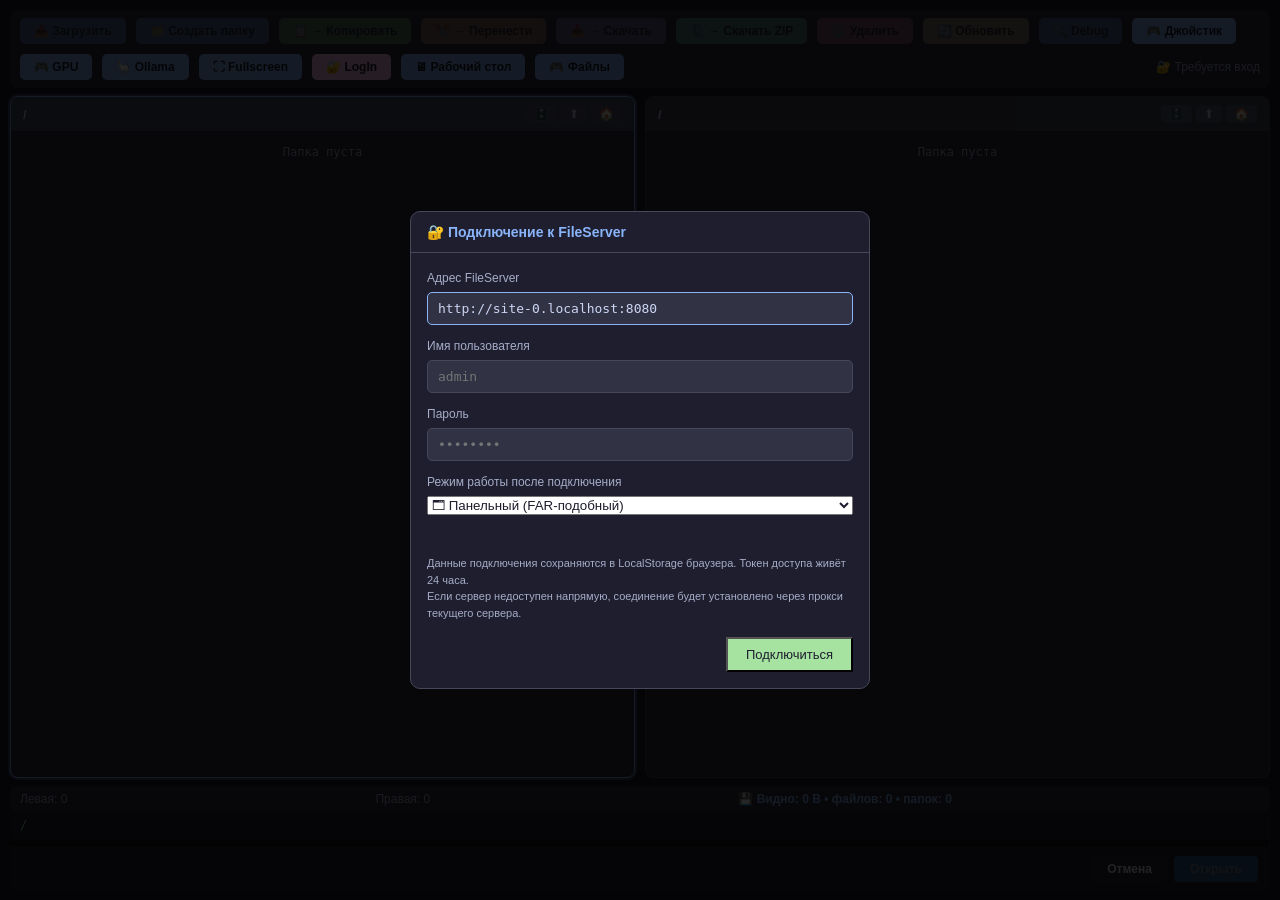
==== www/index.html @ f3e87b93 "Добавил просмотр файлов LightBburn" ====
<!DOCTYPE html>
<html lang="ru">
<head>
    <meta charset="UTF-8">
    <meta name="viewport" content="width=device-width, initial-scale=1.0">
    <title>FAR-менеджер — FileServer</title>

    <script src="lib/jszip/jszip.min.js"></script>

    <link rel="stylesheet" href="css/base.css">
    <link rel="stylesheet" href="css/toolbar.css">
    <link rel="stylesheet" href="css/panels.css">
    <link rel="stylesheet" href="css/context-menu.css">
    <link rel="stylesheet" href="css/status.css">
    <link rel="stylesheet" href="css/modal.css">
    <link rel="stylesheet" href="css/progress.css">
    <link rel="stylesheet" href="css/loading.css">
    <link rel="stylesheet" href="css/toast.css">
    <link rel="stylesheet" href="css/debug.css">
    <link rel="stylesheet" href="css/browser.css">
    <link rel="stylesheet" href="css/console.css">

    <link rel="stylesheet" href="lib/Pannellum2_5_6/pannellum.css">
    <link rel="stylesheet" href="css/panorama-viewer.css">
    <link rel="stylesheet" href="css/panorama-editor.css">
    <link rel="stylesheet" href="css/db-picker.css">
    <link rel="stylesheet" href="css/jsdos-viewer.css">
    <link rel="stylesheet" href="lib/js-dos/js-dos.css">
    <link rel="stylesheet" href="css/nes-viewer.css">
    <link rel="stylesheet" href="css/emulator-viewer.css">
    <link rel="stylesheet" href="css/gamepad-setup.css">
    <link rel="stylesheet" href="css/pdf-viewer.css">
    <link rel="stylesheet" href="css/mp3-viewer.css">
    <link rel="stylesheet" href="css/video-viewer.css">
    <link rel="stylesheet" href="css/videochat-viewer.css">
    <link rel="stylesheet" href="css/videochat-broadcaster.css">
    <link rel="stylesheet" href="css/gpu-monitor.css">
    <link rel="stylesheet" href="css/ollama.css">
    <link rel="stylesheet" href="css/wm.css">
    <link rel="stylesheet" href="css/lbrn2-viewer.css">
</head>
<body>

<div class="toolbar">
    <button onclick="FAR.uploadFile()" id="btnUpload" disabled>📤 Загрузить</button>
    <button onclick="FAR.createFolder()" id="btnMkdir" disabled>📁 Создать папку</button>
    <button onclick="FAR.copySelected()" class="btn-success" id="btnCopy" disabled>📋 → Копировать</button>
    <button onclick="FAR.moveSelected()" class="btn-move" id="btnMove" disabled>✂️ → Перенести</button>
    <button onclick="FAR.downloadSelectedUncompressed()" class="btn-download" id="btnDownload" disabled>📥 → Скачать</button>
    <button onclick="FAR.downloadSelectedAsZip()" class="btn-zip" id="btnZip" disabled>🗜️ → Скачать ZIP</button>
    <button onclick="FAR.deleteSelected()" class="btn-danger" id="btnDelete" disabled>🗑️ Удалить</button>
    <button onclick="FAR.refreshFiles()" class="btn-warning" id="btnRefresh" disabled>🔄 Обновить</button>
    <button onclick="FAR.showDebug()" id="btnDebug" title="Показать структуру" disabled>🔍 Debug</button>
    <button onclick="FAR.openGamepadSetup()" id="btnGamepad" title="Настроить джойстик">🎮 Джойстик</button>
    <button onclick="FAR.openGpuMonitor()" id="btnGpu" title="Мониторинг видеокарт (nvidia-smi)">🎮 GPU</button>
    <button onclick="FAR.openOllama()" id="btnOllama" title="Ollama Chat (локальная LLM)">🦙 Ollama</button>
    <button onclick="FAR.openConsole()" id="btnConsole" title="Терминал (только для разрешённых пользователей)" style="display:none;">🖥️ Консоль</button>
    <button onclick="FAR.openVideoChat()" id="btnVideoChat" title="Смотреть трансляцию" style="display:none;">📺 Трансляция</button>
    <button onclick="FAR.openBroadcaster()" id="btnBroadcast" title="Начать трансляцию с камеры" style="display:none;">🎥 Вещать</button>
    <button onclick="FAR.onAuthButton()" class="btn-auth" id="btnAuth" title="Войти / Выйти">🔐 LogIn</button>
    <button onclick="FAR.WM.toggle()" id="btnWM" title="Оконный режим">🖥 Рабочий стол</button>
    <button onclick="FAR.gamepadModeCycle()"
            oncontextmenu="event.preventDefault(); FAR.openGamepadSetup();"
            class="gp-mode-indicator gp-mode-files"
            id="gpModeIndicator"
            title="ЛКМ — переключить режим, ПКМ — настройка">🎮 Файлы</button>
    <span style="color:#a6adc8;font-size:12px;margin-left:auto;" id="statusText">Инициализация…</span>
</div>

<div class="panels">
    <div class="panel active" id="panelLeft" onclick="FAR.setActivePanel('left')">
        <div class="panel-header">
            <span class="path" id="pathLeft">/</span>
            <div class="nav-buttons">
                <button onclick="event.stopPropagation(); FAR.openConnModal(false, 'left')" title="Сменить сервер для левой панели">🗄️</button>
                <button onclick="event.stopPropagation(); FAR.navigatePanel('left', '..')">⬆</button>
                <button onclick="event.stopPropagation(); FAR.navigatePanel('left', '/')">🏠</button>
            </div>
        </div>
        <div class="file-list" id="listLeft"></div>
        <div class="drop-hint" id="dropHintLeft">
            <div class="drop-icon">📥</div>
            <div>Отпустите, чтобы загрузить</div>
            <div class="drop-path" id="dropPathLeft">/</div>
        </div>
    </div>
    <div class="panel" id="panelRight" onclick="FAR.setActivePanel('right')">
        <div class="panel-header">
            <span class="path" id="pathRight">/</span>
            <div class="nav-buttons">
                <button onclick="event.stopPropagation(); FAR.openConnModal(false, 'right')" title="Сменить сервер для правой панели">🗄️</button>
                <button onclick="event.stopPropagation(); FAR.navigatePanel('right', '..')">⬆</button>
                <button onclick="event.stopPropagation(); FAR.navigatePanel('right', '/')">🏠</button>
            </div>
        </div>
        <div class="file-list" id="listRight"></div>
        <div class="drop-hint" id="dropHintRight">
            <div class="drop-icon">📥</div>
            <div>Отпустите, чтобы загрузить</div>
            <div class="drop-path" id="dropPathRight">/</div>
        </div>
    </div>
</div>

<div class="status-bar">
    <span id="statusLeft">Левая: 0</span>
    <span id="statusRight">Правая: 0</span>
    <span class="total-size" id="totalSize">💾 Всего: 0 B • файлов: 0 • папок: 0</span>
    <span class="sel-info" id="selInfo"></span>
</div>

<div id="modalRoot"></div>
<div class="toast-container" id="toastContainer"></div>

<!-- Pannellum -->
<script src="lib/Pannellum2_5_6/pannellum.js"></script>
<script src="lib/Pannellum2_5_6/libpannellum.js"></script>

<!-- Ядро клиента -->
<script src="js/01-config.js"></script>
<script src="js/02-state.js"></script>
<script src="js/03-utils.js"></script>
<script src="js/04a-fs-client.js"></script>
<script src="js/04b-auth-token.js"></script>
<script src="js/05-connection.js"></script>

<script src="js/06-files.js"></script>
<script src="js/07-progress.js"></script>
<script src="js/08-panels.js"></script>
<script src="js/09-auth.js"></script>
<script src="js/10-connection-modal.js"></script>
<script src="js/11-viewer.js"></script>
<script src="js/12-debug.js"></script>
<script src="js/13-upload.js"></script>
<script src="js/14-mkdir.js"></script>
<script src="js/15-copy.js"></script>
<script src="js/16-move.js"></script>
<script src="js/17-delete.js"></script>
<script src="js/18-download.js"></script>
<script src="js/19-zip.js"></script>
<script src="js/21-dragdrop.js"></script>
<script src="js/22-keyboard.js"></script>
<script src="js/34-context-menu.js"></script>
<script src="js/35a-multi-db-core.js"></script>
<script src="js/35b-multi-db-load.js"></script>
<script src="js/35c-multi-db-transfer.js"></script>
<script src="js/35d-multi-db-ui.js"></script>
<script src="js/23-main.js"></script>
<script src="js/24-panorama-viewer.js"></script>
<script src="js/25-panorama-db-resolver.js"></script>
<script src="js/26-panorama-editor.js"></script>
<script src="js/27-db-picker.js"></script>

<script src="lib/js-dos/js-dos.js"></script>
<script src="js/28-jsdos-viewer.js"></script>
<script src="js/29-nes-viewer.js"></script>
<script src="js/30-emulator-viewer.js"></script>
<script src="js/31-gamepad.js"></script>
<script src="js/32-gamepad-setup.js"></script>
<script src="lib/PDFObject/pdfobject.min.js"></script>
<script src="js/33-pdf-viewer.js"></script>
<script src="js/36-mp3-viewer.js"></script>
<script src="js/37-video-viewer.js"></script>

<script src="js/39-browser-bookmarks.js"></script>
<script src="js/38-browser-viewer.js"></script>

<script src="js/40-wm-core.js"></script>
<script src="js/41-wm-taskbar.js"></script>
<script src="js/42-wm-startmenu.js"></script>
<script src="js/43-wm-desktop.js"></script>
<script src="js/44-wm-apps.js"></script>
<script src="js/45-wm-bridge.js"></script>
<script src="js/46-wm-mp3-viewer.js"></script>
<script src="js/47-fullscreen.js"></script>
<script src="js/48-wm-wallpaper.js"></script>
<script src="js/49-wm-wallpaper-360.js"></script>
<script src="js/51-console.js"></script>
<script src="js/52-videochat-viewer.js"></script>
<script src="js/53-videochat-broadcaster.js"></script>
<script src="js/54-wm-panorama-editor.js"></script>
<script src="js/55-wm-text-editor.js"></script>
<script src="js/56-gpu-monitor.js"></script>
<script src="js/57-ollama.js"></script>
<script src="js/58-lbrn2-viewer.js"></script>
</body>
</html>
---- www/css/base.css ----
* { box-sizing: border-box; margin: 0; padding: 0; }
body {
    font-family: 'Segoe UI', Arial, sans-serif;
    background: #1e1e2e;
    color: #cdd6f4;
    padding: 10px;
    height: 100vh;
    display: flex;
    flex-direction: column;
    overflow: hidden;
}
---- www/css/toolbar.css ----
.toolbar {
    display: flex;
    gap: 10px;
    padding: 8px 10px;
    background: #313244;
    border-radius: 8px;
    margin-bottom: 8px;
    flex-wrap: wrap;
    align-items: center;
}
.toolbar button {
    padding: 6px 14px;
    border: none;
    border-radius: 5px;
    cursor: pointer;
    font-weight: bold;
    font-size: 12px;
    background: #89b4fa;
    color: #1e1e2e;
    transition: background 0.2s;
}
.toolbar button:hover { background: #74c7ec; }
.toolbar button:disabled { opacity: 0.4; cursor: not-allowed; }
.toolbar .btn-danger { background: #f38ba8; }
.toolbar .btn-danger:hover { background: #e06c8a; }
.toolbar .btn-success { background: #a6e3a1; }
.toolbar .btn-success:hover { background: #94d98e; }
.toolbar .btn-warning { background: #f9e2af; }
.toolbar .btn-warning:hover { background: #f5d38a; }
.toolbar .btn-move { background: #fab387; }
.toolbar .btn-move:hover { background: #f9a56c; }
.toolbar .btn-download { background: #cba6f7; }
.toolbar .btn-download:hover { background: #b48ee0; }
.toolbar .btn-zip { background: #94e2d5; }
.toolbar .btn-zip:hover { background: #7fd4c5; }
.toolbar .btn-migrate { background: #eba0ac; color: #1e1e2e; }
.toolbar .btn-migrate:hover { background: #e08a97; }
.toolbar .btn-auth { background: #f5c2e7; color: #1e1e2e; }
.toolbar .btn-auth:hover { background: #eba0d6; }
---- www/css/panels.css ----
.panels { display: flex; gap: 10px; flex: 1; min-height: 0; }
.panel {
    flex: 1; display: flex; flex-direction: column;
    background: #313244; border-radius: 8px;
    border: 1px solid #45475a; overflow: hidden;
    transition: border-color 0.2s, box-shadow 0.2s, background 0.2s;
    position: relative;
}
.panel.active { border-color: #89b4fa; box-shadow: 0 0 0 2px rgba(137, 180, 250, 0.3); }
.panel.drag-over {
    border-color: #a6e3a1;
    box-shadow: 0 0 0 3px rgba(166, 227, 161, 0.4);
    background: #2a3a2e;
}
.panel.drag-over .panel-header { background: #3a5a3e; }
.panel .drop-hint {
    position: absolute; inset: 0;
    background: rgba(166, 227, 161, 0.15);
    border: 3px dashed #a6e3a1; border-radius: 8px;
    display: none; align-items: center; justify-content: center;
    flex-direction: column; gap: 10px;
    color: #a6e3a1; font-size: 15px; font-weight: bold;
    pointer-events: none; z-index: 10;
}
.panel.drag-over .drop-hint { display: flex; }
.panel .drop-hint .drop-icon { font-size: 40px; }
.panel .drop-hint .drop-path {
    font-family: monospace; font-size: 13px; color: #cdd6f4;
    background: rgba(0,0,0,0.4); padding: 4px 12px; border-radius: 5px;
    max-width: 90%; overflow: hidden; text-overflow: ellipsis; white-space: nowrap;
}
.panel-header {
    padding: 8px 12px; background: #45475a;
    font-weight: bold; font-size: 13px;
    display: flex; justify-content: space-between;
    align-items: center; flex-shrink: 0;
}
.panel.active .panel-header { background: #4a5068; }
.panel-header .path {
    cursor: pointer;
    transition: color 0.15s;
}
.panel-header .path:hover {
    color: #89b4fa;
    text-decoration: underline dotted;
}

.panel-header .nav-buttons { display: flex; gap: 4px; }
.panel-header .nav-buttons button {
    background: #585b70; border: none; color: #cdd6f4;
    padding: 2px 8px; border-radius: 4px; cursor: pointer; font-size: 12px;
}
.panel-header .nav-buttons button:hover { background: #6c7086; }
.file-list {
    flex: 1; overflow-y: auto; padding: 4px;
    font-family: monospace; font-size: 12px; user-select: none;
}
.file-item {
    display: flex; justify-content: space-between; align-items: center;
    padding: 3px 8px; border-bottom: 1px solid #45475a;
    cursor: pointer; transition: background 0.15s;
}
.file-item:hover { background: #45475a; }

/* Выделенный элемент (участвует в групповом выделении) */
.file-item.selected {
    background: #45475a;
    outline: 1px dashed #89b4fa; outline-offset: -1px;
}

/* Курсор — текущая позиция навигации */
.file-item.focused {
    background: #585b70;
    outline: 1px solid #89b4fa; outline-offset: -1px;
    box-shadow: inset 0 0 0 1px #89b4fa;
}

/* Курсор + выделен (Shift-навигация по диапазону) */
.file-item.focused.selected {
    background: #585b70;
    outline: 1px solid #89b4fa; outline-offset: -1px;
    box-shadow: inset 0 0 0 1px #89b4fa;
}

.file-item.parent-dir .name { color: #f9e2af; font-weight: bold; }
.file-item .name {
    color: #cdd6f4; flex: 1;
    overflow: hidden; text-overflow: ellipsis; white-space: nowrap;
}
.file-item .name.folder { color: #89b4fa; }
.file-item .name.file { color: #a6e3a1; }
.file-item .meta {
    color: #a6adc8; font-size: 0.8em; margin-left: 10px; flex-shrink: 0;
}


.path { cursor: pointer; }
.path:hover { text-decoration: underline dotted; }

.db-badge {
    display: inline-block;
    margin-right: 6px;
    padding: 1px 5px;
    border-radius: 4px;
    background: #313244;
    color: #a6e3a1;
    font-size: 11px;
    cursor: pointer;
    user-select: none;
}
.db-badge:hover { background: #45475a; }

.file-list {
    position: relative;
    overflow-y: auto;
}

.file-list-spacer {
    position: relative;
    width: 100%;
}

.file-item {
    box-sizing: border-box;
}
---- www/css/context-menu.css ----
/* ============ Контекстное меню (ПКМ) ============ */
.ctx-menu {
    position: fixed;
    z-index: 3000;
    min-width: 220px;
    background: #1e1e2e;
    border: 1px solid #45475a;
    border-radius: 8px;
    box-shadow: 0 8px 32px rgba(0, 0, 0, 0.55);
    padding: 6px;
    font-size: 13px;
    color: #cdd6f4;
    user-select: none;
    animation: ctxFadeIn 0.12s ease-out;
}

.ctx-menu.hidden { display: none; }

@keyframes ctxFadeIn {
    from { opacity: 0; transform: translateY(-4px); }
    to   { opacity: 1; transform: translateY(0); }
}

.ctx-menu .ctx-item {
    display: flex;
    align-items: center;
    gap: 10px;
    padding: 7px 12px;
    border-radius: 5px;
    cursor: pointer;
    color: #cdd6f4;
    white-space: nowrap;
    transition: background 0.12s;
}

.ctx-menu .ctx-item:hover {
    background: #313244;
}

.ctx-menu .ctx-item.disabled {
    color: #6c7086;
    cursor: not-allowed;
    pointer-events: none;
    opacity: 0.55;
}

.ctx-menu .ctx-item .ctx-label {
    flex: 1;
    overflow: hidden;
    text-overflow: ellipsis;
    white-space: nowrap;
}

.ctx-menu .ctx-item .ctx-icon {
    flex-shrink: 0;
    width: 18px;
    text-align: center;
    font-size: 14px;
}

.ctx-menu .ctx-sep {
    height: 1px;
    background: #45475a;
    margin: 5px 6px;
}

.ctx-menu .ctx-title {
    padding: 5px 12px 7px;
    font-size: 11px;
    color: #a6adc8;
    text-transform: uppercase;
    letter-spacing: 0.5px;
    overflow: hidden;
    text-overflow: ellipsis;
    white-space: nowrap;
    border-bottom: 1px solid #313244;
    margin-bottom: 4px;
}

.ctx-menu .ctx-item.danger:hover {
    background: #3a2028;
    color: #f38ba8;
}
---- www/css/status.css ----
.status-bar {
    display: flex; justify-content: space-between; align-items: center;
    gap: 10px; padding: 6px 10px; background: #313244;
    border-radius: 6px; margin-top: 8px; font-size: 12px;
    color: #a6adc8; flex-shrink: 0; flex-wrap: wrap;
}
.status-bar .sel-info { color: #f9e2af; }
.status-bar .total-size { color: #89b4fa; font-weight: bold; }
---- www/css/modal.css ----
.modal-overlay {
    position: fixed; inset: 0; background: rgba(0,0,0,0.85);
    z-index: 1000; display: flex; align-items: center; justify-content: center;
    padding: 20px;
}
.modal-overlay.hidden { display: none; }
.modal-content {
    background: #1e1e2e; border-radius: 10px;
    max-width: 800px; width: 100%; max-height: 90vh;
    display: flex; flex-direction: column; border: 1px solid #45475a;
}
.modal-header {
    padding: 12px 16px; border-bottom: 1px solid #45475a;
    display: flex; justify-content: space-between; align-items: center;
    flex-shrink: 0;
}
.modal-header h3 {
    color: #89b4fa; font-size: 14px;
    overflow: hidden; text-overflow: ellipsis; white-space: nowrap;
}
.modal-header .close-btn {
    background: none; border: none; color: #f38ba8;
    font-size: 22px; cursor: pointer; padding: 0 8px;
}
.modal-header .close-btn:hover { color: #e06c8a; }
.modal-body {
    padding: 16px; overflow-y: auto; flex: 1;
    font-size: 14px; line-height: 1.6; min-height: 200px;
}
.modal-body img { max-width: 100%; border-radius: 4px; }
.modal-body pre {
    background: #313244; padding: 10px; border-radius: 4px;
    overflow: auto; font-size: 12px; color: #a6e3a1;
    white-space: pre-wrap; word-break: break-all;
}
.modal-footer {
    padding: 10px 16px; border-top: 1px solid #45475a;
    display: flex; justify-content: space-between; align-items: center;
    font-size: 12px; color: #a6adc8; flex-shrink: 0;
}
.modal-footer button {
    padding: 6px 14px; border: none; border-radius: 4px;
    cursor: pointer; font-weight: bold; font-size: 12px;
    background: #89b4fa; color: #1e1e2e;
}
.modal-footer button:hover { background: #74c7ec; }

/* Модалка подключения */
#connModal .modal-content { max-width: 460px; }
#connModal .conn-form {
    display: flex; flex-direction: column; gap: 12px;
}
#connModal .conn-field {
    display: flex; flex-direction: column; gap: 4px;
}
#connModal label { font-size: 12px; color: #a6adc8; }
#connModal input {
    padding: 8px 10px; background: #313244;
    border: 1px solid #45475a; border-radius: 5px;
    color: #cdd6f4; font-size: 13px; font-family: monospace;
}
#connModal input:focus { outline: none; border-color: #89b4fa; }
#connModal .conn-error {
    color: #f38ba8; font-size: 12px; min-height: 16px; white-space: pre-wrap;
}
#connModal .conn-hint { color: #a6adc8; font-size: 11px; line-height: 1.5; }
#connModal .conn-actions {
    display: flex; justify-content: flex-end; gap: 8px; padding-top: 4px;
}
#connModal .conn-actions button { padding: 8px 18px; font-size: 13px; }
#connModal .btn-cancel { background: #585b70; color: #cdd6f4; }
#connModal .btn-cancel:hover { background: #6c7086; }
#connModal .btn-connect { background: #a6e3a1; }
#connModal .btn-connect:hover { background: #94d98e; }
#connModal .btn-connect:disabled { opacity: 0.5; cursor: not-allowed; }
/* Мульти-БД: индикатор «подключение только для панели» */
.conn-target {
    padding: 8px 10px;
    margin-bottom: 12px;
    border-left: 3px solid #89b4fa;
    background: #313244;
    color: #cdd6f4;
    border-radius: 4px;
    font-size: 13px;
}
.conn-target b {
    color: #89b4fa;
    font-weight: 600;
}

/* Правая группа кнопок в шапке: ◀ ▶ ✕ */
.modal-header-actions {
    display: flex;
    align-items: center;
    gap: 6px;
    margin-left: auto;      /* прижимает группу вправо, если header — flex */
    flex-shrink: 0;
}


/* Кнопки навигации ◀ / ▶ */
.viewer-nav-btn {
    background: transparent;
    border: 1px solid #45475a;
    color: #cdd6f4;
    border-radius: 6px;
    padding: 4px 10px;
    cursor: pointer;
    font-size: 14px;
    line-height: 1;
    flex-shrink: 0;
    transition: background 0.15s ease;
}
.viewer-nav-btn:hover {
    background: #313244;
}
.viewer-nav-btn.hidden {
    visibility: hidden;
    pointer-events: none;
}
---- www/css/progress.css ----
.progress-overlay {
    position: fixed; inset: 0;
    background: rgba(0, 0, 0, 0.35);
    z-index: 99999;                 /* ВЫШЕ окон WM (5000+) */
    display: flex; align-items: center; justify-content: center;
    padding: 20px;
    pointer-events: none;           /* окна/иконки за оверлеем кликабельны */
}
.progress-overlay.hidden { display: none; }

/* Контейнер всех карточек прогресса — вертикальный стек */
.progress-stack {
    display: flex;
    flex-direction: column;
    gap: 12px;
    align-items: center;
    max-height: 100%;
    overflow-y: auto;
    pointer-events: none;
}
.progress-stack:empty {
    /* если карточек нет — не мешаем вообще */
    display: none;
}

.progress-content {
    pointer-events: auto;           /* сама карточка перехватывает клики */
    background: #1e1e2e; border-radius: 12px;
    max-width: 640px; width: 100%; max-height: 80vh;
    display: flex; flex-direction: column;
    border: 1px solid #45475a;
    box-shadow: 0 10px 40px rgba(0,0,0,0.7), 0 0 0 1px rgba(137,180,250,0.15);
}

/* Свёрнутая карточка (только заголовок) */
.progress-content.progress-minimized .progress-body,
.progress-content.progress-minimized .progress-footer {
    display: none;
}

.progress-header {
    padding: 14px 20px; border-bottom: 1px solid #45475a;
    display: flex; justify-content: space-between; align-items: center;
    flex-shrink: 0;
    cursor: move;                   /* drag-зона */
    user-select: none;
}
.progress-header .progress-title {
    color: #89b4fa; font-size: 15px; font-weight: bold;
    display: flex; align-items: center; gap: 8px;
}
.progress-header .progress-title .op-icon { font-size: 20px; }
.progress-header .progress-actions { display: flex; gap: 6px; }
.progress-header .progress-actions button {
    background: none; border: 1px solid #45475a; color: #cdd6f4;
    padding: 3px 10px; border-radius: 4px; cursor: pointer; font-size: 11px;
}
.progress-header .progress-actions button:hover { background: #45475a; }

.progress-body {
    padding: 16px 20px; flex: 1;
    display: flex; flex-direction: column; gap: 12px;
    min-height: 0; overflow: hidden;
}
.progress-stats {
    display: flex; justify-content: space-between;
    font-size: 13px; color: #a6adc8;
}
.progress-stats .done { color: #a6e3a1; }
.progress-stats .errors { color: #f38ba8; }
.progress-stats .percent { color: #89b4fa; font-weight: bold; font-size: 15px; }
.progress-bar-track {
    width: 100%; height: 10px; background: #313244;
    border-radius: 5px; overflow: hidden; position: relative; flex-shrink: 0;
}
.progress-bar-fill {
    height: 100%; width: 0%;
    background: linear-gradient(90deg, #89b4fa, #a6e3a1);
    border-radius: 5px; transition: width 0.25s ease;
}
.progress-bar-fill.error {
    background: linear-gradient(90deg, #f38ba8, #e06c8a);
}
.progress-current {
    font-size: 12px; color: #a6adc8; font-family: monospace;
    overflow: hidden; text-overflow: ellipsis; white-space: nowrap;
    min-height: 16px;
}
.progress-log {
    flex: 1; min-height: 120px; max-height: 240px;
    overflow-y: auto; background: #181825; border-radius: 6px;
    padding: 8px 10px; font-family: monospace; font-size: 11px;
    border: 1px solid #313244;
}
.progress-log .log-line { padding: 1px 0; white-space: pre-wrap; word-break: break-all; }
.progress-log .log-line.ok { color: #a6e3a1; }
.progress-log .log-line.err { color: #f38ba8; }
.progress-log .log-line.info { color: #89b4fa; }
.progress-log .log-line.warn { color: #f9e2af; }
.progress-footer {
    padding: 10px 20px; border-top: 1px solid #45475a;
    display: flex; justify-content: flex-end; gap: 8px; flex-shrink: 0;
}
.progress-footer button {
    padding: 7px 18px; border: none; border-radius: 5px;
    cursor: pointer; font-weight: bold; font-size: 12px;
}
.progress-footer .btn-cancel { background: #f38ba8; color: #1e1e2e; }
.progress-footer .btn-cancel:hover { background: #e06c8a; }
.progress-footer .btn-close { background: #89b4fa; color: #1e1e2e; }
.progress-footer .btn-close:hover { background: #74c7ec; }
.progress-footer button:disabled { opacity: 0.5; cursor: not-allowed; }
---- www/css/loading.css ----
.loading-overlay {
    position: fixed; inset: 0; background: rgba(30,30,46,0.9);
    z-index: 1500; display: flex; align-items: center; justify-content: center;
    flex-direction: column; gap: 15px;
}
.loading-overlay.hidden { display: none; }
.loading-overlay .spinner {
    width: 50px; height: 50px;
    border: 4px solid #313244; border-top-color: #89b4fa;
    border-radius: 50%; animation: spin 1s linear infinite;
}
@keyframes spin { to { transform: rotate(360deg); } }
.loading-overlay .loading-text { color: #a6adc8; font-size: 14px; }
.loading-overlay .loading-sub { color: #585b70; font-size: 12px; }
---- www/css/toast.css ----
.toast-container {
    position: fixed; bottom: 20px; left: 50%;
    transform: translateX(-50%); z-index: 2000;
    display: flex; flex-direction: column; gap: 8px; align-items: center;
}
.toast {
    padding: 10px 20px; border-radius: 8px;
    font-size: 13px; font-weight: 500;
    background: #313244; color: #cdd6f4;
    border: 1px solid #45475a;
    animation: slideUp 0.3s ease;
    min-width: 200px; text-align: center;
}
.toast.success { border-color: #a6e3a1; color: #a6e3a1; }
.toast.error { border-color: #f38ba8; color: #f38ba8; }
.toast.warning { border-color: #f9e2af; color: #f9e2af; }
.toast.info { border-color: #89b4fa; color: #89b4fa; }
@keyframes slideUp {
    from { opacity: 0; transform: translateY(20px); }
    to   { opacity: 1; transform: translateY(0); }
}
---- www/css/debug.css ----
.debug-info {
    position: fixed; top: 60px; left: 10px;
    background: #313244; border: 1px solid #45475a;
    border-radius: 6px; padding: 10px;
    font-size: 11px; font-family: monospace;
    color: #a6adc8; max-width: 700px; max-height: 500px;
    overflow: auto; display: none; z-index: 100;
    white-space: pre-wrap;
}
.debug-info.active { display: block; }
---- www/css/browser.css ----
/* ============================================================
   Модалка / WM-окно «Браузер».
   ============================================================ */

/* ---------- Модалка (панельный режим) ---------- */
.browser-modal-content {
    max-width: 100vw;
    width: 100vw;
    height: 100vh;
    max-height: 100vh;
    border-radius: 0;
    border: none;
    display: flex;
    flex-direction: column;
}

#browserModal { z-index: 7000; }

/* ---------- Общий host (и в модалке, и в WM-окне) ---------- */
.browser-host {
    flex: 1;
    min-height: 0;
    display: flex;
    flex-direction: column;
    background: #1e1e2e;
    overflow: hidden;
    position: relative;
}

/* ---------- Тулбар ---------- */
.browser-toolbar {
    display: flex;
    align-items: center;
    gap: 4px;
    padding: 6px 10px;
    background: #232333;
    border-bottom: 1px solid #2b2b3c;
    flex-shrink: 0;
}

.browser-btn {
    min-width: 32px;
    height: 30px;
    padding: 0 8px;
    background: #313244;
    color: #cdd6f4;
    border: 1px solid #45475a;
    border-radius: 4px;
    cursor: pointer;
    font-size: 14px;
    line-height: 1;
    display: inline-flex;
    align-items: center;
    justify-content: center;
    transition: background 0.12s;
    flex-shrink: 0;
}
.browser-btn:hover:not(:disabled)  { background: #45475a; }
.browser-btn:active:not(:disabled) { background: #585b70; }
.browser-btn:disabled { opacity: 0.4; cursor: not-allowed; }

.browser-btn-go {
    background: #89b4fa;
    color: #1e1e2e;
    border-color: #89b4fa;
    font-weight: bold;
}
.browser-btn-go:hover { background: #74c7ec; border-color: #74c7ec; }

.browser-btn-star {
    color: #6c7086;
    font-size: 16px;
}
.browser-btn-star.active { color: #f9e2af; }

/* ---------- Адресная строка ---------- */
.browser-url-input {
    flex: 1;
    height: 30px;
    padding: 0 10px;
    background: #181825;
    border: 1px solid #45475a;
    border-radius: 4px;
    color: #cdd6f4;
    font-family: monospace;
    font-size: 12px;
    outline: none;
    min-width: 0;
}
.browser-url-input:focus {
    border-color: #89b4fa;
    background: #1e1e2e;
}

/* ---------- Полоса закладок (Chromium-style) ---------- */
.browser-bookmarks-bar {
    display: flex;
    align-items: center;
    gap: 2px;
    padding: 3px 10px;
    background: #1e1e2e;
    border-bottom: 1px solid #2b2b3c;
    flex-shrink: 0;
    min-height: 28px;
    overflow-x: auto;
    overflow-y: hidden;
    scrollbar-width: thin;
}
.browser-bookmarks-bar::-webkit-scrollbar { height: 4px; }
.browser-bookmarks-bar::-webkit-scrollbar-thumb {
    background: #45475a; border-radius: 2px;
}

.browser-bookmarks-empty {
    color: #6c7086;
    font-size: 11px;
    font-style: italic;
    padding: 3px 6px;
    user-select: none;
    white-space: nowrap;
}

.browser-bookmark {
    display: inline-flex;
    align-items: center;
    gap: 5px;
    height: 22px;
    padding: 0 8px;
    border-radius: 3px;
    cursor: pointer;
    font-size: 12px;
    color: #cdd6f4;
    background: transparent;
    border: 1px solid transparent;
    white-space: nowrap;
    max-width: 180px;
    flex-shrink: 0;
    user-select: none;
    transition: background 0.1s;
}
.browser-bookmark:hover {
    background: #313244;
    border-color: #45475a;
}
.browser-bookmark.active {
    background: #313244;
    border-color: #89b4fa;
}
.browser-bookmark-icon {
    font-size: 13px;
    flex-shrink: 0;
    line-height: 1;
}
.browser-bookmark-name {
    overflow: hidden;
    text-overflow: ellipsis;
    min-width: 0;
}

/* ---------- Прогресс-бар загрузки ---------- */
.browser-progress {
    height: 2px;
    background: transparent;
    overflow: hidden;
    flex-shrink: 0;
}
.browser-progress-fill {
    height: 100%;
    width: 0;
    background: #89b4fa;
    transition: width 0.15s linear;
}
.browser-progress.active .browser-progress-fill {
    width: 90%;
    transition: width 4s cubic-bezier(0.1, 0.7, 0.1, 1);
}
.browser-progress.done .browser-progress-fill {
    width: 100%;
    transition: width 0.15s linear;
}

/* ---------- IFRAME ---------- */
.browser-body {
    flex: 1;
    min-height: 0;
    background: #ffffff;
    position: relative;
    display: flex;
}
.browser-iframe {
    flex: 1;
    width: 100%;
    height: 100%;
    border: none;
    background: #ffffff;
    display: block;
}

/* ---------- Статус-бар ---------- */
.browser-footer {
    display: flex;
    align-items: center;
    justify-content: space-between;
    gap: 12px;
    background: #181825;
    border-top: 1px solid #2b2b3c;
    padding: 4px 14px;
    font-size: 11px;
    font-family: monospace;
    flex-shrink: 0;
}
.browser-status {
    color: #a6adc8;
    overflow: hidden;
    text-overflow: ellipsis;
    white-space: nowrap;
    flex: 1;
    min-width: 0;
}
.browser-status.error { color: #f38ba8; }
.browser-status.ok    { color: #a6e3a1; }
.browser-status.load  { color: #f9e2af; }

.browser-info {
    color: #6c7086;
    flex-shrink: 0;
    margin-left: auto;
}

/* ============================================================
   Закладка — контекстное меню (ПКМ по закладке)
   ============================================================ */
.browser-bookmark-menu {
    position: fixed;
    z-index: 99999;
    min-width: 180px;
    background: #1e1e2e;
    border: 1px solid #45475a;
    border-radius: 6px;
    box-shadow: 0 8px 24px rgba(0,0,0,0.55);
    padding: 4px;
    font-size: 12px;
    color: #cdd6f4;
    user-select: none;
}
.browser-bookmark-menu.hidden { display: none; }
.browser-bookmark-menu .bm-item {
    padding: 6px 10px;
    border-radius: 4px;
    cursor: pointer;
    white-space: nowrap;
}
.browser-bookmark-menu .bm-item:hover { background: #313244; }
.browser-bookmark-menu .bm-item.danger { color: #f38ba8; }
.browser-bookmark-menu .bm-sep {
    height: 1px;
    background: #45475a;
    margin: 4px 6px;
}

/* ============================================================
   Адаптация для оконного режима (WM).
   Внутри win.bodyEl места меньше — уменьшаем отступы.
   ============================================================ */
.wm-window .browser-toolbar { padding: 4px 6px; }
.wm-window .browser-btn     { min-width: 28px; height: 26px; font-size: 13px; }
.wm-window .browser-url-input { height: 26px; font-size: 11px; }
.wm-window .browser-bookmarks-bar { padding: 2px 6px; min-height: 24px; }
.wm-window .browser-bookmark { height: 20px; font-size: 11px; padding: 0 6px; }
.wm-window .browser-footer { padding: 3px 10px; font-size: 10px; }
---- www/css/console.css ----
/* ============================================================
   Модуль Console — терминал.
   ============================================================ */

.console-modal-content {
    max-width: 100vw;
    width: 100vw;
    height: 100vh;
    max-height: 100vh;
    border-radius: 0;
    border: none;
    display: flex;
    flex-direction: column;
}

#consoleModal { z-index: 7000; }

.console-host {
    flex: 1;
    min-height: 0;
    display: flex;
    flex-direction: column;
    background: #0b0b12;
    overflow: hidden;
}

/* ---- Тулбар ---- */
.console-toolbar {
    display: flex;
    align-items: center;
    gap: 8px;
    padding: 6px 10px;
    background: #15151e;
    border-bottom: 1px solid #232333;
    flex-shrink: 0;
}

.console-btn {
    height: 26px;
    padding: 0 10px;
    background: #232333;
    color: #cdd6f4;
    border: 1px solid #45475a;
    border-radius: 4px;
    cursor: pointer;
    font-size: 12px;
    line-height: 1;
    display: inline-flex;
    align-items: center;
    gap: 5px;
}
.console-btn:hover:not(:disabled) { background: #313244; }
.console-btn:disabled { opacity: 0.4; cursor: not-allowed; }

.console-status {
    display: inline-flex;
    align-items: center;
    gap: 6px;
    font-size: 12px;
    color: #a6adc8;
    padding: 3px 10px;
    border-radius: 4px;
    background: #1a1a24;
    border: 1px solid #232333;
}
.console-status .dot {
    width: 8px; height: 8px; border-radius: 50%;
    background: #6c7086;
    box-shadow: 0 0 6px rgba(0,0,0,0.5);
}
.console-status.online  .dot { background: #a6e3a1; }
.console-status.loading .dot { background: #f9e2af; animation: c-pulse 1s infinite; }
.console-status.error   .dot { background: #f38ba8; }

@keyframes c-pulse {
    0%, 100% { opacity: 1; }
    50%      { opacity: 0.4; }
}

/* ---- Область вывода ---- */
.console-body {
    flex: 1;
    min-height: 0;
    position: relative;
    overflow: hidden;
}

.console-output {
    position: absolute;
    inset: 0;
    overflow-y: auto;
    padding: 10px 14px;
    font-family: 'Consolas', 'Courier New', monospace;
    font-size: 12px;
    line-height: 1.45;
    color: #cdd6f4;
    background: #0b0b12;
    white-space: pre-wrap;
    word-break: break-all;
    margin: 0;
}

.console-output .line-system  { color: #89b4fa; }
.console-output .line-stdout  { color: #cdd6f4; }
.console-output .line-stderr  { color: #f38ba8; }
.console-output .line-exit    { color: #f9e2af; font-style: italic; }
.console-output .line-error   { color: #f38ba8; font-weight: bold; }

/* ---- Поле ввода ---- */
.console-inputbar {
    display: flex;
    align-items: center;
    gap: 8px;
    padding: 8px 14px;
    background: #0b0b12;
    border-top: 1px solid #232333;
    flex-shrink: 0;
}

.console-prompt {
    color: #a6e3a1;
    font-family: 'Consolas', 'Courier New', monospace;
    font-size: 13px;
    font-weight: bold;
    flex-shrink: 0;
}

.console-input {
    flex: 1;
    background: transparent;
    border: none;
    outline: none;
    color: #cdd6f4;
    font-family: 'Consolas', 'Courier New', monospace;
    font-size: 13px;
    padding: 2px 0;
    caret-color: #a6e3a1;
}

.console-input::placeholder { color: #45475a; }

/* ---- В оконном режиме — компактнее ---- */
.wm-window .console-toolbar { padding: 4px 8px; gap: 6px; }
.wm-window .console-output { font-size: 11px; padding: 6px 10px; }
.wm-window .console-input  { font-size: 12px; }
---- www/lib/Pannellum2_5_6/pannellum.css ----
/* Pannellum 2.5.6, https://github.com/mpetroff/pannellum */
.pnlm-container {
    margin: 0;
    padding: 0;
    overflow: hidden;
    position: relative;
    cursor: default;
    width: 100%;
    height: 100%;
    font-family: Helvetica,"Nimbus Sans L","Liberation Sans",Arial,sans-serif;
    background: #f4f4f4 url('data:image/svg+xml,%3Csvg%20xmlns%3D%22http%3A%2F%2Fwww.w3.org%2F2000%2Fsvg%22%20width%3D%2267%22%20height%3D%22100%22%20viewBox%3D%220%200%2067%20100%22%3E%0A%3Cpath%20stroke%3D%22%23ccc%22%20fill%3D%22none%22%20d%3D%22M33.5%2C50%2C0%2C63%2C33.5%2C75%2C67%2C63%2C33.5%2C50m-33.5-50%2C67%2C25m-0.5%2C0%2C0%2C75m-66.5-75%2C67-25m-33.5%2C75%2C0%2C25m0-100%2C0%2C50%22%2F%3E%0A%3C%2Fsvg%3E%0A') repeat;
    -webkit-user-select: none;
    -khtml-user-select: none;
    -moz-user-select: none;
    -o-user-select: none;
    -ms-user-select: none;
    user-select: none;
    outline: 0;
    line-height: 1.4;
    contain: content
}

.pnlm-container * {
    box-sizing: content-box
}

.pnlm-ui {
    position: absolute;
    width: 100%;
    height: 100%;
    z-index: 1
}

.pnlm-grab {
    cursor: grab;
    cursor: url('data:image/svg+xml,%3Csvg%20xmlns%3D%22http%3A%2F%2Fwww.w3.org%2F2000%2Fsvg%22%20height%3D%2226%22%20width%3D%2226%22%3E%0A%3Cpath%20stroke%3D%22%23000%22%20stroke-width%3D%221px%22%20fill%3D%22%23fff%22%20d%3D%22m15.3%2020.5s6.38-6.73%204.64-8.24-3.47%201.01-3.47%201.01%203.61-5.72%201.41-6.49c-2.2-0.769-3.33%204.36-3.33%204.36s0.873-5.76-1.06-5.76-1.58%205.39-1.58%205.39-0.574-4.59-2.18-4.12c-1.61%200.468-0.572%205.51-0.572%205.51s-1.58-4.89-2.93-3.79c-1.35%201.11%200.258%205.25%200.572%206.62%200.836%202.43%202.03%202.94%202.17%205.55%22%2F%3E%0A%3C%2Fsvg%3E%0A') 12 8,default
}

.pnlm-grabbing {
    cursor: grabbing;
    cursor: url('data:image/svg+xml,%3Csvg%20xmlns%3D%22http%3A%2F%2Fwww.w3.org%2F2000%2Fsvg%22%20height%3D%2226%22%20width%3D%2226%22%3E%0A%3Cpath%20stroke%3D%22%23000%22%20stroke-width%3D%221px%22%20fill%3D%22%23fff%22%20d%3D%22m15.3%2020.5s5.07-5.29%203.77-6.74c-1.31-1.45-2.53%200.14-2.53%200.14s2.74-3.29%200.535-4.06c-2.2-0.769-2.52%201.3-2.52%201.3s0.81-2.13-1.12-2.13-1.52%201.77-1.52%201.77-0.261-1.59-1.87-1.12c-1.61%200.468-0.874%202.17-0.874%202.17s-0.651-1.55-2-0.445c-1.35%201.11-0.68%202.25-0.365%203.62%200.836%202.43%202.03%202.94%202.17%205.55%22%2F%3E%0A%3C%2Fsvg%3E%0A') 12 8,default
}

.pnlm-sprite {
    /*
    todo: конвертирование и редактирование изображение производилось в онлайн редакторах https://codeshack.io/svg-to-data-uri-converter/  https://devfix.ru/app/editor-svg/#delete
    */
    /*
    background-image: url('data:image/svg+xml,%3Csvg%20xmlns%3D%22http%3A%2F%2Fwww.w3.org%2F2000%2Fsvg%22%20width%3D%2226%22%20height%3D%22208%22%3E%0A%3Ccircle%20fill-opacity%3D%22.78%22%20cy%3D%22117%22%20cx%3D%2213%22%20r%3D%2211%22%20fill%3D%22%23fff%22%2F%3E%0A%3Ccircle%20fill-opacity%3D%22.78%22%20cy%3D%22143%22%20cx%3D%2213%22%20r%3D%2211%22%20fill%3D%22%23fff%22%2F%3E%0A%3Ccircle%20cy%3D%22169%22%20cx%3D%2213%22%20r%3D%227%22%20fill%3D%22none%22%20stroke%3D%22%23000%22%20stroke-width%3D%222%22%2F%3E%0A%3Ccircle%20cy%3D%22195%22%20cx%3D%2213%22%20r%3D%227%22%20fill%3D%22none%22%20stroke%3D%22%23000%22%20stroke-width%3D%222%22%2F%3E%0A%3Ccircle%20cx%3D%2213%22%20cy%3D%22195%22%20r%3D%222.5%22%2F%3E%0A%3Cpath%20d%3D%22m5%2083v6h2v-4h4v-2zm10%200v2h4v4h2v-6zm-5%205v6h6v-6zm-5%205v6h6v-2h-4v-4zm14%200v4h-4v2h6v-6z%22%2F%3E%0A%3Cpath%20d%3D%22m13%20110a7%207%200%200%200%20-7%207%207%207%200%200%200%207%207%207%207%200%200%200%207%20-7%207%207%200%200%200%20-7%20-7zm-1%203h2v2h-2zm0%203h2v5h-2z%22%2F%3E%0A%3Cpath%20d%3D%22m5%2057v6h2v-4h4v-2zm10%200v2h4v4h2v-6zm-10%2010v6h6v-2h-4v-4zm14%200v4h-4v2h6v-6z%22%2F%3E%0A%3Cpath%20d%3D%22m17%2038v2h-8v-2z%22%2F%3E%0A%3Cpath%20d%3D%22m12%209v3h-3v2h3v3h2v-3h3v-2h-3v-3z%22%2F%3E%0A%3Cpath%20d%3D%22m13%20136-6.125%206.125h4.375v7.875h3.5v-7.875h4.375z%22%2F%3E%0A%3Cpath%20d%3D%22m10.428%20173.33v-5.77l5-2.89v5.77zm1-1.73%203-1.73-3.001-1.74z%22%2F%3E%0A%3C%2Fsvg%3E%0A');
    */
    background-image: url('[data-uri]');
}

.pnlm-container:-moz-full-screen {
    height: 100%!important;
    width: 100%!important;
    position: static!important
}

.pnlm-container:-webkit-full-screen {
    height: 100%!important;
    width: 100%!important;
    position: static!important
}

.pnlm-container:-ms-fullscreen {
    height: 100%!important;
    width: 100%!important;
    position: static!important
}

.pnlm-container:fullscreen {
    height: 100%!important;
    width: 100%!important;
    position: static!important
}

.pnlm-render-container {
    cursor: inherit;
    position: absolute;
    height: 100%;
    width: 100%
}

.pnlm-controls {
    margin-top: 4px;
    background-color: #fff;
    border: 1px solid #999;
    border-color: rgba(0,0,0,0.4);
    border-radius: 3px;
    cursor: pointer;
    z-index: 2;
    -webkit-transform: translateZ(9999px);
    transform: translateZ(9999px)
}

.pnlm-control:hover {
    background-color: #f8f8f8
}

.pnlm-controls-container {
    position: absolute;
    top: 0;
    left: 4px;
    height:300px;
    z-index: 1
}

.pnlm-zoom-controls {
    width: 26px;
    height: 52px
}

.pnlm-zoom-in {
    width: 100%;
    height: 50%;
    position: absolute;
    top: 0;
    border-radius: 3px 3px 0 0
}

.pnlm-zoom-out {
    width: 100%;
    height: 50%;
    position: absolute;
    bottom: 0;
    background-position: 0 -26px;
    border-top: 1px solid #ddd;
    border-top-color: rgba(0,0,0,0.10);
    border-radius: 0 0 3px 3px
}

.pnlm-fullscreen-toggle-button,.pnlm-orientation-button,.pnlm-hot-spot-debug-indicator {
    width: 26px;
    height: 26px
}

.pnlm-hot-spot-debug-indicator {
    position: absolute;
    top: 50%;
    left: 50%;
    width: 26px;
    height: 26px;
    margin: -13px 0 0 -13px;
    background-color: rgba(255,255,255,0.5);
    border-radius: 13px;
    display: none
}

.pnlm-orientation-button-inactive {
    background-position: 0 -156px
}

.pnlm-orientation-button-active {
    background-position: 0 -182px
}

.pnlm-fullscreen-toggle-button-inactive {
    background-position: 0 -52px
}

.pnlm-fullscreen-toggle-button-active {
    background-position: 0 -78px
}

.pnlm-maps-toggle-button-inactive {
    background-position: 0 -152px
}

.pnlm-maps-toggle-button-active {
    background-position: 0 -78px
}

.pnlm-panorama-info {
    position: absolute;
    bottom: 4px;
    background-color: rgba(0,0,0,0.7);
    border-radius: 0 3px 3px 0;
    padding-right: 10px;
    color: #fff;
    text-align: left;
    display: none;
    z-index: 2;
    -webkit-transform: translateZ(9999px);
    transform: translateZ(9999px)
}

.pnlm-title-box {
    position: relative;
    font-size: 20px;
    display: table;
    padding-left: 5px;
    margin-bottom: 3px
}

.pnlm-author-box {
    position: relative;
    font-size: 12px;
    display: table;
    padding-left: 5px
}

.pnlm-load-box {
    position: absolute;
    top: 50%;
    left: 50%;
    width: 200px;
    height: 150px;
    margin: -75px 0 0 -100px;
    background-color: rgba(0,0,0,0.7);
    border-radius: 3px;
    text-align: center;
    font-size: 20px;
    display: none;
    color: #fff
}

.pnlm-load-box p {
    margin: 20px 0
}

.pnlm-lbox {
    position: absolute;
    top: 50%;
    left: 50%;
    width: 20px;
    height: 20px;
    margin: -10px 0 0 -10px;
    display: none
}

.pnlm-loading {
    animation-duration: 1.5s;
    -webkit-animation-duration: 1.5s;
    animation-name: pnlm-mv;
    -webkit-animation-name: pnlm-mv;
    animation-iteration-count: infinite;
    -webkit-animation-iteration-count: infinite;
    animation-timing-function: linear;
    -webkit-animation-timing-function: linear;
    height: 10px;
    width: 10px;
    background-color: #fff;
    position: relative
}

@keyframes pnlm-mv {
    from {
        left: 0;
        top: 0
    }

    25% {
        left: 10px;
        top: 0
    }

    50% {
        left: 10px;
        top: 10px
    }

    75% {
        left: 0;
        top: 10px
    }

    to {
        left: 0;
        top: 0
    }
}

@-webkit-keyframes pnlm-mv {
    from {
        left: 0;
        top: 0
    }

    25% {
        left: 10px;
        top: 0
    }

    50% {
        left: 10px;
        top: 10px
    }

    75% {
        left: 0;
        top: 10px
    }

    to {
        left: 0;
        top: 0
    }
}

.pnlm-load-button {
    position: absolute;
    top: 50%;
    left: 50%;
    width: 200px;
    height: 100px;
    margin: -50px 0 0 -100px;
    background-color: rgba(0,0,0,.7);
    border-radius: 3px;
    text-align: center;
    font-size: 20px;
    display: table;
    color: #fff;
    cursor: pointer
}

.pnlm-load-button:hover {
    background-color: rgba(0,0,0,.8)
}

.pnlm-load-button p {
    display: table-cell;
    vertical-align: middle
}

.pnlm-info-box {
    font-size: 15px;
    position: absolute;
    top: 50%;
    left: 50%;
    width: 200px;
    height: 150px;
    margin: -75px 0 0 -100px;
    background-color: #000;
    border-radius: 3px;
    display: table;
    text-align: center;
    color: #fff;
    table-layout: fixed
}

.pnlm-info-box a,.pnlm-author-box a {
    color: #fff;
    word-wrap: break-word;
    overflow-wrap: break-word
}

.pnlm-info-box p {
    display: table-cell;
    vertical-align: middle;
    padding: 0 5px 0 5px
}

.pnlm-error-msg {
    display: none
}

.pnlm-about-msg {
    font-size: 11px;
    line-height: 11px;
    color: #fff;
    padding: 5px 8px 5px 8px;
    background: rgba(0,0,0,0.7);
    border-radius: 3px;
    position: absolute;
    top: 50px;
    left: 50px;
    display: none;
    opacity: 0;
    -moz-transition: opacity .3s ease-in-out;
    -webkit-transition: opacity .3s ease-in-out;
    -o-transition: opacity .3s ease-in-out;
    -ms-transition: opacity .3s ease-in-out;
    transition: opacity .3s ease-in-out;
    z-index: 1
}

.pnlm-about-msg a:link,.pnlm-about-msg a:visited {
    color: #fff
}

.pnlm-about-msg a:hover,.pnlm-about-msg a:active {
    color: #eee
}

.pnlm-hotspot-base {
    position: absolute;
    visibility: hidden;
    cursor: default;
    vertical-align: middle;
    top: 0;
    z-index: 1
}

.pnlm-hotspot {
    height: 26px;
    width: 26px;
    border-radius: 13px
}

.pnlm-hotspot:hover {
    background-color: rgba(255,255,255,0.2)
}

.pnlm-hotspot.pnlm-info {
    background-position: 0 -104px
}

.pnlm-hotspot.pnlm-scene {
    background-position: 0 -130px
}

div.pnlm-tooltip span {
    visibility: hidden;
    position: absolute;
    border-radius: 3px;
    background-color: rgba(0,0,0,0.7);
    color: #fff;
    text-align: center;
    max-width: 200px;
    padding: 5px 10px;
    margin-left: -220px;
    cursor: default
}

div.pnlm-tooltip:hover span {
    visibility: visible
}

div.pnlm-tooltip:hover span:after {
    content: '';
    position: absolute;
    width: 0;
    height: 0;
    border-width: 10px;
    border-style: solid;
    border-color: rgba(0,0,0,0.7) transparent transparent transparent;
    bottom: -20px;
    left: -10px;
    margin: 0 50%
}

.pnlm-compass {
    position: absolute;
    width: 50px;
    height: 50px;
    right: 4px;
    bottom: 4px;
    border-radius: 25px;
    background-image: url('data:image/svg+xml,%3Csvg%20xmlns%3D%22http%3A%2F%2Fwww.w3.org%2F2000%2Fsvg%22%20height%3D%2250%22%20width%3D%2250%22%3E%0A%3Cpath%20d%3D%22m24.5078%206-3.2578%2018h7.5l-3.25781-18h-0.984376zm-3.2578%2020%203.2578%2018h0.9844l3.2578-18h-7.5zm1.19531%200.9941h5.10938l-2.5547%2014.1075-2.5547-14.1075z%22%2F%3E%0A%3C%2Fsvg%3E%0A');
    cursor: default;
    display: none
}

.pnlm-world {
    position: absolute;
    left: 50%;
    top: 50%
}

.pnlm-face {
    position: absolute;
    -webkit-transform-origin: 0 0;
    transform-origin: 0 0
}

.pnlm-dragfix,.pnlm-preview-img {
    position: absolute;
    height: 100%;
    width: 100%
}

.pnlm-preview-img {
    background-size: cover;
    background-position: center
}

.pnlm-lbar {
    width: 150px;
    margin: 0 auto;
    border: #fff 1px solid;
    height: 6px
}

.pnlm-lbar-fill {
    background: #fff;
    height: 100%;
    width: 0
}

.pnlm-lmsg {
    font-size: 12px
}

.pnlm-fade-img {
    position: absolute;
    top: 0;
    left: 0
}

.pnlm-pointer {
    cursor: pointer
}
---- www/css/panorama-viewer.css ----
/* Модалка просмотра панорам */
.pano-modal-content {
    max-width: 1400px;
    width: 100%;
    height: 90vh;
    max-height: 90vh;
}

.pano-modal-body {
    padding: 0;
    position: relative;
    overflow: hidden;
    background: #000;
    min-height: 400px;
}

.panorama-canvas {
    width: 100%;
    height: 100%;
    min-height: 400px;
    position: relative;
}

.panorama-canvas .pnlm-container {
    border-radius: 0;
}

/* Оверлей загрузки поверх канваса */
.panorama-loading {
    position: absolute;
    inset: 0;
    background: rgba(30, 30, 46, 0.9);
    display: flex;
    flex-direction: column;
    align-items: center;
    justify-content: center;
    gap: 15px;
    z-index: 10;
}

.panorama-loading.hidden {
    display: none;
}

.panorama-loading .spinner {
    width: 50px;
    height: 50px;
    border: 4px solid #313244;
    border-top-color: #89b4fa;
    border-radius: 50%;
    animation: spin 1s linear infinite;
}

.panorama-loading .loading-text {
    color: #a6adc8;
    font-size: 14px;
}

/* Убираем фон Pannellum, чтобы не мешал */
.panorama-canvas .pnlm-preview-img {
    background-color: #000;
}

/* Адаптив для мобильных */
@media (max-width: 768px) {
    .pano-modal-content {
        height: 95vh;
        max-height: 95vh;
    }
}

/* Подсказка про двойной клик в футере модалки просмотра панорамы */
.pano-dblclick-hint {
    font-size: 11px;
    color: #a6adc8;
    font-style: italic;
    margin-right: auto;
    padding-left: 8px;
    cursor: help;
}

@media (max-width: 768px) {
    .pano-dblclick-hint {
        display: none;
    }
}
---- www/css/panorama-editor.css ----
/* ============ Модалка редактора хотспотов ============ */
.pano-editor-content {
    max-width: 1500px;
    width: 100%;
    height: 92vh;
    max-height: 92vh;
}

.pano-editor-body {
    display: flex;
    gap: 16px;
    padding: 16px;
    overflow: hidden;
    flex: 1;
    min-height: 0;
}

.pano-editor-col {
    display: flex;
    flex-direction: column;
    min-height: 0;
    overflow-y: auto;
}

.pano-editor-form {
    flex: 0 0 420px;
    border-right: 1px solid #45475a;
    padding-right: 16px;
}

.pano-editor-preview {
    flex: 1;
    min-width: 0;
}

.pano-editor-col h4 {
    margin: 12px 0 6px;
    color: #89b4fa;
    font-size: 13px;
    font-weight: bold;
    text-transform: uppercase;
    letter-spacing: 0.5px;
}

.pano-editor-col h4:first-child {
    margin-top: 0;
}

.pe-field {
    display: flex;
    flex-direction: column;
    gap: 4px;
    margin-bottom: 10px;
}

.pe-field label {
    font-size: 12px;
    color: #a6adc8;
}

.pe-field input,
.pe-field select {
    padding: 6px 10px;
    background: #313244;
    border: 1px solid #45475a;
    border-radius: 4px;
    color: #cdd6f4;
    font-size: 12px;
    font-family: inherit;
}

.pe-field input:focus,
.pe-field select:focus {
    outline: none;
    border-color: #89b4fa;
}

.pe-field small {
    color: #6c7086;
    font-size: 11px;
}

.pe-field-half {
    flex: 1;
    min-width: 0;
}

.pe-coords-row {
    display: flex;
    gap: 10px;
    margin-bottom: 10px;
}

.pe-hint {
    font-size: 11px;
    color: #6c7086;
    margin-bottom: 12px;
    font-style: italic;
}

.pe-db-browse {
    display: flex;
    gap: 6px;
}

.pe-db-browse input {
    flex: 1;
}

.pe-db-browse button {
    flex-shrink: 0;
    padding: 6px 12px;
    font-size: 12px;
}

.pe-actions {
    display: flex;
    gap: 8px;
    flex-wrap: wrap;
    margin-bottom: 10px;
}

.pe-actions button {
    padding: 6px 14px;
    border: none;
    border-radius: 4px;
    cursor: pointer;
    font-size: 12px;
    font-weight: bold;
}

.pe-actions .btn-success { background: #a6e3a1; color: #1e1e2e; }
.pe-actions .btn-success:hover { background: #94d98e; }
.pe-actions .btn-primary { background: #89b4fa; color: #1e1e2e; }
.pe-actions .btn-primary:hover { background: #74c7ec; }
.pe-actions .btn-secondary { background: #585b70; color: #cdd6f4; }
.pe-actions .btn-secondary:hover { background: #6c7086; }
.pe-actions .btn-warning { background: #f9e2af; color: #1e1e2e; }
.pe-actions .btn-warning:hover { background: #f5d38a; }

.pe-preview-wrapper {
    position: relative;
    width: 100%;
    height: 340px;
    background: #181825;
    border: 1px solid #45475a;
    border-radius: 6px;
    overflow: hidden;
    margin-bottom: 10px;
}

.pe-preview-canvas {
    width: 100%;
    height: 100%;
}

.pe-preview-placeholder {
    position: absolute;
    inset: 0;
    display: flex;
    align-items: center;
    justify-content: center;
    color: #6c7086;
    font-size: 13px;
    text-align: center;
    padding: 20px;
    pointer-events: none;
}

.pe-preview-wrapper.loaded .pe-preview-placeholder {
    display: none;
}

.pe-preview-info {
    font-size: 11px;
    color: #a6adc8;
    align-self: center;
    margin-left: auto;
}

.pe-hotspots-list {
    flex: 1;
    overflow-y: auto;
    background: #181825;
    border-radius: 6px;
    padding: 8px;
    min-height: 100px;
}

.pe-hotspots-list .pe-empty {
    color: #6c7086;
    font-style: italic;
    text-align: center;
    padding: 20px;
    font-size: 12px;
}

.pe-hotspot-item {
    display: flex;
    justify-content: space-between;
    align-items: flex-start;
    padding: 8px 10px;
    background: #313244;
    border: 1px solid #45475a;
    border-radius: 5px;
    margin-bottom: 6px;
    font-size: 12px;
}

.pe-hotspot-item .pe-hs-info {
    flex: 1;
    min-width: 0;
}

.pe-hotspot-item .pe-hs-name {
    color: #cdd6f4;
    font-weight: bold;
    margin-bottom: 3px;
}

.pe-hotspot-item .pe-hs-detail {
    color: #a6adc8;
    font-size: 11px;
    font-family: monospace;
    word-break: break-all;
}

.pe-hotspot-item .pe-hs-actions {
    display: flex;
    gap: 4px;
    flex-shrink: 0;
    margin-left: 8px;
}

.pe-hotspot-item .pe-hs-actions button {
    background: none;
    border: none;
    cursor: pointer;
    font-size: 14px;
    padding: 2px 6px;
    border-radius: 3px;
}

.pe-hotspot-item .pe-hs-actions button.edit { color: #f9e2af; }
.pe-hotspot-item .pe-hs-actions button.edit:hover { background: #45475a; }
.pe-hotspot-item .pe-hs-actions button.delete { color: #f38ba8; }
.pe-hotspot-item .pe-hs-actions button.delete:hover { background: #45475a; }

/* Кнопка "Редактор" в модалке просмотра панорамы */
.pano-modal-footer-btn {
    background: #f9e2af;
    color: #1e1e2e;
    padding: 6px 14px;
    border: none;
    border-radius: 5px;
    cursor: pointer;
    font-weight: bold;
    font-size: 12px;
    margin-right: 8px;
}

.pano-modal-footer-btn:hover {
    background: #f5d38a;
}

/* ============ Live-индикатор направления ============ */
.pe-view-indicator {
    background: #181825;
    border: 1px solid #45475a;
    border-radius: 6px;
    padding: 8px 12px;
    margin-bottom: 8px;
}

.pe-view-row {
    display: flex;
    gap: 14px;
    align-items: center;
    flex-wrap: wrap;
    font-family: monospace;
    font-size: 12px;
}

.pe-view-label {
    color: #a6adc8;
    font-weight: bold;
}

.pe-view-value {
    color: #a6e3a1;
    background: #313244;
    padding: 2px 8px;
    border-radius: 4px;
    border: 1px solid #45475a;
    min-width: 90px;
    text-align: center;
}

.pe-actions-tight {
    margin-bottom: 8px;
}

.pe-view-hint {
    font-size: 11px;
    color: #6c7086;
    font-style: italic;
    margin-bottom: 12px;
    line-height: 1.5;
}

/* Кнопка "Зафиксировать направление" чуть крупнее */
.pe-actions .btn-primary {
    font-size: 12px;
}

/* Подсветка элемента списка, который редактируется */
.pe-hotspot-item.editing {
    border-color: #f9e2af;
    background: #3a3a2a;
}

.pe-hotspot-item .pe-hs-target {
    color: #a6e3a1;
    font-family: monospace;
}

/* Кнопка "Загрузить в предпросмотр" в списке */
.pe-hotspot-item .pe-hs-actions button.load {
    color: #89b4fa;
}
.pe-hotspot-item .pe-hs-actions button.load:hover {
    background: #45475a;
}
---- www/css/db-picker.css ----
/* ============ Модалка выбора изображения из БД ============ */
.db-picker-content {
    max-width: 1300px;
    width: 100%;
    height: 85vh;
    max-height: 85vh;
    display: flex;
    flex-direction: column;
}

.db-picker-body {
    display: flex;
    gap: 12px;
    padding: 14px;
    flex: 1;
    min-height: 0;
    overflow: hidden;
}

.db-picker-col {
    display: flex;
    flex-direction: column;
    min-height: 0;
}

.db-picker-list-col {
    flex: 0 0 480px;
    border-right: 1px solid #45475a;
    padding-right: 12px;
}

.db-picker-preview-col {
    flex: 1;
    min-width: 0;
}

/* ---- Путь ---- */
.db-picker-path-bar {
    display: flex;
    align-items: center;
    gap: 6px;
    background: #313244;
    border: 1px solid #45475a;
    border-radius: 5px;
    padding: 6px 10px;
    margin-bottom: 8px;
}

.db-picker-path-bar .db-picker-path {
    flex: 1;
    color: #a6e3a1;
    font-family: monospace;
    font-size: 12px;
    overflow: hidden;
    text-overflow: ellipsis;
    white-space: nowrap;
}

.db-picker-nav {
    background: #585b70;
    border: none;
    color: #cdd6f4;
    padding: 3px 10px;
    border-radius: 4px;
    cursor: pointer;
    font-size: 13px;
}

.db-picker-nav:hover { background: #6c7086; }

.db-picker-filter {
    padding: 7px 10px;
    background: #313244;
    border: 1px solid #45475a;
    border-radius: 5px;
    color: #cdd6f4;
    font-size: 12px;
    margin-bottom: 8px;
}

.db-picker-filter:focus {
    outline: none;
    border-color: #89b4fa;
}

/* ---- Список ---- */
.db-picker-list {
    flex: 1;
    overflow-y: auto;
    background: #181825;
    border: 1px solid #45475a;
    border-radius: 6px;
    padding: 4px;
    font-family: monospace;
    font-size: 12px;
    user-select: none;
}

.db-picker-item {
    display: flex;
    align-items: center;
    gap: 8px;
    padding: 5px 10px;
    border-radius: 4px;
    cursor: pointer;
    color: #cdd6f4;
}

.db-picker-item:hover {
    background: #313244;
}

.db-picker-item.focused {
    background: #45475a;
    outline: 1px solid #89b4fa;
    outline-offset: -1px;
}

.db-picker-item.selected {
    background: #585b70;
    outline: 1px solid #89b4fa;
    outline-offset: -1px;
}

.db-picker-item .db-picker-icon { flex-shrink: 0; }
.db-picker-item.folder .db-picker-icon { color: #89b4fa; }
.db-picker-item.file .db-picker-icon { color: #a6e3a1; }

.db-picker-item .db-picker-name {
    flex: 1;
    overflow: hidden;
    text-overflow: ellipsis;
    white-space: nowrap;
}

.db-picker-item .db-picker-meta {
    color: #a6adc8;
    font-size: 11px;
    flex-shrink: 0;
}

.db-picker-item.parent-dir .db-picker-name {
    color: #f9e2af;
    font-weight: bold;
}

.db-picker-empty {
    text-align: center;
    color: #6c7086;
    font-style: italic;
    padding: 20px;
    font-size: 12px;
}

/* ---- Превью ---- */
.db-picker-preview-wrapper {
    position: relative;
    flex: 1;
    background: #181825;
    border: 1px solid #45475a;
    border-radius: 6px;
    overflow: hidden;
    margin-bottom: 10px;
    min-height: 200px;
}

.db-picker-preview-canvas {
    width: 100%;
    height: 100%;
    display: flex;
    align-items: center;
    justify-content: center;
}

.db-picker-preview-canvas img {
    max-width: 100%;
    max-height: 100%;
    object-fit: contain;
    display: block;
}

.db-picker-preview-canvas pre {
    color: #a6adc8;
    font-size: 11px;
    padding: 10px;
    max-height: 100%;
    overflow: auto;
    width: 100%;
    box-sizing: border-box;
    white-space: pre-wrap;
    word-break: break-all;
}

.db-picker-preview-placeholder {
    position: absolute;
    inset: 0;
    display: flex;
    align-items: center;
    justify-content: center;
    color: #6c7086;
    font-size: 13px;
    text-align: center;
    padding: 20px;
    pointer-events: none;
}

.db-picker-preview-wrapper.loaded .db-picker-preview-placeholder {
    display: none;
}

.db-picker-info {
    font-size: 12px;
    color: #a6adc8;
    font-family: monospace;
    min-height: 18px;
    margin-bottom: 10px;
    word-break: break-all;
}

.db-picker-actions {
    display: flex;
    gap: 8px;
    justify-content: flex-end;
}

.db-picker-actions button {
    padding: 8px 18px;
    border: none;
    border-radius: 5px;
    cursor: pointer;
    font-weight: bold;
    font-size: 13px;
}

.db-picker-actions .btn-secondary { background: #585b70; color: #cdd6f4; }
.db-picker-actions .btn-secondary:hover { background: #6c7086; }
.db-picker-actions .btn-success { background: #a6e3a1; color: #1e1e2e; }
.db-picker-actions .btn-success:hover { background: #94d98e; }
.db-picker-actions .btn-success:disabled { opacity: 0.5; cursor: not-allowed; }
---- www/css/jsdos-viewer.css ----
/* ============ Модалка просмотра JSDOS ============ */
.jsdos-modal-content {
    max-width: 100vw;
    width: 100vw;
    height: 100vh;
    max-height: 100vh;
    border-radius: 0;
    border: none;
}

.jsdos-modal-body {
    position: relative;
    padding: 0;
    background: #000;
    overflow: hidden;
    min-height: 400px;
}

.jsdos-root {
    width: 100%;
    height: 100%;
    min-height: 400px;
    position: relative; /* Необходимо для абсолютного центрирования */
    background: #000;
    overflow: hidden;
}

/*
 * ЖЕСТКОЕ ЦЕНТРИРОВАНИЕ JSDOS
 * Библиотека js-dos создает внутренние обертки с собственными
 * стилями (иногда вызывающими смещение вправо).
 * Абсолютное позиционирование со сдвигом -50% гарантирует,
 * что весь блок (холст + панель управления) будет ровно по центру.
 */
.jsdos-root > div {
    position: absolute !important;
    top: 50% !important;
    left: 50% !important;
    transform: translate(-50%, -50%) !important;
    display: flex !important;
    flex-direction: row !important;
    max-width: 100vw !important;
    max-height: 100vh !important;
    margin: 0 !important;
    padding: 0 !important;
}

/* Сам холст игры */
.jsdos-root canvas {
    max-width: 100% !important;
    max-height: 100% !important;
    object-fit: contain !important;
    image-rendering: pixelated;
    image-rendering: crisp-edges;
    display: block !important;
}

/* Оверлей загрузки */
.jsdos-loading {
    position: absolute;
    inset: 0;
    background: rgba(30, 30, 46, 0.92);
    display: flex;
    flex-direction: column;
    align-items: center;
    justify-content: center;
    gap: 15px;
    z-index: 10;
}

.jsdos-loading.hidden {
    display: none;
}

.jsdos-loading .spinner {
    width: 50px;
    height: 50px;
    border: 4px solid #313244;
    border-top-color: #89b4fa;
    border-radius: 50%;
    animation: spin 1s linear infinite;
}

.jsdos-loading .jsdos-loading-text {
    color: #a6adc8;
    font-size: 14px;
}

/* Футер */
#jsdosViewerModal .modal-footer {
    padding: 8px 16px;
    background: #181825;
}

#jsdosViewerModal .modal-footer button {
    padding: 6px 14px;
    border: none;
    border-radius: 5px;
    cursor: pointer;
    font-weight: bold;
    font-size: 12px;
    background: #89b4fa;
    color: #1e1e2e;
}

#jsdosViewerModal .modal-footer button:hover {
    background: #74c7ec;
}
---- www/css/nes-viewer.css ----
/* ============ Модалка просмотра NES ============ */
.nes-modal-content {
    max-width: 100vw;
    width: 100vw;
    height: 100vh;
    max-height: 100vh;
    border-radius: 0;
    border: none;
}

.nes-modal-body {
    position: relative;
    padding: 0;
    background: #000;
    overflow: hidden;
    display: flex;
    align-items: center;
    justify-content: center;
    min-height: 400px;
}

.nes-root {
    width: 100%;
    height: 100%;
    display: flex;
    align-items: center;
    justify-content: center;
    min-height: 400px;
}

.nes-root canvas {
    image-rendering: pixelated;
    image-rendering: crisp-edges;
    max-width: 100%;
    max-height: 100%;
    display: block;
}

/* Оверлей загрузки */
.nes-loading {
    position: absolute;
    inset: 0;
    background: rgba(30, 30, 46, 0.92);
    display: flex;
    flex-direction: column;
    align-items: center;
    justify-content: center;
    gap: 15px;
    z-index: 10;
}

.nes-loading.hidden {
    display: none;
}

.nes-loading .spinner {
    width: 50px;
    height: 50px;
    border: 4px solid #313244;
    border-top-color: #89b4fa;
    border-radius: 50%;
    animation: spin 1s linear infinite;
}

.nes-loading .nes-loading-text {
    color: #a6adc8;
    font-size: 14px;
}

/* Футер */
#nesViewerModal .modal-footer {
    padding: 8px 16px;
    background: #181825;
    display: flex;
    align-items: center;
    gap: 12px;
}

#nesViewerModal .modal-footer button {
    padding: 6px 14px;
    border: none;
    border-radius: 5px;
    cursor: pointer;
    font-weight: bold;
    font-size: 12px;
    background: #89b4fa;
    color: #1e1e2e;
    flex-shrink: 0;
}

#nesViewerModal .modal-footer button:hover {
    background: #74c7ec;
}

.nes-keys-hint {
    font-size: 11px;
    color: #a6adc8;
    font-style: italic;
    margin-left: auto;
    padding-left: 8px;
}

@media (max-width: 900px) {
    .nes-keys-hint {
        display: none;
    }
}
---- www/css/emulator-viewer.css ----
/* ============ Модалка просмотра EmulatorJS ============ */
.emulator-modal-content {
    max-width: 100vw;
    width: 100vw;
    height: 100vh;
    max-height: 100vh;
    border-radius: 0;
    border: none;
}

.emulator-modal-body {
    position: relative;
    padding: 0;
    background: #000;
    overflow: hidden;
    display: flex;
    align-items: center;
    justify-content: center;
    min-height: 400px;
}

.emulator-root {
    width: 100%;
    height: 100%;
    display: flex;
    align-items: center;
    justify-content: center;
    min-height: 400px;
}

.emulator-root canvas {
    image-rendering: pixelated;
    image-rendering: crisp-edges;
    max-width: 100%;
    max-height: 100%;
    display: block;
}

/* Оверлей загрузки */
.emulator-loading {
    position: absolute;
    inset: 0;
    background: rgba(30, 30, 46, 0.92);
    display: flex;
    flex-direction: column;
    align-items: center;
    justify-content: center;
    gap: 15px;
    z-index: 10;
}

.emulator-loading.hidden {
    display: none;
}

.emulator-loading .spinner {
    width: 50px;
    height: 50px;
    border: 4px solid #313244;
    border-top-color: #89b4fa;
    border-radius: 50%;
    animation: spin 1s linear infinite;
}

.emulator-loading .emulator-loading-text {
    color: #a6adc8;
    font-size: 14px;
}

/* Футер */
#emulatorViewerModal .modal-footer {
    padding: 8px 16px;
    background: #181825;
    display: flex;
    align-items: center;
    gap: 12px;
}

#emulatorViewerModal .modal-footer button {
    padding: 6px 14px;
    border: none;
    border-radius: 5px;
    cursor: pointer;
    font-weight: bold;
    font-size: 12px;
    background: #89b4fa;
    color: #1e1e2e;
    flex-shrink: 0;
}

#emulatorViewerModal .modal-footer button:hover {
    background: #74c7ec;
}

.emulator-core-hint {
    font-size: 11px;
    color: #a6adc8;
    font-style: italic;
    margin-left: auto;
    padding-left: 8px;
}

@media (max-width: 900px) {
    .emulator-core-hint {
        display: none;
    }
}
---- www/css/gamepad-setup.css ----
/* ============ Индикатор режима в тулбаре ============ */
.gp-mode-indicator {
    display: inline-flex;
    align-items: center;
    gap: 4px;
    padding: 5px 10px;
    border-radius: 5px;
    font-size: 12px;
    font-weight: bold;
    cursor: pointer;
    user-select: none;
    border: 1px solid #45475a;
    transition: background 0.15s;
}
.gp-mode-files    { background: #313244; color: #cdd6f4; }
.gp-mode-keyboard { background: #a6e3a1; color: #1e1e2e; border-color: #a6e3a1; }
.gp-mode-both     { background: #f9e2af; color: #1e1e2e; border-color: #f9e2af; }
.gp-mode-indicator:hover { filter: brightness(1.1); }

/* ============ Модалка настройки ============ */
.gamepad-setup-content {
    max-width: 860px;
    width: 100%;
    max-height: 90vh;
}

#gamepadSetupModal .modal-body {
    display: flex;
    flex-direction: column;
    gap: 12px;
}

.gp-setup-status {
    padding: 8px 12px;
    background: #181825;
    border: 1px solid #45475a;
    border-radius: 6px;
    font-size: 12px;
    color: #a6e3a1;
    font-family: monospace;
    text-align: center;
}
.gp-setup-status.waiting {
    color: #f9e2af;
    animation: gpPulse 1.2s infinite;
}
@keyframes gpPulse {
    0%, 100% { opacity: 1; }
    50%      { opacity: 0.55; }
}

.gp-setup-hint {
    font-size: 12px;
    color: #a6adc8;
    line-height: 1.5;
    margin: 0;
}

.gp-setup-actions-list {
    display: flex;
    flex-direction: column;
    gap: 6px;
}

.gp-setup-row {
    display: flex;
    align-items: center;
    gap: 8px;
    padding: 8px 12px;
    background: #313244;
    border: 1px solid #45475a;
    border-radius: 5px;
    font-size: 13px;
}
.gp-setup-row.assigned  { border-color: #a6e3a1; }
.gp-setup-row.capturing {
    border-color: #f9e2af;
    background: #3a3a2a;
    animation: gpPulse 1s infinite;
}
.gp-setup-row .gp-setup-label {
    flex: 1;
    color: #cdd6f4;
}
.gp-setup-row .gp-setup-mapping,
.gp-setup-row .gp-setup-key {
    font-family: monospace;
    font-size: 12px;
    color: #89b4fa;
    background: #181825;
    padding: 3px 8px;
    border-radius: 4px;
    min-width: 90px;
    text-align: center;
}
.gp-setup-row .gp-setup-key {
    color: #f9e2af;
    min-width: 70px;
}
.gp-setup-row .gp-setup-btn {
    background: #585b70;
    border: none;
    color: #cdd6f4;
    padding: 4px 10px;
    border-radius: 4px;
    cursor: pointer;
    font-size: 12px;
    font-weight: bold;
}
.gp-setup-row .gp-setup-btn:hover { background: #6c7086; }
.gp-setup-row .gp-setup-btn.capture {
    background: #f9e2af;
    color: #1e1e2e;
}
.gp-setup-row .gp-setup-btn.clear {
    background: #f38ba8;
    color: #1e1e2e;
}
.gp-setup-row .gp-setup-btn.clear:hover { background: #e06c8a; }
---- www/css/pdf-viewer.css ----
/* ============ Модалка просмотра PDF ============ */
.pdf-modal-content {
    max-width: 100vw;
    width: 100vw;
    height: 100vh;
    max-height: 100vh;
    border-radius: 0;
    border: none;
}

.pdf-modal-body {
    position: relative;
    padding: 0;
    background: #181825;
    overflow: hidden;
    min-height: 400px;
    display: flex;
    align-items: stretch;
    justify-content: stretch;
}

.pdf-root {
    width: 100%;
    height: 100%;
    min-height: 400px;
    position: relative;
}

.pdf-root .pdfobject-container {
    width: 100%;
    height: 100%;
}

.pdf-root iframe.pdfobject {
    width: 100% !important;
    height: 100% !important;
    border: none;
    background: #fff;
}

/* Оверлей загрузки */
.pdf-loading {
    position: absolute;
    inset: 0;
    background: rgba(30, 30, 46, 0.92);
    display: flex;
    flex-direction: column;
    align-items: center;
    justify-content: center;
    gap: 15px;
    z-index: 10;
}

.pdf-loading.hidden {
    display: none;
}

.pdf-loading .spinner {
    width: 50px;
    height: 50px;
    border: 4px solid #313244;
    border-top-color: #89b4fa;
    border-radius: 50%;
    animation: spin 1s linear infinite;
}

.pdf-loading .pdf-loading-text {
    color: #a6adc8;
    font-size: 14px;
}

/* Фолбэк, если PDF не встраивается */
.pdf-fallback {
    position: absolute;
    inset: 0;
    display: flex;
    flex-direction: column;
    align-items: center;
    justify-content: center;
    gap: 16px;
    padding: 30px;
    text-align: center;
    color: #a6adc8;
    background: #181825;
    z-index: 5;
}

.pdf-fallback .pdf-fallback-icon {
    font-size: 60px;
}

.pdf-fallback .pdf-fallback-text {
    font-size: 14px;
    line-height: 1.6;
    max-width: 480px;
}

.pdf-fallback button {
    padding: 8px 20px;
    border: none;
    border-radius: 5px;
    cursor: pointer;
    font-weight: bold;
    font-size: 13px;
    background: #89b4fa;
    color: #1e1e2e;
}

.pdf-fallback button:hover {
    background: #74c7ec;
}

/* Футер */
#pdfViewerModal .modal-footer {
    padding: 8px 16px;
    background: #181825;
    display: flex;
    align-items: center;
    gap: 12px;
}

#pdfViewerModal .modal-footer button {
    padding: 6px 14px;
    border: none;
    border-radius: 5px;
    cursor: pointer;
    font-weight: bold;
    font-size: 12px;
    background: #89b4fa;
    color: #1e1e2e;
    flex-shrink: 0;
}

#pdfViewerModal .modal-footer button:hover {
    background: #74c7ec;
}

.pdf-pages-hint {
    font-size: 11px;
    color: #a6adc8;
    font-style: italic;
    margin-left: auto;
    padding-left: 8px;
}

@media (max-width: 900px) {
    .pdf-pages-hint {
        display: none;
    }
}
---- www/css/mp3-viewer.css ----
/* ============================================================
   MP3-плеер в стиле Winamp
   ============================================================ */

.mp3-modal-content {
    background: #1a1a1a;
    color: #dcdcdc;
    width: 95%;
    max-width: 780px;
    padding: 0;
    border: 1px solid #333;
    border-radius: 0;
    font-family: "Segoe UI", Tahoma, sans-serif;
}

.mp3-modal-content .modal-header {
    background: linear-gradient(180deg, #2a2a3a 0%, #1a1a28 100%);
    border-bottom: 1px solid #000;
    padding: 6px 12px;
    color: #c0c0d0;
}

.mp3-modal-content .modal-header h3 {
    font-size: 14px;
    font-weight: bold;
    letter-spacing: 1px;
    color: #c0c0d0;
    margin: 0;
}

.mp3-modal-body {
    position: relative;
    background: #0a0a0a;
    padding: 8px;
    overflow: hidden;
}

/* ==== Общий контейнер плеера ==== */
.mp3-winamp {
    display: flex;
    gap: 4px;
    height: 400px;
}

/* ==== Основное окно ==== */
.winamp-main {
    flex: 0 0 0px;
    background: #1a1a1a;
    border: 2px solid #000;
    border-top-color: #4a4a4a;
    border-left-color: #4a4a4a;
    border-right-color: #000;
    border-bottom-color: #000;
    padding: 4px;
    display: flex;
    flex-direction: column;
    gap: 4px;
}

/* --- Титульник с полосками --- */
.winamp-titlebar {
    display: flex;
    align-items: center;
    background: linear-gradient(180deg, #3a3a5a 0%, #1a1a3a 100%);
    border: 1px solid #000;
    height: 18px;
    padding: 0 4px;
    position: relative;
    overflow: hidden;
}

.winamp-titlebar-stripes {
    position: absolute;
    inset: 0;
    background-image: repeating-linear-gradient(
        90deg,
        transparent 0,
        transparent 2px,
        rgba(255,255,255,0.04) 2px,
        rgba(255,255,255,0.04) 4px
    );
    pointer-events: none;
}

.winamp-title {
    font-size: 10px;
    font-weight: bold;
    color: #a0a0d0;
    letter-spacing: 2px;
    z-index: 1;
}

.winamp-titlebar-spacer { flex: 1; }

.winamp-btn-close {
    background: #2a2a3a;
    color: #c0c0d0;
    border: 1px solid #000;
    width: 14px; height: 12px;
    font-size: 8px;
    line-height: 1;
    cursor: pointer;
    padding: 0;
    z-index: 1;
}
.winamp-btn-close:hover { background: #4a2a2a; color: #ff8080; }

/* --- Дисплей --- */
.winamp-display {
    background: #000;
    border: 1px solid #000;
    border-top-color: #333;
    border-left-color: #333;
    padding: 4px;
    display: flex;
    flex-direction: column;
    gap: 3px;
    position: relative;
}

.winamp-display-row {
    display: flex;
    gap: 6px;
    align-items: center;
    font-family: "Courier New", monospace;
    font-weight: bold;
    font-size: 14px;
}

.winamp-time {
    color: #00ff00;
    text-shadow: 0 0 4px #00ff00;
    letter-spacing: 1px;
    min-width: 52px;
}

.winamp-kbps, .winamp-khz, .winamp-ch {
    color: #00cc00;
    font-size: 10px;
    text-shadow: 0 0 3px #00cc00;
}

/* --- Визуализатор --- */
.winamp-visualizer {
    height: 40px;
    background: #000;
    border: 1px solid #222;
    display: flex;
    align-items: flex-end;
    gap: 1px;
    padding: 2px;
    overflow: hidden;
}

.winamp-visualizer .bar {
    flex: 1;
    background: linear-gradient(180deg, #00ff00 0%, #00aa00 50%, #ff0000 100%);
    height: 0%;
    transition: height 0.05s linear;
    min-width: 2px;
}

/* --- Бегущая строка --- */
.winamp-marquee {
    font-family: "Courier New", monospace;
    font-size: 10px;
    color: #00aa00;
    background: #000;
    border: 1px solid #222;
    padding: 2px 4px;
    white-space: nowrap;
    overflow: hidden;
    text-overflow: ellipsis;
    height: 14px;
    line-height: 10px;
}

/* --- Полоса прокрутки --- */
.winamp-seek {
    position: relative;
    height: 10px;
    background: #000;
    border: 1px solid #333;
    cursor: pointer;
    margin: 2px 0;
}

.winamp-seek-fill {
    position: absolute;
    left: 0; top: 0; bottom: 0;
    width: 0%;
    background: linear-gradient(180deg, #00ff00 0%, #00aa00 100%);
}

.winamp-seek-thumb {
    position: absolute;
    top: -2px;
    width: 8px; height: 12px;
    background: linear-gradient(180deg, #d0d0d0 0%, #707070 100%);
    border: 1px solid #000;
    pointer-events: none;
    transform: translateX(-4px);
    left: 0%;
}

/* --- Кнопки --- */
.winamp-controls {
    display: flex;
    justify-content: space-between;
    gap: 3px;
    padding: 2px 0;
}

.winamp-btn {
    flex: 1;
    height: 24px;
    background: linear-gradient(180deg, #4a4a5a 0%, #2a2a3a 100%);
    color: #d0d0d0;
    border: 1px solid #000;
    border-top-color: #6a6a7a;
    border-left-color: #6a6a7a;
    font-size: 12px;
    cursor: pointer;
    padding: 0;
    font-family: inherit;
}

.winamp-btn:hover { background: linear-gradient(180deg, #5a5a6a 0%, #3a3a4a 100%); }
.winamp-btn:active {
    background: linear-gradient(180deg, #2a2a3a 0%, #4a4a5a 100%);
    border-top-color: #000;
    border-left-color: #000;
    border-bottom-color: #6a6a7a;
    border-right-color: #6a6a7a;
}

.winamp-btn-play {
    background: linear-gradient(180deg, #3a6a3a 0%, #1a4a1a 100%);
    color: #80ff80;
}

.winamp-btn-play:hover { background: linear-gradient(180deg, #4a7a4a 0%, #2a5a2a 100%); }

/* --- Слайдеры --- */
.winamp-sliders {
    display: flex;
    gap: 6px;
    padding: 2px 0;
}

.winamp-slider-block {
    flex: 1;
    display: flex;
    align-items: center;
    gap: 4px;
}

.winamp-slider-block label {
    font-size: 9px;
    color: #80a0c0;
    font-weight: bold;
    letter-spacing: 1px;
    min-width: 24px;
}

.winamp-slider-block input[type="range"] {
    flex: 1;
    -webkit-appearance: none;
    appearance: none;
    height: 10px;
    background: #000;
    border: 1px solid #333;
    outline: none;
}

.winamp-slider-block input[type="range"]::-webkit-slider-thumb {
    -webkit-appearance: none;
    appearance: none;
    width: 8px; height: 12px;
    background: linear-gradient(180deg, #d0d0d0 0%, #707070 100%);
    border: 1px solid #000;
    cursor: pointer;
}

.winamp-slider-block input[type="range"]::-moz-range-thumb {
    width: 8px; height: 12px;
    background: linear-gradient(180deg, #d0d0d0 0%, #707070 100%);
    border: 1px solid #000;
    cursor: pointer;
}

/* ==== Плейлист ==== */
.winamp-playlist {
    flex: 1 1 auto;
    min-height: 180px;
    background: #1a1a1a;
    border: 2px solid #000;
    border-top-color: #4a4a4a;
    border-left-color: #4a4a4a;
    border-right-color: #000;
    border-bottom-color: #000;
    display: flex;
    flex-direction: column;
}

.winamp-pl-titlebar {
    background: linear-gradient(180deg, #3a3a5a 0%, #1a1a3a 100%);
    border-bottom: 1px solid #000;
    padding: 2px 6px;
    font-size: 10px;
    font-weight: bold;
    color: #a0a0d0;
    letter-spacing: 2px;
}

.winamp-pl-list {
    flex: 1;
    overflow-y: auto;
    background: #000;
    font-family: "Courier New", monospace;
    font-size: 11px;
    color: #00cc00;
    padding: 2px 0;
}

.winamp-pl-list::-webkit-scrollbar { width: 10px; }
.winamp-pl-list::-webkit-scrollbar-track { background: #1a1a1a; }
.winamp-pl-list::-webkit-scrollbar-thumb {
    background: #4a4a5a;
    border: 1px solid #000;
}
.winamp-pl-list::-webkit-scrollbar-thumb:hover { background: #6a6a7a; }

.winamp-pl-item {
    display: flex;
    padding: 1px 6px;
    cursor: pointer;
    white-space: nowrap;
    overflow: hidden;
    text-overflow: ellipsis;
    line-height: 14px;
}

.winamp-pl-item:hover { background: #0a1a0a; }
.winamp-pl-item.active { background: #003300; color: #00ff00; }

.winamp-pl-item .pl-num {
    color: #808080;
    min-width: 26px;
    text-align: right;
    padding-right: 8px;
}

.winamp-pl-item .pl-name {
    flex: 1;
    overflow: hidden;
    text-overflow: ellipsis;
}

.winamp-pl-item .pl-dur {
    color: #808080;
    padding-left: 8px;
}

.winamp-pl-footer {
    background: #1a1a1a;
    border-top: 1px solid #333;
    padding: 2px 6px;
    font-size: 10px;
    color: #8080a0;
    font-family: "Courier New", monospace;
}

/* ==== Индикатор загрузки ==== */
.mp3-loading {
    position: absolute;
    inset: 0;
    background: rgba(0,0,0,0.85);
    display: flex;
    flex-direction: column;
    align-items: center;
    justify-content: center;
    gap: 12px;
    z-index: 10;
}

.mp3-loading.hidden { display: none; }

.mp3-loading .loading-text {
    color: #00cc00;
    font-family: "Courier New", monospace;
    font-size: 12px;
}

/* ==== Адаптив ==== */
@media (max-width: 640px) {
    .mp3-winamp { height: auto; }
    .winamp-main { flex: none; }
    .winamp-playlist { min-height: 240px; }
}


/* --- Режимы воспроизведения --- */
.winamp-modes {
    display: flex;
    gap: 3px;
    padding: 0;
}

.winamp-mode-btn {
    flex: 1;
    height: 18px;
    background: linear-gradient(180deg, #3a3a4a 0%, #1a1a2a 100%);
    color: #6a6a8a;
    border: 1px solid #000;
    border-top-color: #5a5a6a;
    border-left-color: #5a5a6a;
    font-size: 9px;
    font-weight: bold;
    letter-spacing: 1px;
    cursor: pointer;
    padding: 0;
    font-family: inherit;
}

.winamp-mode-btn:hover { background: linear-gradient(180deg, #4a4a5a 0%, #2a2a3a 100%); }

.winamp-mode-btn.active {
    background: linear-gradient(180deg, #4a8a4a 0%, #1a5a1a 100%);
    color: #a0ffa0;
    text-shadow: 0 0 4px #80ff80;
}
.mp3-winamp {
    display: flex;
    flex-direction: column;
    gap: 4px;
    height: 480px;
}
---- www/css/video-viewer.css ----
/* ============================================================
   Просмотрщик видео (video-viewer.css)

   ВАЖНО:
     • .video-modal-body наследует flex:1 от .modal-body, т.е.
       занимает всю оставшуюся высоту модалки.
     • .video-stage растянут на 100% этой высоты.
     • <video> растянут на 100% stage через width/height:100%,
       а пропорции сохраняются через object-fit: contain.
       Если нужно заполнить без чёрных полос — замените
       'contain' на 'cover' (края обрежутся).
   ============================================================ */

.video-modal-content {
    background: #1a1a1a;
    color: #dcdcdc;
    width: 95%;
    max-width: 1100px;
    padding: 0;
    display: flex;
    flex-direction: column;
}

.video-modal-content .modal-header {
    background: #0f0f0f;
    border-bottom: 1px solid #000;
    color: #dcdcdc;
}

.video-modal-content .modal-header h3 {
    font-size: 14px;
    color: #dcdcdc;
    margin: 0;
}

/* Тело — flex-контейнер, растягивает stage */
.video-modal-body {
    background: #000;
    padding: 0;
    display: flex;
    justify-content: center;
    align-items: stretch;
    overflow: hidden;
    /* flex: 1 и min-height уже заданы .modal-body */
}

/* Сцена — заполняет всё тело */
.video-stage {
    position: relative;
    width: 100%;
    height: 100%;
    background: #000;
    display: flex;
    justify-content: center;
    align-items: stretch;
    overflow: hidden;
}

/* Видео — растянуто на весь stage, пропорции сохраняются */
.video-stage video {
    display: block;
    width: 100%;
    height: 100%;
    object-fit: contain;
    background: #000;
    outline: none;
}

/* ==== Лоадер ==== */
.video-loading {
    position: absolute;
    inset: 0;
    background: rgba(0,0,0,0.85);
    display: flex;
    flex-direction: column;
    align-items: center;
    justify-content: center;
    gap: 12px;
    z-index: 5;
}

.video-loading.hidden { display: none; }

.video-loading .loading-text {
    color: #dcdcdc;
    font-size: 13px;
}

/* ==== Маленький бейдж буферизации ==== */
.video-buffering-badge {
    position: absolute;
    top: 10px;
    right: 10px;
    background: rgba(0,0,0,0.7);
    color: #ffcc00;
    font-size: 11px;
    padding: 4px 10px;
    border-radius: 12px;
    display: flex;
    align-items: center;
    gap: 6px;
    z-index: 6;
    pointer-events: none;
}

.video-buffering-badge.hidden { display: none; }

.video-buffering-badge .dot {
    display: inline-block;
    width: 8px;
    height: 8px;
    border-radius: 50%;
    background: #ffcc00;
    animation: vv-pulse 1s infinite ease-in-out;
}

@keyframes vv-pulse {
    0%, 100% { opacity: 0.3; transform: scale(0.8); }
    50%      { opacity: 1;   transform: scale(1.1); }
}

/* ==== Оверлей «нажмите, чтобы играть» ==== */
.video-click-overlay {
    position: absolute;
    inset: 0;
    background: rgba(0,0,0,0.55);
    display: flex;
    flex-direction: column;
    align-items: center;
    justify-content: center;
    gap: 12px;
    cursor: pointer;
    z-index: 7;
    color: #fff;
}

.video-click-overlay.hidden { display: none; }

.video-click-icon {
    font-size: 64px;
    color: #89b4fa;
    text-shadow: 0 0 20px rgba(137,180,250,0.5);
}

.video-click-text {
    font-size: 14px;
    color: #dcdcdc;
}

/* ==== Футер ==== */
.video-modal-footer {
    display: flex;
    align-items: center;
    gap: 12px;
    background: #0f0f0f;
    border-top: 1px solid #000;
}

.video-modal-footer #videoViewerInfo {
    color: #a6adc8;
    font-size: 12px;
}

.video-load-status {
    color: #89b4fa;
    font-size: 11px;
    font-family: "Courier New", monospace;
    margin-left: auto;
    margin-right: 12px;
}

/* ==== Fullscreen-режим ==== */
.video-stage:fullscreen,
.video-stage:-webkit-full-screen,
.video-stage:-moz-full-screen,
.video-stage:-ms-fullscreen {
    max-height: none;
    height: 100vh;
    width: 100vw;
    background: #000;
}

.video-stage:fullscreen video,
.video-stage:-webkit-full-screen video,
.video-stage:-moz-full-screen video,
.video-stage:-ms-fullscreen video {
    max-height: none;
    height: 100vh;
    width: 100vw;
    object-fit: contain;
}

/* ==== Полоса прокрутки времени ==== */
.video-seekbar {
    position: absolute;
    left: 0;
    right: 0;
    bottom: 0;
    padding: 8px 12px 6px 12px;
    background: linear-gradient(180deg, transparent 0%, rgba(0,0,0,0.75) 100%);
    display: flex;
    flex-direction: column;
    gap: 4px;
    z-index: 4;
    user-select: none;
    transition: opacity 0.2s;
}

.video-seekbar-track {
    position: relative;
    height: 8px;
    background: rgba(255,255,255,0.15);
    border-radius: 4px;
    cursor: pointer;
}

.video-seekbar-track:hover {
    height: 10px;
}

.video-seekbar-buffered {
    position: absolute;
    left: 0; top: 0; bottom: 0;
    background: rgba(255,255,255,0.25);
    border-radius: 4px;
    width: 0%;
    pointer-events: none;
}

.video-seekbar-fill {
    position: absolute;
    left: 0; top: 0; bottom: 0;
    background: #89b4fa;
    border-radius: 4px;
    width: 0%;
    pointer-events: none;
}

.video-seekbar-thumb {
    position: absolute;
    top: 50%;
    width: 14px;
    height: 14px;
    background: #fff;
    border-radius: 50%;
    box-shadow: 0 0 4px rgba(0,0,0,0.6);
    transform: translate(-50%, -50%);
    left: 0%;
    pointer-events: none;
    transition: transform 0.1s;
}

.video-seekbar-track:hover .video-seekbar-thumb {
    transform: translate(-50%, -50%) scale(1.2);
}

.video-time-display {
    text-align: right;
    font-size: 12px;
    font-family: "Courier New", monospace;
    color: #dcdcdc;
    text-shadow: 0 1px 2px rgba(0,0,0,0.8);
}

/* В fullscreen полосу скрываем */
.video-stage:fullscreen .video-seekbar,
.video-stage:-webkit-full-screen .video-seekbar,
.video-stage:-moz-full-screen .video-seekbar,
.video-stage:-ms-fullscreen .video-seekbar {
    display: none;
}
---- www/css/videochat-viewer.css ----
/* ============================================================
   Модалка / WM-окно «Просмотр трансляции WebRTC»
   ============================================================ */

.videochat-modal-content {
    max-width: 100vw;
    width: 100vw;
    height: 100vh;
    max-height: 100vh;
    border-radius: 0;
    border: none;
    display: flex;
    flex-direction: column;
}

#videoChatViewerModal { z-index: 7000; }

.videochat-modal-body {
    padding: 0;
    background: #000;
    overflow: hidden;
    flex: 1;
    min-height: 0;
    display: flex;
    flex-direction: column;
}

.videochat-host {
    flex: 1;
    display: flex;
    flex-direction: column;
    min-height: 0;
    background: #0a0a0a;
}

/* ---- Тулбар ---- */
.vc-toolbar {
    display: flex;
    align-items: center;
    gap: 8px;
    padding: 8px 12px;
    background: #1a1a2a;
    border-bottom: 1px solid #000;
    flex-shrink: 0;
    flex-wrap: wrap;
}

.vc-room-label {
    font-size: 12px;
    color: #a6adc8;
    flex-shrink: 0;
}

.vc-room-input {
    flex: 1;
    min-width: 120px;
    max-width: 320px;
    padding: 6px 10px;
    background: #0a0a0a;
    border: 1px solid #45475a;
    border-radius: 4px;
    color: #cdd6f4;
    font-family: monospace;
    font-size: 12px;
    outline: none;
}

.vc-room-input:focus { border-color: #89b4fa; }
.vc-room-input:disabled { opacity: 0.6; cursor: not-allowed; }

.vc-btn {
    padding: 6px 14px;
    border: none;
    border-radius: 4px;
    cursor: pointer;
    font-weight: bold;
    font-size: 12px;
    background: #89b4fa;
    color: #1e1e2e;
    transition: background 0.12s;
    flex-shrink: 0;
}

.vc-btn:hover:not(:disabled) { background: #74c7ec; }
.vc-btn:disabled { opacity: 0.4; cursor: not-allowed; }

.vc-disconnect-btn { background: #f38ba8; }
.vc-disconnect-btn:hover:not(:disabled) { background: #e06c8a; }

/* ---- Сцена ---- */
.vc-stage {
    flex: 1;
    min-height: 0;
    position: relative;
    background: #000;
    display: flex;
    align-items: center;
    justify-content: center;
    overflow: hidden;
}

.vc-video {
    width: 100%;
    height: 100%;
    object-fit: contain;
    background: #000;
    display: block;
    outline: none;
}

.vc-overlay {
    position: absolute;
    inset: 0;
    display: flex;
    align-items: center;
    justify-content: center;
    background: rgba(0, 0, 0, 0.55);
    color: #cdd6f4;
    pointer-events: none;
    z-index: 5;
}

.vc-overlay.hidden { display: none; }

.vc-status {
    font-size: 14px;
    color: #a6adc8;
    text-align: center;
    padding: 20px;
    max-width: 80%;
    word-break: break-word;
}

/* ---- Футер ---- */
.videochat-modal-footer {
    padding: 8px 16px;
    background: #181825;
    display: flex;
    align-items: center;
    gap: 12px;
    border-top: 1px solid #000;
}

#videoChatViewerInfo {
    flex: 1;
    color: #a6adc8;
    font-size: 12px;
    font-family: monospace;
    overflow: hidden;
    text-overflow: ellipsis;
    white-space: nowrap;
}

.videochat-modal-footer button {
    padding: 6px 14px;
    border: none;
    border-radius: 5px;
    cursor: pointer;
    font-weight: bold;
    font-size: 12px;
    background: #89b4fa;
    color: #1e1e2e;
    flex-shrink: 0;
}

.videochat-modal-footer button:hover { background: #74c7ec; }

/* ---- Fullscreen ---- */
.vc-stage:fullscreen,
.vc-stage:-webkit-full-screen {
    width: 100vw;
    height: 100vh;
    background: #000;
}

/* ---- Компактнее в WM-окне ---- */
.wm-window .vc-toolbar { padding: 6px 8px; gap: 6px; }
.wm-window .vc-room-input { font-size: 11px; padding: 4px 8px; }
.wm-window .vc-btn { padding: 4px 10px; font-size: 11px; }
---- www/css/videochat-broadcaster.css ----
/* ============================================================
   Модалка «Начать трансляцию» (launcher плагина WebRTC)
   ============================================================ */

#videoChatBroadcasterModal { z-index: 7000; }

.videochat-broadcaster-content {
    max-width: 560px;
    width: 100%;
    max-height: 90vh;
}

.videochat-broadcaster-body {
    padding: 20px;
    overflow-y: auto;
}

.vc-bc-block {
    display: flex;
    flex-direction: column;
    gap: 16px;
}

/* ---- Статус плагина ---- */
.vc-bc-status-row {
    display: flex;
    align-items: flex-start;
    gap: 12px;
    padding: 12px 14px;
    background: #181825;
    border: 1px solid #45475a;
    border-radius: 6px;
    transition: border-color 0.15s;
}

.vc-bc-status-row.ok   { border-color: #a6e3a1; }
.vc-bc-status-row.err  { border-color: #f38ba8; }
.vc-bc-status-row.warn { border-color: #f9e2af; }

.vc-bc-status-icon {
    font-size: 22px;
    line-height: 1;
    flex-shrink: 0;
    margin-top: 1px;
}

.vc-bc-status-text {
    flex: 1;
    font-size: 13px;
    line-height: 1.45;
    color: #cdd6f4;
    word-break: break-word;
}

.vc-bc-status-text b { color: #89b4fa; }
.vc-bc-status-text small { color: #a6adc8; font-size: 11px; }
.vc-bc-status-text code {
    background: #0e0e16;
    padding: 1px 5px;
    border-radius: 3px;
    color: #f9e2af;
    font-family: monospace;
    font-size: 12px;
}

/* ---- Поле «комната» ---- */
.vc-bc-field {
    display: flex;
    flex-direction: column;
    gap: 4px;
}

.vc-bc-field label {
    font-size: 12px;
    color: #a6adc8;
}

.vc-bc-input {
    padding: 8px 10px;
    background: #313244;
    border: 1px solid #45475a;
    border-radius: 5px;
    color: #cdd6f4;
    font-family: monospace;
    font-size: 13px;
    outline: none;
}

.vc-bc-input:focus { border-color: #89b4fa; }
.vc-bc-input:disabled { opacity: 0.5; }

/* ---- Кнопки ---- */
.vc-bc-actions {
    display: flex;
    gap: 8px;
    flex-wrap: wrap;
}

.vc-bc-btn {
    flex: 1;
    min-width: 120px;
    padding: 10px 16px;
    border: none;
    border-radius: 5px;
    cursor: pointer;
    font-weight: bold;
    font-size: 13px;
    transition: background 0.12s;
    background: #89b4fa;
    color: #1e1e2e;
}

.vc-bc-btn:hover:not(:disabled) { background: #74c7ec; }
.vc-bc-btn:disabled { opacity: 0.4; cursor: not-allowed; }

.vc-bc-start { background: #a6e3a1; }
.vc-bc-start:hover:not(:disabled) { background: #94d98e; }

.vc-bc-stop  { background: #f38ba8; }
.vc-bc-stop:hover:not(:disabled)  { background: #e06c8a; }

.vc-bc-watch { background: #f9e2af; }
.vc-bc-watch:hover:not(:disabled) { background: #f5d38a; }

/* ---- Подсказка ---- */
.vc-bc-hint {
    font-size: 11px;
    color: #6c7086;
    line-height: 1.5;
    padding: 10px 12px;
    background: #181825;
    border-radius: 5px;
    border-left: 3px solid #89b4fa;
}

.vc-bc-hint code {
    background: #0e0e16;
    padding: 1px 5px;
    border-radius: 3px;
    color: #f9e2af;
    font-family: monospace;
}
---- www/css/gpu-monitor.css ----
/* ============================================================
   Монитор GPU (nvidia-smi)
   ============================================================ */

.gpu-modal-content {
    max-width: 1200px;
    width: 100%;
    height: 90vh;
    max-height: 90vh;
    border-radius: 8px;
    border: 1px solid #45475a;
    display: flex;
    flex-direction: column;
}

#gpuMonitorModal { z-index: 7000; }

.gpu-modal-body {
    padding: 0;
    flex: 1;
    min-height: 0;
    overflow: hidden;
    display: flex;
    flex-direction: column;
}

.gpu-host {
    flex: 1;
    min-height: 0;
    display: flex;
    flex-direction: column;
    background: #181825;
    overflow: hidden;
}

/* ---- Тулбар ---- */
.gpu-toolbar {
    display: flex;
    align-items: center;
    gap: 12px;
    padding: 8px 14px;
    background: #232333;
    border-bottom: 1px solid #313244;
    flex-shrink: 0;
    flex-wrap: wrap;
}

.gpu-status {
    display: inline-flex;
    align-items: center;
    gap: 8px;
    font-size: 12px;
    color: #a6adc8;
    padding: 4px 10px;
    border-radius: 4px;
    background: #1a1a24;
    border: 1px solid #313244;
}

.gpu-status .dot {
    width: 8px; height: 8px; border-radius: 50%;
    background: #6c7086;
}

.gpu-status.online .dot  { background: #a6e3a1; }
.gpu-status.error  .dot  { background: #f38ba8; }
.gpu-status.error        { color: #f38ba8; }

.gpu-refresh-label {
    display: inline-flex;
    align-items: center;
    gap: 6px;
    font-size: 12px;
    color: #a6adc8;
}

.gpu-refresh-input {
    width: 80px;
    padding: 4px 8px;
    background: #181825;
    border: 1px solid #45475a;
    border-radius: 4px;
    color: #cdd6f4;
    font-family: monospace;
    font-size: 12px;
    outline: none;
}

.gpu-refresh-input:focus {
    border-color: #89b4fa;
}

.gpu-btn {
    padding: 5px 12px;
    background: #89b4fa;
    color: #1e1e2e;
    border: none;
    border-radius: 4px;
    cursor: pointer;
    font-size: 12px;
    font-weight: bold;
}

.gpu-btn:hover { background: #74c7ec; }

/* ---- Тело ---- */
.gpu-body {
    flex: 1;
    min-height: 0;
    overflow-y: auto;
    padding: 12px;
    display: flex;
    flex-direction: column;
    gap: 12px;
}

.gpu-loading,
.gpu-empty,
.gpu-error {
    padding: 40px;
    text-align: center;
    font-size: 13px;
    color: #a6adc8;
}

.gpu-error { color: #f38ba8; }

/* ---- Карточка GPU ---- */
.gpu-card {
    background: #1e1e2e;
    border: 1px solid #45475a;
    border-radius: 8px;
    padding: 12px 14px;
    display: flex;
    flex-direction: column;
    gap: 10px;
}

.gpu-card-header {
    display: flex;
    align-items: center;
    gap: 10px;
    font-size: 14px;
    padding-bottom: 8px;
    border-bottom: 1px solid #313244;
}

.gpu-index {
    background: #89b4fa;
    color: #1e1e2e;
    font-weight: bold;
    padding: 2px 8px;
    border-radius: 4px;
    font-size: 12px;
    font-family: monospace;
}

.gpu-name {
    flex: 1;
    color: #cdd6f4;
    font-weight: bold;
    white-space: nowrap;
    overflow: hidden;
    text-overflow: ellipsis;
}

.gpu-pstate {
    color: #f9e2af;
    font-family: monospace;
    font-size: 12px;
    background: #313244;
    padding: 2px 8px;
    border-radius: 4px;
}

/* ---- Метрики ---- */
.gpu-metrics {
    display: grid;
    grid-template-columns: repeat(auto-fit, minmax(180px, 1fr));
    gap: 10px;
}

.gpu-metric {
    background: #181825;
    border: 1px solid #313244;
    border-radius: 5px;
    padding: 8px 10px;
    display: flex;
    flex-direction: column;
    gap: 4px;
}

.gpu-metric-label {
    font-size: 11px;
    color: #a6adc8;
    text-transform: uppercase;
    letter-spacing: 0.5px;
}

.gpu-metric-value {
    font-size: 15px;
    color: #cdd6f4;
    font-weight: bold;
    font-family: monospace;
}

.gpu-metric-value.warm { color: #f9e2af; }
.gpu-metric-value.hot  { color: #f38ba8; }

.gpu-metric-sub {
    font-size: 11px;
    color: #a6adc8;
    font-family: monospace;
}

.gpu-bar {
    width: 100%;
    height: 6px;
    background: #313244;
    border-radius: 3px;
    overflow: hidden;
    margin-top: 2px;
}

.gpu-bar-fill {
    height: 100%;
    border-radius: 3px;
    transition: width 0.3s ease, background 0.3s ease;
}

.gpu-bar-fill.util { background: linear-gradient(90deg, #89b4fa, #74c7ec); }
.gpu-bar-fill.mem  { background: linear-gradient(90deg, #a6e3a1, #94d98e); }
.gpu-bar-fill.pwr  { background: linear-gradient(90deg, #f9e2af, #fab387); }

/* ---- Футер карточки ---- */
.gpu-card-footer {
    display: flex;
    gap: 16px;
    font-size: 11px;
    color: #a6adc8;
    padding-top: 4px;
    border-top: 1px dashed #313244;
}

.gpu-card-footer b { color: #cdd6f4; font-weight: normal; font-family: monospace; }

/* ---- Процессы ---- */
.gpu-procs {
    background: #181825;
    border: 1px solid #313244;
    border-radius: 5px;
    padding: 8px 10px;
}

.gpu-procs.empty {
    color: #6c7086;
    font-style: italic;
    font-size: 12px;
    text-align: center;
    padding: 10px;
}

.gpu-procs-title {
    font-size: 11px;
    color: #a6adc8;
    text-transform: uppercase;
    letter-spacing: 0.5px;
    margin-bottom: 6px;
}

.gpu-procs-table {
    width: 100%;
    border-collapse: collapse;
    font-size: 12px;
    font-family: monospace;
}

.gpu-procs-table th {
    text-align: left;
    color: #6c7086;
    font-weight: normal;
    padding: 3px 8px;
    border-bottom: 1px solid #313244;
    font-size: 11px;
}

.gpu-procs-table td {
    padding: 3px 8px;
    color: #cdd6f4;
    border-bottom: 1px solid #232333;
}

.gpu-procs-table tr:last-child td { border-bottom: none; }

.gpu-procs-table td[title] {
    max-width: 400px;
    overflow: hidden;
    text-overflow: ellipsis;
    white-space: nowrap;
}

/* ---- WM-адаптация ---- */
.wm-window .gpu-toolbar { padding: 6px 10px; gap: 8px; }
.wm-window .gpu-body { padding: 8px; gap: 8px; }
---- www/css/ollama.css ----
/* ============================================================
   Модуль «Ollama Chat»
   ============================================================ */

.ollama-modal-content {
    max-width: 100vw;
    width: 100vw;
    height: 100vh;
    max-height: 100vh;
    border-radius: 0;
    border: none;
    display: flex;
    flex-direction: column;
}

#ollamaModal { z-index: 7000; }

.ollama-host {
    flex: 1;
    min-height: 0;
    display: flex;
    flex-direction: column;
    background: #1e1e2e;
    overflow: hidden;
}

/* ---------- Тулбар ---------- */
.ollama-toolbar {
    display: flex;
    align-items: center;
    gap: 8px;
    padding: 8px 12px;
    background: #232333;
    border-bottom: 1px solid #313244;
    flex-shrink: 0;
    flex-wrap: wrap;
}

.ollama-model-select {
    flex: 0 1 260px;
    min-width: 160px;
    padding: 6px 10px;
    background: #181825;
    border: 1px solid #45475a;
    border-radius: 4px;
    color: #cdd6f4;
    font-family: monospace;
    font-size: 12px;
    outline: none;
}
.ollama-model-select:focus { border-color: #89b4fa; }

.ollama-btn {
    padding: 6px 12px;
    background: #313244;
    color: #cdd6f4;
    border: 1px solid #45475a;
    border-radius: 4px;
    cursor: pointer;
    font-size: 12px;
    font-weight: bold;
    white-space: nowrap;
    transition: background 0.12s;
}
.ollama-btn:hover:not(:disabled) { background: #45475a; }
.ollama-btn:disabled { opacity: 0.4; cursor: not-allowed; }

.ollama-btn-primary {
    background: #89b4fa;
    color: #1e1e2e;
    border-color: #89b4fa;
}
.ollama-btn-primary:hover:not(:disabled) { background: #74c7ec; border-color: #74c7ec; }

.ollama-btn-danger {
    background: #f38ba8;
    color: #1e1e2e;
    border-color: #f38ba8;
}
.ollama-btn-danger:hover:not(:disabled) { background: #e06c8a; }

.ollama-status {
    font-size: 11px;
    color: #a6adc8;
    padding: 4px 10px;
    border-radius: 3px;
    background: #1a1a24;
    border: 1px solid #313244;
    flex: 1 1 auto;
    min-width: 0;
    overflow: hidden;
    text-overflow: ellipsis;
    white-space: nowrap;
}
.ollama-status.ok    { color: #a6e3a1; border-color: #a6e3a1; }
.ollama-status.warn  { color: #f9e2af; border-color: #f9e2af; }
.ollama-status.error { color: #f38ba8; border-color: #f38ba8; }
.ollama-status.load  { color: #89b4fa; border-color: #89b4fa; }

/* ---------- Тело ---------- */
.ollama-body {
    flex: 1;
    min-height: 0;
    display: flex;
    overflow: hidden;
}

.ollama-chat {
    flex: 1;
    min-width: 0;
    overflow-y: auto;
    padding: 16px 20px;
    display: flex;
    flex-direction: column;
    gap: 14px;
    background: #1e1e2e;
    scroll-behavior: smooth;
}

.ollama-sidebar {
    flex: 0 0 340px;
    background: #181825;
    border-left: 1px solid #313244;
    display: flex;
    flex-direction: column;
    min-height: 0;
}
.ollama-sidebar.collapsed { display: none; }

/* ---------- Tabs в sidebar ---------- */
.ollama-tabs {
    display: flex;
    gap: 2px;
    padding: 6px 6px 0;
    background: #1a1a24;
    border-bottom: 1px solid #313244;
    flex-shrink: 0;
}
.ollama-tab {
    flex: 1;
    padding: 6px 4px;
    background: transparent;
    border: none;
    border-bottom: 2px solid transparent;
    color: #6c7086;
    cursor: pointer;
    font-size: 11px;
    font-weight: bold;
    white-space: nowrap;
    transition: color 0.12s, border-color 0.12s;
    font-family: inherit;
}
.ollama-tab:hover { color: #cdd6f4; }
.ollama-tab.active {
    color: #89b4fa;
    border-bottom-color: #89b4fa;
}

.ollama-tab-content {
    flex: 1;
    min-height: 0;
    overflow-y: auto;
    padding: 10px;
}
.ollama-tab-content.hidden { display: none; }

.ollama-sidebar-section {
    display: flex;
    flex-direction: column;
    gap: 8px;
}

.ollama-sidebar-label {
    font-size: 11px;
    color: #89b4fa;
    text-transform: uppercase;
    letter-spacing: 0.5px;
    font-weight: bold;
    padding-bottom: 4px;
    border-bottom: 1px solid #313244;
}

.ollama-sidebar-actions,
.ollama-files-actions {
    display: flex;
    gap: 6px;
    flex-wrap: wrap;
}

.ollama-context-input {
    width: 100%;
    min-height: 180px;
    max-height: 400px;
    padding: 8px 10px;
    background: #1e1e2e;
    border: 1px solid #45475a;
    border-radius: 4px;
    color: #cdd6f4;
    font-family: 'Consolas', 'Courier New', monospace;
    font-size: 12px;
    line-height: 1.45;
    outline: none;
    resize: vertical;
}
.ollama-context-input:focus { border-color: #89b4fa; }

/* ---------- Список файлов ---------- */
.ollama-files-list {
    display: flex;
    flex-direction: column;
    gap: 4px;
    max-height: 500px;
    overflow-y: auto;
}

.ollama-file-item {
    display: flex;
    align-items: flex-start;
    gap: 8px;
    padding: 8px 10px;
    background: #1e1e2e;
    border: 1px solid #313244;
    border-radius: 5px;
    font-size: 12px;
}

.ollama-file-item.disabled {
    opacity: 0.5;
    background: #15151e;
}

.ollama-file-item .file-check {
    flex-shrink: 0;
    margin-top: 2px;
    cursor: pointer;
}

.ollama-file-item .file-info {
    flex: 1;
    min-width: 0;
    display: flex;
    flex-direction: column;
    gap: 2px;
}

.ollama-file-item .file-name {
    color: #cdd6f4;
    font-weight: bold;
    overflow: hidden;
    text-overflow: ellipsis;
    white-space: nowrap;
}

.ollama-file-item .file-meta {
    color: #6c7086;
    font-size: 10px;
    font-family: monospace;
    overflow: hidden;
    text-overflow: ellipsis;
    white-space: nowrap;
}

.ollama-file-item.error .file-meta { color: #f38ba8; }

.ollama-file-item .file-remove {
    flex-shrink: 0;
    background: transparent;
    border: none;
    color: #f38ba8;
    cursor: pointer;
    font-size: 16px;
    padding: 0 4px;
    border-radius: 3px;
}
.ollama-file-item .file-remove:hover { background: #313244; }

.ollama-files-empty,
.ollama-gpu-empty,
.ollama-gpu-error {
    font-size: 11px;
    color: #6c7086;
    font-style: italic;
    padding: 14px 10px;
    text-align: center;
    background: #1a1a24;
    border-radius: 4px;
}
.ollama-gpu-error { color: #f38ba8; }

.ollama-files-summary {
    font-size: 10px;
    color: #6c7086;
    font-family: monospace;
    padding: 4px 8px;
    background: #1a1a24;
    border-radius: 4px;
    text-align: center;
}

/* ---------- GPU ---------- */
.ollama-gpu-list {
    display: flex;
    flex-direction: column;
    gap: 8px;
}

.ollama-gpu-card {
    background: #1e1e2e;
    border: 1px solid #313244;
    border-radius: 6px;
    padding: 8px 10px;
    display: flex;
    flex-direction: column;
    gap: 6px;
}

.ollama-gpu-header {
    display: flex;
    align-items: center;
    gap: 6px;
    font-size: 12px;
    padding-bottom: 4px;
    border-bottom: 1px dashed #313244;
}

.ollama-gpu-idx {
    background: #89b4fa;
    color: #1e1e2e;
    font-weight: bold;
    padding: 1px 6px;
    border-radius: 3px;
    font-size: 11px;
    font-family: monospace;
}

.ollama-gpu-name {
    flex: 1;
    color: #cdd6f4;
    font-size: 11px;
    overflow: hidden;
    text-overflow: ellipsis;
    white-space: nowrap;
}

.ollama-gpu-row {
    display: flex;
    align-items: center;
    gap: 6px;
    font-size: 11px;
    color: #a6adc8;
}
.ollama-gpu-row.small {
    font-size: 10px;
    color: #6c7086;
    gap: 12px;
}
.ollama-gpu-val {
    color: #cdd6f4;
    font-family: monospace;
    min-width: 60px;
    text-align: right;
}
.ollama-gpu-bar {
    flex: 1;
    height: 6px;
    background: #313244;
    border-radius: 3px;
    overflow: hidden;
    min-width: 40px;
}
.ollama-gpu-bar-fill {
    height: 100%;
    background: linear-gradient(90deg, #89b4fa, #74c7ec);
    border-radius: 3px;
    transition: width 0.25s ease;
}
.ollama-gpu-bar-fill.mem {
    background: linear-gradient(90deg, #a6e3a1, #94d98e);
}

/* ---------- Сообщения ---------- */
.ollama-msg {
    display: flex;
    flex-direction: column;
    gap: 4px;
    max-width: 92%;
}
.ollama-msg.user      { align-self: flex-end;   align-items: flex-end; }
.ollama-msg.assistant { align-self: flex-start; align-items: flex-start; }

.ollama-msg-header {
    font-size: 11px;
    color: #6c7086;
    text-transform: uppercase;
    letter-spacing: 0.5px;
    padding: 0 6px;
}
.ollama-msg.user .ollama-msg-header { color: #89b4fa; }
.ollama-msg.assistant .ollama-msg-header { color: #a6e3a1; }

.ollama-msg-body {
    background: #313244;
    color: #cdd6f4;
    padding: 10px 14px;
    border-radius: 8px;
    font-size: 13px;
    line-height: 1.55;
    word-break: break-word;
    max-width: 100%;
    white-space: pre-wrap;
    overflow-wrap: anywhere;
}
.ollama-msg.user .ollama-msg-body {
    background: #2b3a52;
    color: #e6e6e6;
    white-space: pre-wrap;
}
.ollama-msg.assistant .ollama-msg-body {
    background: #232333;
    border-left: 2px solid #a6e3a1;
    white-space: normal;
}
.ollama-msg.system .ollama-msg-body {
    background: #3a2a2a;
    color: #f38ba8;
    border-left: 2px solid #f38ba8;
    font-style: italic;
}

.ollama-msg-meta {
    font-size: 10px;
    color: #585b70;
    padding: 0 6px;
    font-family: monospace;
}

.ollama-cursor {
    display: inline-block;
    width: 8px;
    height: 14px;
    background: #a6e3a1;
    vertical-align: text-bottom;
    animation: ollamaBlink 0.9s steps(2) infinite;
    margin-left: 2px;
}
@keyframes ollamaBlink {
    0%, 49% { opacity: 1; }
    50%, 100% { opacity: 0; }
}

.ollama-empty {
    text-align: center;
    color: #6c7086;
    font-style: italic;
    padding: 40px 20px;
    font-size: 13px;
}

/* ---------- Markdown: инлайн-код ---------- */
.ollama-msg-body code {
    background: #181825;
    color: #f9e2af;
    padding: 1px 5px;
    border-radius: 3px;
    font-family: 'Consolas', 'Courier New', monospace;
    font-size: 12px;
    white-space: pre;
}

.ollama-msg-body strong { color: #f9e2af; }
.ollama-msg-body em     { color: #cba6f7; }

/* ---------- Markdown: блоки кода ---------- */
.ollama-msg-body .code-block {
    position: relative;
    margin: 10px 0;
    background: #181825;
    border: 1px solid #313244;
    border-radius: 6px;
    overflow: hidden;
}

.ollama-msg-body .code-block .code-header {
    display: flex;
    align-items: center;
    justify-content: space-between;
    gap: 8px;
    padding: 4px 10px;
    background: #11111b;
    border-bottom: 1px solid #313244;
    font-size: 11px;
    min-height: 24px;
}

.ollama-msg-body .code-lang {
    color: #6c7086;
    text-transform: uppercase;
    letter-spacing: 0.5px;
    font-family: monospace;
    font-size: 10px;
}

.ollama-msg-body .code-copy {
    background: #313244;
    color: #cdd6f4;
    border: 1px solid #45475a;
    border-radius: 3px;
    padding: 2px 8px;
    cursor: pointer;
    font-size: 11px;
    font-family: inherit;
    transition: background 0.12s, color 0.12s;
}
.ollama-msg-body .code-copy:hover { background: #45475a; }
.ollama-msg-body .code-copy.copied {
    background: #a6e3a1;
    color: #1e1e2e;
    border-color: #a6e3a1;
}

.ollama-msg-body .code-block pre {
    margin: 0;
    padding: 10px 12px;
    overflow-x: auto;
    font-family: 'Consolas', 'Courier New', monospace;
    font-size: 12px;
    line-height: 1.45;
    color: #cdd6f4;
    white-space: pre;
    word-break: normal;
    tab-size: 4;
}
.ollama-msg-body .code-block pre code {
    background: transparent;
    padding: 0;
    color: inherit;
    border-radius: 0;
    font-family: inherit;
    font-size: inherit;
    white-space: pre;
}

/* ---------- Input row ---------- */
.ollama-input-row {
    display: flex;
    gap: 8px;
    align-items: flex-end;
    padding: 10px 12px;
    background: #232333;
    border-top: 1px solid #313244;
    flex-shrink: 0;
}

.ollama-input {
    flex: 1;
    min-height: 38px;
    max-height: 160px;
    padding: 8px 12px;
    background: #181825;
    border: 1px solid #45475a;
    border-radius: 6px;
    color: #cdd6f4;
    font-family: inherit;
    font-size: 13px;
    line-height: 1.4;
    resize: vertical;
    outline: none;
    transition: border-color 0.12s;
}
.ollama-input:focus { border-color: #89b4fa; }
.ollama-input:disabled { opacity: 0.5; }

.ollama-input-actions {
    display: flex;
    flex-direction: column;
    gap: 4px;
    flex-shrink: 0;
}

/* ---------- Мини-модалка выбора файлов ---------- */
.ollama-fs-modal {
    position: fixed;
    inset: 0;
    background: rgba(0,0,0,0.6);
    z-index: 9000;
    display: flex;
    align-items: center;
    justify-content: center;
    padding: 20px;
}
.ollama-fs-modal.hidden { display: none; }

.ollama-fs-dialog {
    background: #1e1e2e;
    border: 1px solid #45475a;
    border-radius: 8px;
    width: 720px;
    max-width: 100%;
    height: 560px;
    max-height: 90vh;
    display: flex;
    flex-direction: column;
    box-shadow: 0 20px 60px rgba(0,0,0,0.6);
}

.ollama-fs-dialog header {
    padding: 10px 14px;
    background: #232333;
    border-bottom: 1px solid #313244;
    display: flex;
    align-items: center;
    justify-content: space-between;
    gap: 8px;
    border-radius: 8px 8px 0 0;
}

.ollama-fs-dialog header h4 {
    margin: 0;
    font-size: 13px;
    color: #89b4fa;
}

.ollama-fs-dialog .fs-pathbar {
    display: flex;
    align-items: center;
    gap: 6px;
    padding: 8px 12px;
    background: #232333;
    border-bottom: 1px solid #313244;
    font-family: monospace;
    font-size: 12px;
    color: #a6e3a1;
}

.ollama-fs-dialog .fs-pathbar input {
    flex: 1;
    padding: 4px 8px;
    background: #181825;
    border: 1px solid #45475a;
    border-radius: 4px;
    color: #cdd6f4;
    font-family: monospace;
    font-size: 12px;
    outline: none;
}

.ollama-fs-dialog .fs-list {
    flex: 1;
    min-height: 0;
    overflow-y: auto;
    background: #12121c;
    padding: 4px;
    font-family: monospace;
    font-size: 12px;
}

.ollama-fs-dialog .fs-item {
    display: flex;
    align-items: center;
    gap: 8px;
    padding: 5px 10px;
    border-radius: 3px;
    cursor: pointer;
}
.ollama-fs-dialog .fs-item:hover { background: #232333; }
.ollama-fs-dialog .fs-item.disabled { opacity: 0.4; cursor: not-allowed; }
.ollama-fs-dialog .fs-item input[type="checkbox"] { cursor: pointer; }
.ollama-fs-dialog .fs-item .fs-icon { width: 16px; flex-shrink: 0; }
.ollama-fs-dialog .fs-item .fs-name {
    flex: 1;
    overflow: hidden;
    text-overflow: ellipsis;
    white-space: nowrap;
}
.ollama-fs-dialog .fs-item .fs-size { color: #6c7086; font-size: 11px; }
.ollama-fs-dialog .fs-item.folder .fs-name { color: #89b4fa; }
.ollama-fs-dialog .fs-item.file   .fs-name { color: #a6e3a1; }
.ollama-fs-dialog .fs-item.file.not-text .fs-name { color: #6c7086; }

.ollama-fs-dialog footer {
    padding: 10px 14px;
    background: #232333;
    border-top: 1px solid #313244;
    display: flex;
    align-items: center;
    justify-content: space-between;
    gap: 8px;
    border-radius: 0 0 8px 8px;
}
.ollama-fs-dialog footer .fs-info {
    flex: 1;
    font-size: 11px;
    color: #a6adc8;
    overflow: hidden;
    text-overflow: ellipsis;
    white-space: nowrap;
}

/* ---------- WM-адаптация ---------- */
.wm-window .ollama-toolbar { padding: 6px 8px; gap: 6px; }
.wm-window .ollama-chat { padding: 10px 14px; gap: 10px; }
.wm-window .ollama-sidebar { flex-basis: 300px; }
.wm-window .ollama-input-row { padding: 8px; }

/* ============================================================
   Drop-overlay для drag&drop файлов в окно Ollama
   ============================================================ */

.ollama-host {
    position: relative;
}

.wm-window .wm-body {
    position: relative;
}

.ollama-drop-overlay {
    position: absolute;
    inset: 0;
    background: rgba(137, 180, 250, 0.12);
    border: 3px dashed #89b4fa;
    border-radius: 8px;
    display: flex;
    flex-direction: column;
    align-items: center;
    justify-content: center;
    gap: 10px;
    pointer-events: none;
    z-index: 100;
    color: #89b4fa;
    font-size: 15px;
    font-weight: bold;
    text-shadow: 0 2px 6px rgba(0,0,0,0.6);
}

.ollama-drop-overlay.hidden { display: none; }

.ollama-drop-icon {
    font-size: 56px;
    filter: drop-shadow(0 4px 8px rgba(0,0,0,0.4));
}

.ollama-drop-text {
    max-width: 80%;
    text-align: center;
    line-height: 1.4;
    padding: 0 20px;
}
---- www/css/wm.css ----
/* ============================================================
   Оконный менеджер (WM) — Тёмный Windows 10
   ============================================================ */

/* ==== Полноэкранный контейнер оконного режима ==== */
#wmRoot {
    position: fixed;
    inset: 0;
    background: #0b1220;
    z-index: 5000;
    display: none;
    flex-direction: column;
    font-family: 'Segoe UI', Arial, sans-serif;
    color: #e6e6e6;
    overflow: hidden;
    user-select: none;
}

#wmRoot.active {
    display: flex;
}

/* Обои рабочего стола */
#wmDesktop {
    position: absolute;
    inset: 0 0 48px 0; /* снизу оставляем место под панель задач */
    background: radial-gradient(1200px 800px at 20% 20%, #1b3a5c 0%, transparent 60%),
    radial-gradient(900px 700px at 80% 80%, #2b1d3f 0%, transparent 55%),
    linear-gradient(135deg, #0b1220 0%, #111a2e 100%);
    overflow: hidden;

    /* Эти правила нужны, когда на фон ставится картинка
       (модуль 48-wm-wallpaper.js выставляет style.backgroundImage). */
    background-size: cover;
    background-position: center center;
    background-repeat: no-repeat;
}

/* ==== 360°-обои (модуль 49-wm-wallpaper-360.js) ==== */
#wmWallpaper360 {
    position: absolute;
    inset: 0;
    z-index: 0;
    overflow: hidden;
    background: transparent;
}

/* ВАЖНО: пустой контейнер 360-обоев НЕ должен перехватывать клики.
   После закрытия сессии с 360-обоями контейнер остаётся в DOM
   (innerHTML очищается, но сам элемент — нет). Без этого правила
   он растянут на весь экран и блокирует клики по иконкам. */
#wmWallpaper360:empty {
    pointer-events: none;
}

/* Pannellum внутри обоев: прозрачный фон, чтобы между
   «началом загрузки» и «готово» был виден дефолтный градиент */
#wmWallpaper360 .pnlm-container {
    background: transparent;
}

/* Иконки рабочего стола — всегда выше обоев */
.wm-desktop-icons {
    z-index: 1;
}

/* ==== Иконки на рабочем столе ==== */
.wm-desktop-icons {
    position: absolute;
    inset: 8px;
    display: block;
    pointer-events: none;
}

.wm-desktop-icon {
    position: absolute;
    width: 88px;
    padding: 6px 4px;
    border-radius: 4px;
    text-align: center;
    cursor: pointer;
    color: #e6e6e6;
    font-size: 12px;
    line-height: 1.25;
    pointer-events: auto;
    user-select: none;
    transition: background 0.12s;
}

.wm-desktop-icon:hover {
    background: rgba(255, 255, 255, 0.08);
}

.wm-desktop-icon.selected {
    background: rgba(0, 120, 215, 0.35);
    outline: 1px solid #4aa3ff;
}

.wm-desktop-icon .wm-di-emoji {
    display: block;
    font-size: 32px;
    margin-bottom: 4px;
    filter: drop-shadow(0 2px 3px rgba(0, 0, 0, 0.5));
}

.wm-desktop-icon .wm-di-label {
    display: block;
    word-break: break-word;
    text-shadow: 0 1px 2px rgba(0, 0, 0, 0.8);
}

.wm-desktop-icon.dragging {
    opacity: 0.7;
}

/* ==== Окно ==== */
.wm-window {
    position: absolute;
    min-width: 320px;
    min-height: 180px;
    background: #1e1e2e;
    border: 1px solid #2b2b3c;
    border-radius: 6px;
    box-shadow: 0 12px 40px rgba(0, 0, 0, 0.65), 0 0 0 1px rgba(255, 255, 255, 0.03);
    display: flex;
    flex-direction: column;
    overflow: hidden;
    transition: box-shadow 0.12s, transform 0.08s;
    /* Окна всегда должны быть кликабельными, даже если слой
       #wmWindowsLayer имеет pointer-events: none */
    pointer-events: auto;
}

.wm-window.focused {
    border-color: #4aa3ff;
    box-shadow: 0 16px 50px rgba(0, 0, 0, 0.75), 0 0 0 1px rgba(74, 163, 255, 0.4);
}

.wm-window.minimized {
    display: none;
}

.wm-window.maximized {
    border-radius: 0;
    border: none;
}

.wm-window.snapped-left,
.wm-window.snapped-right {
    border-radius: 0;
    border: none;
}

.wm-window.dragging {
    transition: none;
}

.wm-window.resizing {
    transition: none;
}

/* Заголовок окна */
.wm-titlebar {
    display: flex;
    align-items: center;
    height: 32px;
    background: linear-gradient(180deg, #2b2b3c 0%, #232333 100%);
    border-bottom: 1px solid #12121c;
    padding: 0 4px 0 10px;
    cursor: default;
    flex-shrink: 0;
}

.wm-window.focused .wm-titlebar {
    background: linear-gradient(180deg, #2f3a52 0%, #263248 100%);
    border-bottom-color: #12192a;
}

.wm-titlebar .wm-title-icon {
    font-size: 14px;
    margin-right: 6px;
}

.wm-titlebar .wm-title-text {
    flex: 1;
    font-size: 12px;
    color: #cfd0d8;
    white-space: nowrap;
    overflow: hidden;
    text-overflow: ellipsis;
    user-select: none;
}

.wm-window.focused .wm-title-text {
    color: #ffffff;
}

/* Кнопки заголовка: ─ □ ✕ */
.wm-titlebar .wm-title-actions {
    display: flex;
    gap: 0;
    flex-shrink: 0;
}

.wm-title-btn {
    width: 42px;
    height: 30px;
    background: transparent;
    border: none;
    color: #cfd0d8;
    font-size: 12px;
    font-family: 'Segoe UI Symbol', 'Segoe UI', monospace;
    cursor: pointer;
    transition: background 0.1s;
    display: flex;
    align-items: center;
    justify-content: center;
    line-height: 1;
}

.wm-title-btn:hover {
    background: rgba(255, 255, 255, 0.08);
}

.wm-title-btn.wm-btn-close:hover {
    background: #c42b1c;
    color: #fff;
}

/* Тело окна */
.wm-body {
    flex: 1;
    overflow: hidden;
    display: flex;
    flex-direction: column;
    min-height: 0;
    background: #1e1e2e;
}

/* Ресайз-ручки (8 штук) */
.wm-resize {
    position: absolute;
    z-index: 5;
}

.wm-resize-n {
    top: -3px;
    left: 6px;
    right: 6px;
    height: 6px;
    cursor: ns-resize;
}

.wm-resize-s {
    bottom: -3px;
    left: 6px;
    right: 6px;
    height: 6px;
    cursor: ns-resize;
}

.wm-resize-w {
    left: -3px;
    top: 6px;
    bottom: 6px;
    width: 6px;
    cursor: ew-resize;
}

.wm-resize-e {
    right: -3px;
    top: 6px;
    bottom: 6px;
    width: 6px;
    cursor: ew-resize;
}

.wm-resize-nw {
    left: -3px;
    top: -3px;
    width: 12px;
    height: 12px;
    cursor: nwse-resize;
}

.wm-resize-ne {
    right: -3px;
    top: -3px;
    width: 12px;
    height: 12px;
    cursor: nesw-resize;
}

.wm-resize-sw {
    left: -3px;
    bottom: -3px;
    width: 12px;
    height: 12px;
    cursor: nesw-resize;
}

.wm-resize-se {
    right: -3px;
    bottom: -3px;
    width: 14px;
    height: 14px;
    cursor: nwse-resize;
}

/* Превью снапа (полупрозрачный прямоугольник при таскании к краю) */
#wmSnapPreview {
    position: absolute;
    background: rgba(74, 163, 255, 0.25);
    border: 2px solid #4aa3ff;
    border-radius: 4px;
    pointer-events: none;
    z-index: 4000;
    display: none;
    transition: all 0.12s ease;
}

/* ==== Панель задач ==== */
#wmTaskbar {
    position: absolute;
    left: 0;
    right: 0;
    bottom: 0;
    height: 48px;
    background: rgba(15, 18, 28, 0.94);
    border-top: 1px solid #12121c;
    backdrop-filter: blur(14px);
    display: flex;
    align-items: center;
    padding: 0 8px;
    gap: 4px;
    z-index: 5100;
    user-select: none;
}

/* ============================================================
   КОНТЕЙНЕР КНОПОК ЗАДАЧ
   ============================================================ */
#wmTaskButtons {
    display: flex;
    flex-direction: row;
    flex-wrap: nowrap;
    align-items: center;
    gap: 4px;
    flex: 0 1 auto;
    min-width: 0;
    height: 100%;
    overflow-x: auto;
    overflow-y: hidden;
    scrollbar-width: thin;
}

#wmTaskButtons::-webkit-scrollbar {
    height: 4px;
}

#wmTaskButtons::-webkit-scrollbar-thumb {
    background: #2b2b3c;
    border-radius: 2px;
}

.wm-tb-btn {
    height: 40px;
    min-width: 40px;
    padding: 0 10px;
    background: transparent;
    border: none;
    color: #e6e6e6;
    border-radius: 4px;
    cursor: pointer;
    display: flex;
    align-items: center;
    gap: 8px;
    font-size: 18px;
    position: relative;
    transition: background 0.1s;
    max-width: 200px;
    flex: 0 0 auto;
    white-space: nowrap;
}

.wm-tb-btn:hover {
    background: rgba(255, 255, 255, 0.08);
}

.wm-tb-btn .wm-tb-label {
    font-size: 12px;
    white-space: nowrap;
    overflow: hidden;
    text-overflow: ellipsis;
    max-width: 130px;
}

.wm-tb-btn.running {
    background: rgba(255, 255, 255, 0.05);
    border-bottom: 2px solid #4aa3ff;
}

.wm-tb-btn.active {
    background: rgba(74, 163, 255, 0.22);
}

/* Разделитель в панели задач */
.wm-tb-sep {
    width: 1px;
    height: 28px;
    background: #2b2b3c;
    margin: 0 4px;
    flex-shrink: 0;
}

.wm-tb-spacer {
    flex: 1;
}

/* Трей */
.wm-tray {
    display: flex;
    align-items: center;
    gap: 6px;
    padding: 0 6px;
    height: 40px;
    border-radius: 4px;
    cursor: default;
    flex-shrink: 0;
}

.wm-tray .wm-tray-item {
    display: flex;
    align-items: center;
    gap: 4px;
    font-size: 12px;
    color: #cfd0d8;
    padding: 4px 8px;
    border-radius: 3px;
    cursor: pointer;
}

.wm-tray .wm-tray-item:hover {
    background: rgba(255, 255, 255, 0.08);
}

.wm-tray .wm-tray-clock {
    font-size: 12px;
    color: #e6e6e6;
    text-align: right;
    line-height: 1.25;
    padding: 4px 10px;
    border-radius: 4px;
    cursor: default;
}

.wm-tray .wm-tray-clock .wm-clock-date {
    font-size: 11px;
    color: #a6adc8;
}

/* Кнопка Пуск */
#wmStartBtn {
    background: transparent;
    border: none;
    width: 44px;
    height: 40px;
    cursor: pointer;
    color: #4aa3ff;
    font-size: 22px;
    display: flex;
    align-items: center;
    justify-content: center;
    border-radius: 4px;
    flex-shrink: 0;
}

#wmStartBtn:hover {
    background: rgba(255, 255, 255, 0.08);
}

#wmStartBtn.open {
    background: rgba(74, 163, 255, 0.25);
}

/* ==== Меню Пуск ==== */
/* ИЗМЕНЕНО: ширина 360px (было 520px) — для одной колонки
   шире не нужно, иначе элементы растянутся на всю ширину. */
#wmStartMenu {
    position: absolute;
    left: 8px;
    bottom: 56px;
    width: 360px;
    max-height: 70vh;
    background: rgba(20, 24, 36, 0.97);
    border: 1px solid #2b2b3c;
    border-radius: 8px;
    box-shadow: 0 20px 60px rgba(0, 0, 0, 0.7);
    backdrop-filter: blur(18px);
    z-index: 5200;
    display: none;
    flex-direction: column;
    overflow: hidden;
    animation: wmStartIn 0.14s ease-out;
}

#wmStartMenu.open {
    display: flex;
}

@keyframes wmStartIn {
    from {
        opacity: 0;
        transform: translateY(20px);
    }
    to {
        opacity: 1;
        transform: translateY(0);
    }
}

.wm-start-search {
    padding: 12px 14px 8px;
    border-bottom: 1px solid #2b2b3c;
}

.wm-start-search input {
    width: 100%;
    padding: 8px 12px;
    background: #12121c;
    border: 1px solid #2b2b3c;
    border-radius: 4px;
    color: #e6e6e6;
    font-size: 13px;
    outline: none;
}

.wm-start-search input:focus {
    border-color: #4aa3ff;
}

.wm-start-list {
    flex: 1;
    overflow-y: auto;
    padding: 8px;
    display: flex;
    flex-direction: column;
    gap: 2px;
    align-content: start;
}

/* ИЗМЕНЕНО: горизонтальная раскладка — [иконка] [название]
   (было: flex-direction: column; text-align: center; padding: 12px 6px). */
.wm-start-item {
    display: flex;
    flex-direction: row;
    align-items: center;
    gap: 10px;
    padding: 10px 12px;
    border-radius: 5px;
    cursor: pointer;
    color: #e6e6e6;
    text-align: left;
    font-size: 13px;
    transition: background 0.12s;
}

.wm-start-item:hover {
    background: rgba(74, 163, 255, 0.18);
}

/* ИЗМЕНЕНО: иконка меньше (было 28px) — под горизонтальный вид. */
.wm-start-item .wm-si-emoji {
    font-size: 22px;
    flex-shrink: 0;
    line-height: 1;
    filter: drop-shadow(0 2px 3px rgba(0, 0, 0, 0.5));
}

/* ИЗМЕНЕНО: название в одну строку с обрезкой многоточием
   (было: word-break: break-word; max-width: 100%).
   Полное название доступно в tooltip — JS уже выставляет item.title. */
.wm-start-item .wm-si-label {
    flex: 1;
    min-width: 0;
    line-height: 1.2;
    overflow: hidden;
    text-overflow: ellipsis;
    white-space: nowrap;
}

.wm-start-footer {
    border-top: 1px solid #2b2b3c;
    padding: 8px 12px;
    display: flex;
    justify-content: space-between;
    align-items: center;
    font-size: 11px;
    color: #a6adc8;
}

.wm-start-footer button {
    background: transparent;
    border: 1px solid #2b2b3c;
    color: #e6e6e6;
    border-radius: 4px;
    padding: 5px 12px;
    cursor: pointer;
    font-size: 11px;
    display: flex;
    align-items: center;
    gap: 6px;
}

.wm-start-footer button:hover {
    background: rgba(255, 255, 255, 0.08);
}

/* ==== Контекстное меню рабочего стола ==== */
#wmContextMenu {
    position: absolute;
    min-width: 200px;
    background: rgba(20, 24, 36, 0.98);
    border: 1px solid #2b2b3c;
    border-radius: 6px;
    box-shadow: 0 12px 32px rgba(0, 0, 0, 0.7);
    z-index: 5300;
    display: none;
    padding: 6px;
    font-size: 12px;
}

#wmContextMenu.open {
    display: block;
}

.wm-ctx-item {
    padding: 7px 12px;
    border-radius: 4px;
    cursor: pointer;
    display: flex;
    align-items: center;
    gap: 10px;
}

.wm-ctx-item:hover {
    background: rgba(74, 163, 255, 0.2);
}

.wm-ctx-item.disabled {
    color: #6c7086;
    cursor: not-allowed;
    pointer-events: none;
}

.wm-ctx-sep {
    height: 1px;
    background: #2b2b3c;
    margin: 4px 6px;
}

/* ==== Общие стили для контента внутри окон ==== */
.wm-body .modal-body {
    overflow-y: auto;
    flex: 1;
    min-height: 0;
}

.wm-body .toolbar {
    border-radius: 0;
    margin: 0;
    background: #232333;
}

.wm-body .panels {
    flex: 1;
    min-height: 0;
    padding: 8px;
    gap: 8px;
}

/* ==== Модальный диалог поверх окна (для J1) ==== */
.wm-window.modal-locked {
    pointer-events: none;
    filter: brightness(0.75);
}

/* ==== Диалог выбора файла из БД (внутри окна WM) ==== */
.wm-file-dialog .wm-body {
    display: flex;
    flex-direction: row;
    gap: 0;
}

.wm-fd-col-list {
    flex: 0 0 300px;
    border-right: 1px solid #2b2b3c;
    display: flex;
    flex-direction: column;
    min-height: 0;
}

.wm-fd-col-preview {
    flex: 1;
    display: flex;
    flex-direction: column;
    min-height: 0;
}

.wm-fd-pathbar {
    padding: 6px 10px;
    background: #232333;
    border-bottom: 1px solid #2b2b3c;
    font-family: monospace;
    font-size: 12px;
    color: #a6e3a1;
    overflow: hidden;
    text-overflow: ellipsis;
    white-space: nowrap;
}

.wm-fd-list {
    flex: 1;
    overflow-y: auto;
    padding: 4px;
    background: #12121c;
    font-family: monospace;
    font-size: 12px;
}

.wm-fd-item {
    display: flex;
    align-items: center;
    gap: 8px;
    padding: 5px 10px;
    border-radius: 3px;
    cursor: pointer;
}

.wm-fd-item:hover {
    background: #232333;
}

.wm-fd-item.focused {
    background: #2b3a52;
    outline: 1px solid #4aa3ff;
    outline-offset: -1px;
}

.wm-fd-item.selected {
    background: #2b3a52;
}

.wm-fd-item .wm-fd-name {
    flex: 1;
    overflow: hidden;
    text-overflow: ellipsis;
    white-space: nowrap;
}

.wm-fd-item .wm-fd-size {
    color: #6c7086;
    font-size: 11px;
}

.wm-fd-preview {
    flex: 1;
    display: flex;
    align-items: center;
    justify-content: center;
    background: #0b1220;
    overflow: hidden;
    min-height: 0;
}

.wm-fd-preview img {
    max-width: 100%;
    max-height: 100%;
    object-fit: contain;
}

.wm-fd-footer {
    border-top: 1px solid #2b2b3c;
    padding: 8px 12px;
    display: flex;
    justify-content: space-between;
    align-items: center;
    background: #232333;
}

.wm-fd-footer .wm-fd-info {
    font-size: 11px;
    color: #a6adc8;
    overflow: hidden;
    text-overflow: ellipsis;
    white-space: nowrap;
    flex: 1;
    margin-right: 12px;
}

.wm-fd-footer button {
    padding: 6px 16px;
    border-radius: 4px;
    border: none;
    cursor: pointer;
    font-size: 12px;
    font-weight: bold;
    margin-left: 6px;
}

/* Классы-подсветки для drag&drop между окнами Проводника */
.wm-window.wm-drop-target-candidate {
    box-shadow: 0 12px 40px rgba(0, 0, 0, 0.65),
    0 0 0 2px rgba(74, 163, 255, 0.35) inset;
}

.wm-window.wm-drop-target-hover {
    box-shadow: 0 12px 40px rgba(0, 0, 0, 0.65),
    0 0 0 3px #a6e3a1 inset;
    background: rgba(166, 227, 161, 0.06);
}

/* Призрак перетаскивания */
.wm-drag-ghost {
    font-family: 'Segoe UI', Arial, sans-serif;
    white-space: nowrap;
}

.wm-fd-footer .wm-fd-cancel {
    background: #2b2b3c;
    color: #e6e6e6;
}

.wm-fd-footer .wm-fd-ok {
    background: #4aa3ff;
    color: #fff;
}

.wm-fd-footer .wm-fd-ok:disabled {
    opacity: 0.4;
    cursor: not-allowed;
}

/* Скроллбары в тёмном стиле */
#wmRoot ::-webkit-scrollbar {
    width: 10px;
    height: 10px;
}

#wmRoot ::-webkit-scrollbar-track {
    background: #12121c;
}

#wmRoot ::-webkit-scrollbar-thumb {
    background: #2b2b3c;
    border-radius: 5px;
}

#wmRoot ::-webkit-scrollbar-thumb:hover {
    background: #3a3a52;
}

/* ============================================================
   DEFENSIVE: слой окон не участвует во flex-раскладке
   и не блокирует клики по иконкам, когда в нём нет окон.
   Окна внутри слоя остаются кликабельными благодаря
   pointer-events: auto на .wm-window (см. выше).
   ============================================================ */
#wmWindowsLayer {
    position: absolute;
    inset: 0;
    pointer-events: none;
}
.wm-start-cat-row {
    display: flex;
    align-items: center;
    gap: 10px;
    padding: 10px 12px;
    border-radius: 5px;
    cursor: pointer;
    color: #e6e6e6;
    font-size: 13px;
    transition: background 0.12s;
    user-select: none;
    white-space: nowrap;
}

.wm-start-cat-row:hover,
.wm-start-cat-row.active {
    background: rgba(74, 163, 255, 0.18);
}

.wm-start-cat-icon {
    font-size: 20px;
    flex-shrink: 0;
    line-height: 1;
    filter: drop-shadow(0 1px 2px rgba(0, 0, 0, 0.5));
}

.wm-start-cat-label {
    flex: 1;
    min-width: 0;
    overflow: hidden;
    text-overflow: ellipsis;
    white-space: nowrap;
}

.wm-start-cat-count {
    font-size: 11px;
    color: #6c7086;
    background: #1a1a24;
    padding: 1px 8px;
    border-radius: 10px;
    flex-shrink: 0;
    font-family: monospace;
    font-weight: bold;
    min-width: 22px;
    text-align: center;
    line-height: 1.5;
}

.wm-start-cat-arrow {
    color: #6c7086;
    font-size: 16px;
    flex-shrink: 0;
    line-height: 1;
    transition: color 0.12s, transform 0.12s;
}

.wm-start-cat-row:hover .wm-start-cat-arrow,
.wm-start-cat-row.active .wm-start-cat-arrow {
    color: #89b4fa;
    transform: translateX(2px);
}

.wm-start-submenu {
    background: rgba(20, 24, 36, 0.98);
    border: 1px solid #2b2b3c;
    border-radius: 8px;
    box-shadow: 0 20px 60px rgba(0,0,0,0.75);
    backdrop-filter: blur(18px);
    padding: 6px;
    min-width: 220px;
    max-width: 340px;
    max-height: 70vh;
    overflow-y: auto;
    font-size: 13px;
    color: #e6e6e6;
    font-family: 'Segoe UI', Arial, sans-serif;
    user-select: none;
}

@keyframes wmSubmenuIn {
    from {
        opacity: 0;
        transform: translateX(-4px);
    }
    to {
        opacity: 1;
        transform: translateX(0);
    }
}

.wm-start-submenu-title {
    font-size: 10px;
    font-weight: bold;
    color: #89b4fa;
    text-transform: uppercase;
    letter-spacing: 0.8px;
    padding: 6px 10px 8px;
    border-bottom: 1px solid #2b2b3c;
    margin-bottom: 4px;
    user-select: none;
    white-space: nowrap;
    overflow: hidden;
    text-overflow: ellipsis;
}

.wm-start-submenu .wm-start-item {
    padding: 8px 10px;
}

@media (max-width: 480px) {
    .wm-start-submenu {
        min-width: 180px;
        max-width: 260px;
    }
}
---- www/css/lbrn2-viewer.css ----
/* ============================================================
   Модуль 58: LightBurn Viewer (.lbrn2)
   ============================================================ */

.lbrn2-modal-content {
    max-width: 100vw;
    width: 100vw;
    height: 100vh;
    max-height: 100vh;
    border-radius: 0;
    border: none;
    display: flex;
    flex-direction: column;
}

#lbrn2ViewerModal { z-index: 7000; }

.lbrn2-modal-body {
    position: relative;
    padding: 0;
    background: #1e1e2e;
    overflow: hidden;
    flex: 1;
    min-height: 0;
    display: flex;
    flex-direction: column;
}

.lbrn2-root {
    width: 100%;
    height: 100%;
    display: flex;
    flex-direction: column;
    position: relative;
}

/* --- Панель слоёв --- */
.lbrn2-sidebar {
    width: 260px;
    min-width: 220px;
    background: #2a2a2a;
    border-right: 1px solid #3a3a3a;
    display: flex;
    flex-direction: column;
    overflow-y: auto;
}

.lbrn2-sidebar .section {
    padding: 12px 14px;
    border-bottom: 1px solid #3a3a3a;
}

.lbrn2-sidebar h3 {
    font-size: 11px;
    text-transform: uppercase;
    letter-spacing: .6px;
    color: #8a8a8a;
    margin-bottom: 8px;
    font-weight: 600;
}

.lbrn2-layer-item {
    display: flex;
    align-items: center;
    gap: 8px;
    padding: 5px 0;
    font-size: 13px;
    cursor: pointer;
    user-select: none;
    color: #e0e0e0;
}

.lbrn2-layer-item input[type=checkbox] {
    accent-color: #4a8cff;
    cursor: pointer;
}

.lbrn2-layer-swatch {
    width: 14px;
    height: 14px;
    border-radius: 3px;
    border: 1px solid #555;
    flex-shrink: 0;
}

.lbrn2-layer-meta {
    font-size: 11px;
    color: #8a8a8a;
    margin-left: auto;
}

/* --- Вьюпорт --- */
.lbrn2-viewport {
    flex: 1;
    position: relative;
    overflow: hidden;
    background: #1e1e1e;
    background-image:
            linear-gradient(rgba(255,255,255,.025) 1px,transparent 1px),
            linear-gradient(90deg,rgba(255,255,255,.025) 1px,transparent 1px);
    background-size: 20px 20px;
    cursor: grab;
}

.lbrn2-viewport.dragging { cursor: grabbing; }

.lbrn2-viewport svg {
    background: #fff;
    box-shadow: 0 4px 24px rgba(0,0,0,.55);
    display: block;
    width: 100%;
    height: 100%;
    transform-origin: 0 0;
}

/* --- Управление зумом --- */
.lbrn2-zoom-controls {
    position: absolute;
    bottom: 16px;
    right: 16px;
    display: flex;
    gap: 4px;
    z-index: 10;
}

.lbrn2-zoom-controls button,
.lbrn2-grid-toggle-btn {
    height: 34px;
    border-radius: 6px;
    border: 1px solid #45475a;
    background: #2a2a2a;
    color: #cdd6f4;
    font-size: 14px;
    font-weight: bold;
    cursor: pointer;
    display: flex;
    align-items: center;
    justify-content: center;
    transition: .15s;
    padding: 0 10px;
}

.lbrn2-zoom-controls button { width: 34px; font-size: 18px; }
.lbrn2-zoom-controls button:hover { background: #3a3a3a; border-color: #555; }

.lbrn2-zoom-label {
    display: flex;
    align-items: center;
    justify-content: center;
    min-width: 56px;
    height: 34px;
    background: #2a2a2a;
    border: 1px solid #45475a;
    border-radius: 6px;
    font-size: 12px;
    color: #8a8a8a;
    font-family: monospace;
}

.lbrn2-grid-toggle-btn.active {
    background: #4a8cff;
    color: #fff;
    border-color: #4a8cff;
}

.lbrn2-statusbar {
    position: absolute;
    bottom: 16px;
    left: 16px;
    background: rgba(42,42,42,.92);
    border: 1px solid #45475a;
    border-radius: 6px;
    padding: 5px 12px;
    font-size: 12px;
    color: #a6adc8;
    z-index: 10;
    backdrop-filter: blur(4px);
    font-family: monospace;
}

/* --- Оверлей загрузки --- */
.lbrn2-loading {
    position: absolute;
    inset: 0;
    background: rgba(30, 30, 46, 0.92);
    display: flex;
    flex-direction: column;
    align-items: center;
    justify-content: center;
    gap: 15px;
    z-index: 10;
}
.lbrn2-loading.hidden { display: none; }
.lbrn2-loading .spinner {
    width: 50px; height: 50px;
    border: 4px solid #313244; border-top-color: #89b4fa;
    border-radius: 50%; animation: spin 1s linear infinite;
}

/* Футер */
#lbrn2ViewerModal .modal-footer {
    padding: 8px 16px;
    background: #181825;
    display: flex;
    align-items: center;
    gap: 12px;
}
#lbrn2ViewerModal .modal-footer button {
    padding: 6px 14px;
    border: none;
    border-radius: 5px;
    cursor: pointer;
    font-weight: bold;
    font-size: 12px;
    background: #89b4fa;
    color: #1e1e2e;
    flex-shrink: 0;
}
#lbrn2ViewerModal .modal-footer button:hover { background: #74c7ec; }

.lbrn2-hint {
    font-size: 11px;
    color: #a6adc8;
    font-style: italic;
    margin-left: auto;
    padding-left: 8px;
}

/* Адаптация для WM */
.wm-window .lbrn2-sidebar { width: 220px; }
.wm-window .lbrn2-zoom-controls { bottom: 10px; right: 10px; }
.wm-window .lbrn2-statusbar { bottom: 10px; left: 10px; }
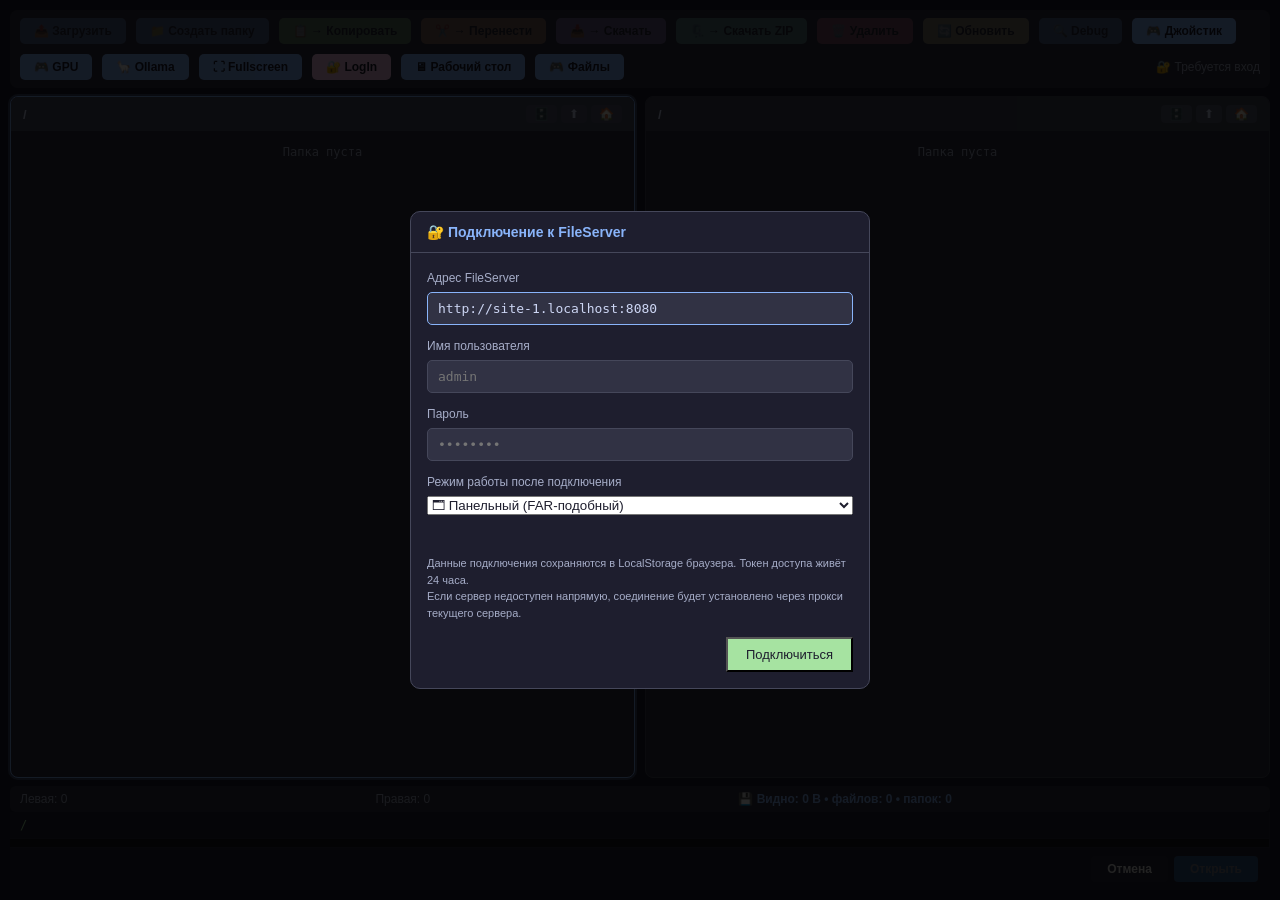
==== commit ff6d9f23: "Добавил Gcode" ====
--- a/www/index.html
+++ b/www/index.html
@@ -36,8 +36,9 @@
     <link rel="stylesheet" href="css/videochat-broadcaster.css">
     <link rel="stylesheet" href="css/gpu-monitor.css">
     <link rel="stylesheet" href="css/ollama.css">
+    <link rel="stylesheet" href="css/lbrn2-viewer.css">
+    <link rel="stylesheet" href="css/gcode-viewer.css">
     <link rel="stylesheet" href="css/wm.css">
-    <link rel="stylesheet" href="css/lbrn2-viewer.css">
 </head>
 <body>
 
@@ -183,5 +184,6 @@
 <script src="js/56-gpu-monitor.js"></script>
 <script src="js/57-ollama.js"></script>
 <script src="js/58-lbrn2-viewer.js"></script>
+<script src="js/59-gcode-viewer.js"></script>
 </body>
 </html>
--- a/www/css/gcode-viewer.css
+++ b/www/css/gcode-viewer.css
@@ -0,0 +1,178 @@
+/* ============================================================
+   Модуль 59: G-code Viewer
+   ============================================================ */
+
+.gcode-modal-content {
+    max-width: 100vw;
+    width: 100vw;
+    height: 100vh;
+    max-height: 100vh;
+    border-radius: 0;
+    border: none;
+    display: flex;
+    flex-direction: column;
+}
+
+#gcodeViewerModal { z-index: 7000; }
+
+.gcode-modal-body {
+    position: relative;
+    padding: 0;
+    background: #1e1e2e;
+    overflow: hidden;
+    flex: 1;
+    min-height: 0;
+    display: flex;
+    flex-direction: column;
+}
+
+.gcode-root {
+    width: 100%;
+    height: 100%;
+    display: flex;
+    flex-direction: row;
+    position: relative;
+}
+
+/* --- Панель слоёв --- */
+.gcode-sidebar {
+    width: 260px;
+    min-width: 220px;
+    background: #2a2a2a;
+    border-right: 1px solid #3a3a3a;
+    display: flex;
+    flex-direction: column;
+    overflow-y: auto;
+}
+
+.gcode-sidebar .section {
+    padding: 12px 14px;
+    border-bottom: 1px solid #3a3a3a;
+}
+
+.gcode-sidebar h3 {
+    font-size: 11px;
+    text-transform: uppercase;
+    letter-spacing: .6px;
+    color: #8a8a8a;
+    margin-bottom: 8px;
+    font-weight: 600;
+}
+
+.gcode-stat-row {
+    display: flex;
+    justify-content: space-between;
+    font-size: 13px;
+    color: #e0e0e0;
+    margin-bottom: 4px;
+}
+.gcode-stat-label { color: #8a8a8a; }
+
+/* --- Вьюпорт --- */
+.gcode-viewport {
+    flex: 1;
+    position: relative;
+    overflow: hidden;
+    background: #1e1e1e;
+    background-image:
+            linear-gradient(rgba(255,255,255,.025) 1px,transparent 1px),
+            linear-gradient(90deg,rgba(255,255,255,.025) 1px,transparent 1px);
+    background-size: 20px 20px;
+    cursor: grab;
+}
+
+.gcode-viewport.dragging { cursor: grabbing; }
+
+.gcode-viewport svg {
+    background: #fff;
+    box-shadow: 0 4px 24px rgba(0,0,0,.55);
+    display: block;
+    width: 100%;
+    height: 100%;
+    transform-origin: 0 0;
+}
+
+/* --- Управление зумом --- */
+.gcode-zoom-controls {
+    position: absolute;
+    bottom: 16px;
+    right: 16px;
+    display: flex;
+    gap: 4px;
+    z-index: 10;
+}
+
+.gcode-zoom-controls button {
+    width: 34px;
+    height: 34px;
+    border-radius: 6px;
+    border: 1px solid #45475a;
+    background: #2a2a2a;
+    color: #cdd6f4;
+    font-size: 18px;
+    font-weight: bold;
+    cursor: pointer;
+    display: flex;
+    align-items: center;
+    justify-content: center;
+    transition: .15s;
+}
+
+.gcode-zoom-controls button:hover {
+    background: #3a3a3a;
+    border-color: #555;
+}
+
+.gcode-zoom-label {
+    display: flex;
+    align-items: center;
+    justify-content: center;
+    min-width: 56px;
+    height: 34px;
+    background: #2a2a2a;
+    border: 1px solid #45475a;
+    border-radius: 6px;
+    font-size: 12px;
+    color: #8a8a8a;
+    font-family: monospace;
+}
+
+/* --- Оверлей загрузки --- */
+.gcode-loading {
+    position: absolute;
+    inset: 0;
+    background: rgba(30, 30, 46, 0.92);
+    display: flex;
+    flex-direction: column;
+    align-items: center;
+    justify-content: center;
+    gap: 15px;
+    z-index: 10;
+}
+.gcode-loading.hidden { display: none; }
+.gcode-loading .spinner {
+    width: 50px; height: 50px;
+    border: 4px solid #313244; border-top-color: #89b4fa;
+    border-radius: 50%; animation: spin 1s linear infinite;
+}
+
+/* Футер */
+#gcodeViewerModal .modal-footer {
+    padding: 8px 16px;
+    background: #181825;
+    display: flex;
+    align-items: center;
+    gap: 12px;
+}
+
+.gcode-hint {
+    font-size: 11px;
+    color: #a6adc8;
+    font-style: italic;
+    margin-left: auto;
+    padding-left: 8px;
+}
+
+/* Адаптация для WM */
+.wm-window .gcode-sidebar { width: 220px; }
+.wm-window .gcode-zoom-controls { bottom: 10px; right: 10px; }
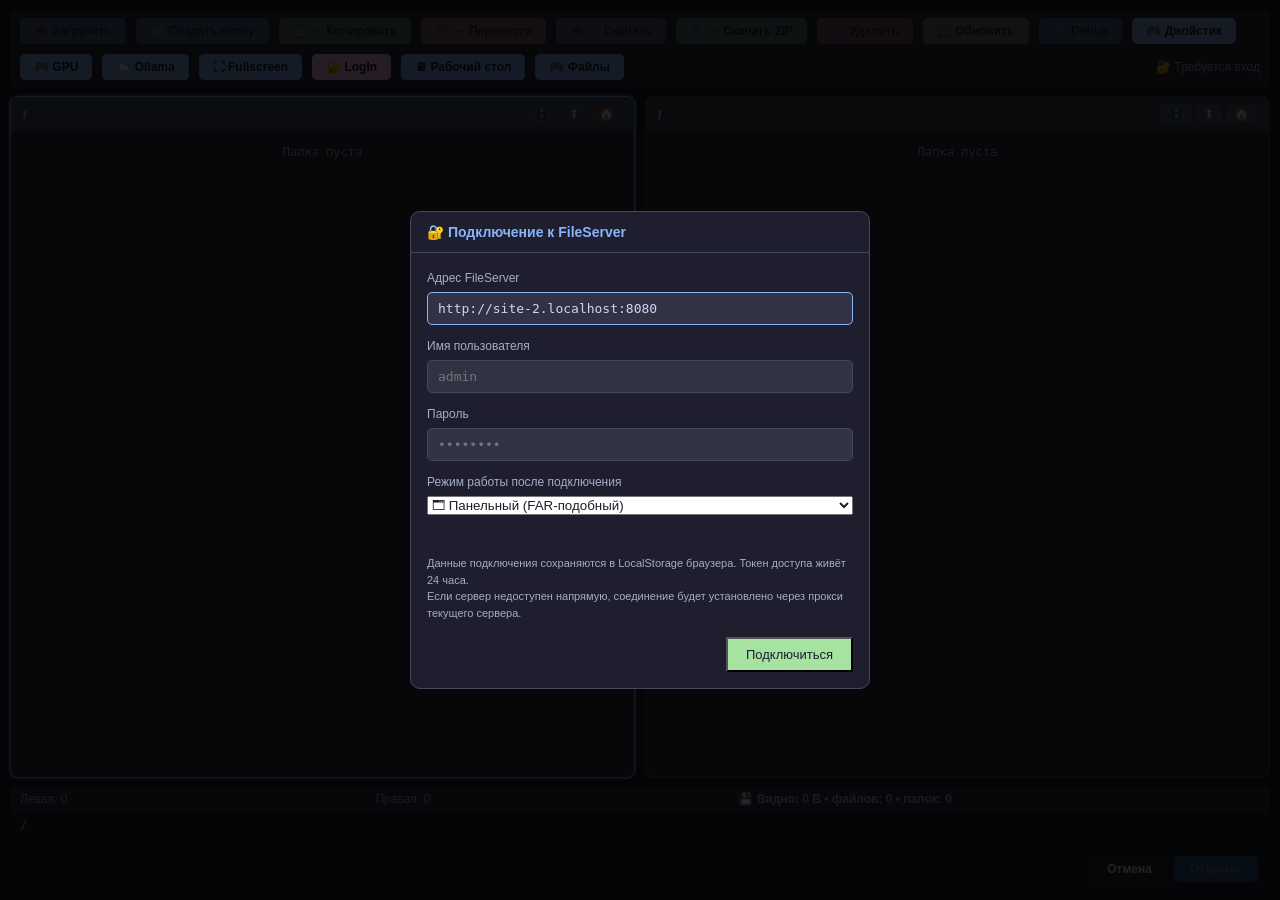
==== commit eb720178: "разделил файл 45-wm-bridge.js на много маленьких для простоты сопрорвождения" ====
--- a/www/index.html
+++ b/www/index.html
@@ -171,7 +171,12 @@
 <script src="js/42-wm-startmenu.js"></script>
 <script src="js/43-wm-desktop.js"></script>
 <script src="js/44-wm-apps.js"></script>
-<script src="js/45-wm-bridge.js"></script>
+<script src="js/45-wm-dragdrop.js"></script>
+<script src="js/46-wm-explorer.js"></script>
+<script src="js/47-wm-viewers.js"></script>
+<script src="js/48-wm-viewers-emu.js"></script>
+<script src="js/49-wm-dialogs.js"></script>
+<script src="js/50-wm-misc.js"></script>
 <script src="js/46-wm-mp3-viewer.js"></script>
 <script src="js/47-fullscreen.js"></script>
 <script src="js/48-wm-wallpaper.js"></script>
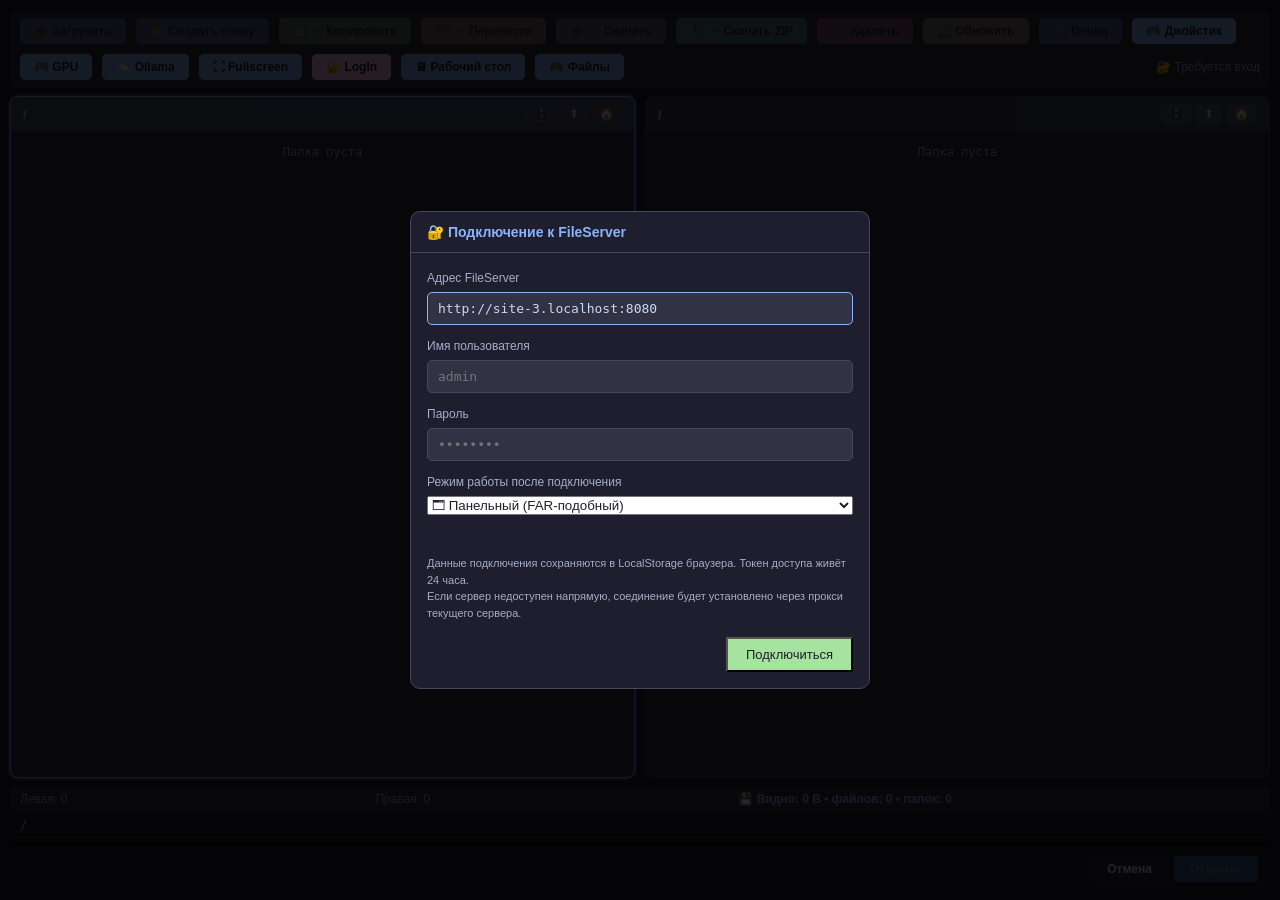
==== commit 17486bb3: "добавил виртуальню клавиатуру для приставок" ====
--- a/www/index.html
+++ b/www/index.html
@@ -39,6 +39,7 @@
     <link rel="stylesheet" href="css/lbrn2-viewer.css">
     <link rel="stylesheet" href="css/gcode-viewer.css">
     <link rel="stylesheet" href="css/wm.css">
+    <link rel="stylesheet" href="css/virtual-gamepad.css">
 </head>
 <body>
 
@@ -190,5 +191,6 @@
 <script src="js/57-ollama.js"></script>
 <script src="js/58-lbrn2-viewer.js"></script>
 <script src="js/59-gcode-viewer.js"></script>
+<script src="js/60-virtual-gamepad.js"></script>
 </body>
 </html>
--- a/www/css/context-menu.css
+++ b/www/css/context-menu.css
@@ -12,6 +12,11 @@
     color: #cdd6f4;
     user-select: none;
     animation: ctxFadeIn 0.12s ease-out;
+
+    /* Ограничиваем размеры для мобильных устройств */
+    max-height: calc(100vh - 20px);
+    overflow-y: auto;
+    max-width: calc(100vw - 16px);
 }
 
 .ctx-menu.hidden { display: none; }
--- a/www/css/wm.css
+++ b/www/css/wm.css
@@ -29,8 +29,6 @@
     linear-gradient(135deg, #0b1220 0%, #111a2e 100%);
     overflow: hidden;
 
-    /* Эти правила нужны, когда на фон ставится картинка
-       (модуль 48-wm-wallpaper.js выставляет style.backgroundImage). */
     background-size: cover;
     background-position: center center;
     background-repeat: no-repeat;
@@ -45,16 +43,10 @@
     background: transparent;
 }
 
-/* ВАЖНО: пустой контейнер 360-обоев НЕ должен перехватывать клики.
-   После закрытия сессии с 360-обоями контейнер остаётся в DOM
-   (innerHTML очищается, но сам элемент — нет). Без этого правила
-   он растянут на весь экран и блокирует клики по иконкам. */
 #wmWallpaper360:empty {
     pointer-events: none;
 }
 
-/* Pannellum внутри обоев: прозрачный фон, чтобы между
-   «началом загрузки» и «готово» был виден дефолтный градиент */
 #wmWallpaper360 .pnlm-container {
     background: transparent;
 }
@@ -126,8 +118,6 @@
     flex-direction: column;
     overflow: hidden;
     transition: box-shadow 0.12s, transform 0.08s;
-    /* Окна всегда должны быть кликабельными, даже если слой
-       #wmWindowsLayer имеет pointer-events: none */
     pointer-events: auto;
 }
 
@@ -243,71 +233,16 @@
     z-index: 5;
 }
 
-.wm-resize-n {
-    top: -3px;
-    left: 6px;
-    right: 6px;
-    height: 6px;
-    cursor: ns-resize;
-}
-
-.wm-resize-s {
-    bottom: -3px;
-    left: 6px;
-    right: 6px;
-    height: 6px;
-    cursor: ns-resize;
-}
-
-.wm-resize-w {
-    left: -3px;
-    top: 6px;
-    bottom: 6px;
-    width: 6px;
-    cursor: ew-resize;
-}
-
-.wm-resize-e {
-    right: -3px;
-    top: 6px;
-    bottom: 6px;
-    width: 6px;
-    cursor: ew-resize;
-}
-
-.wm-resize-nw {
-    left: -3px;
-    top: -3px;
-    width: 12px;
-    height: 12px;
-    cursor: nwse-resize;
-}
-
-.wm-resize-ne {
-    right: -3px;
-    top: -3px;
-    width: 12px;
-    height: 12px;
-    cursor: nesw-resize;
-}
-
-.wm-resize-sw {
-    left: -3px;
-    bottom: -3px;
-    width: 12px;
-    height: 12px;
-    cursor: nesw-resize;
-}
-
-.wm-resize-se {
-    right: -3px;
-    bottom: -3px;
-    width: 14px;
-    height: 14px;
-    cursor: nwse-resize;
-}
-
-/* Превью снапа (полупрозрачный прямоугольник при таскании к краю) */
+.wm-resize-n { top: -3px; left: 6px; right: 6px; height: 6px; cursor: ns-resize; }
+.wm-resize-s { bottom: -3px; left: 6px; right: 6px; height: 6px; cursor: ns-resize; }
+.wm-resize-w { left: -3px; top: 6px; bottom: 6px; width: 6px; cursor: ew-resize; }
+.wm-resize-e { right: -3px; top: 6px; bottom: 6px; width: 6px; cursor: ew-resize; }
+.wm-resize-nw { left: -3px; top: -3px; width: 12px; height: 12px; cursor: nwse-resize; }
+.wm-resize-ne { right: -3px; top: -3px; width: 12px; height: 12px; cursor: nesw-resize; }
+.wm-resize-sw { left: -3px; bottom: -3px; width: 12px; height: 12px; cursor: nesw-resize; }
+.wm-resize-se { right: -3px; bottom: -3px; width: 14px; height: 14px; cursor: nwse-resize; }
+
+/* Превью снапа */
 #wmSnapPreview {
     position: absolute;
     background: rgba(74, 163, 255, 0.25);
@@ -354,14 +289,8 @@
     scrollbar-width: thin;
 }
 
-#wmTaskButtons::-webkit-scrollbar {
-    height: 4px;
-}
-
-#wmTaskButtons::-webkit-scrollbar-thumb {
-    background: #2b2b3c;
-    border-radius: 2px;
-}
+#wmTaskButtons::-webkit-scrollbar { height: 4px; }
+#wmTaskButtons::-webkit-scrollbar-thumb { background: #2b2b3c; border-radius: 2px; }
 
 .wm-tb-btn {
     height: 40px;
@@ -383,9 +312,7 @@
     white-space: nowrap;
 }
 
-.wm-tb-btn:hover {
-    background: rgba(255, 255, 255, 0.08);
-}
+.wm-tb-btn:hover { background: rgba(255, 255, 255, 0.08); }
 
 .wm-tb-btn .wm-tb-label {
     font-size: 12px;
@@ -404,7 +331,6 @@
     background: rgba(74, 163, 255, 0.22);
 }
 
-/* Разделитель в панели задач */
 .wm-tb-sep {
     width: 1px;
     height: 28px;
@@ -413,9 +339,7 @@
     flex-shrink: 0;
 }
 
-.wm-tb-spacer {
-    flex: 1;
-}
+.wm-tb-spacer { flex: 1; }
 
 /* Трей */
 .wm-tray {
@@ -440,9 +364,7 @@
     cursor: pointer;
 }
 
-.wm-tray .wm-tray-item:hover {
-    background: rgba(255, 255, 255, 0.08);
-}
+.wm-tray .wm-tray-item:hover { background: rgba(255, 255, 255, 0.08); }
 
 .wm-tray .wm-tray-clock {
     font-size: 12px;
@@ -459,7 +381,6 @@
     color: #a6adc8;
 }
 
-/* Кнопка Пуск */
 #wmStartBtn {
     background: transparent;
     border: none;
@@ -475,17 +396,10 @@
     flex-shrink: 0;
 }
 
-#wmStartBtn:hover {
-    background: rgba(255, 255, 255, 0.08);
-}
-
-#wmStartBtn.open {
-    background: rgba(74, 163, 255, 0.25);
-}
+#wmStartBtn:hover { background: rgba(255, 255, 255, 0.08); }
+#wmStartBtn.open { background: rgba(74, 163, 255, 0.25); }
 
 /* ==== Меню Пуск ==== */
-/* ИЗМЕНЕНО: ширина 360px (было 520px) — для одной колонки
-   шире не нужно, иначе элементы растянутся на всю ширину. */
 #wmStartMenu {
     position: absolute;
     left: 8px;
@@ -504,19 +418,11 @@
     animation: wmStartIn 0.14s ease-out;
 }
 
-#wmStartMenu.open {
-    display: flex;
-}
+#wmStartMenu.open { display: flex; }
 
 @keyframes wmStartIn {
-    from {
-        opacity: 0;
-        transform: translateY(20px);
-    }
-    to {
-        opacity: 1;
-        transform: translateY(0);
-    }
+    from { opacity: 0; transform: translateY(20px); }
+    to { opacity: 1; transform: translateY(0); }
 }
 
 .wm-start-search {
@@ -535,9 +441,7 @@
     outline: none;
 }
 
-.wm-start-search input:focus {
-    border-color: #4aa3ff;
-}
+.wm-start-search input:focus { border-color: #4aa3ff; }
 
 .wm-start-list {
     flex: 1;
@@ -549,8 +453,6 @@
     align-content: start;
 }
 
-/* ИЗМЕНЕНО: горизонтальная раскладка — [иконка] [название]
-   (было: flex-direction: column; text-align: center; padding: 12px 6px). */
 .wm-start-item {
     display: flex;
     flex-direction: row;
@@ -565,11 +467,8 @@
     transition: background 0.12s;
 }
 
-.wm-start-item:hover {
-    background: rgba(74, 163, 255, 0.18);
-}
-
-/* ИЗМЕНЕНО: иконка меньше (было 28px) — под горизонтальный вид. */
+.wm-start-item:hover { background: rgba(74, 163, 255, 0.18); }
+
 .wm-start-item .wm-si-emoji {
     font-size: 22px;
     flex-shrink: 0;
@@ -577,9 +476,6 @@
     filter: drop-shadow(0 2px 3px rgba(0, 0, 0, 0.5));
 }
 
-/* ИЗМЕНЕНО: название в одну строку с обрезкой многоточием
-   (было: word-break: break-word; max-width: 100%).
-   Полное название доступно в tooltip — JS уже выставляет item.title. */
 .wm-start-item .wm-si-label {
     flex: 1;
     min-width: 0;
@@ -612,9 +508,7 @@
     gap: 6px;
 }
 
-.wm-start-footer button:hover {
-    background: rgba(255, 255, 255, 0.08);
-}
+.wm-start-footer button:hover { background: rgba(255, 255, 255, 0.08); }
 
 /* ==== Контекстное меню рабочего стола ==== */
 #wmContextMenu {
@@ -628,11 +522,14 @@
     display: none;
     padding: 6px;
     font-size: 12px;
-}
-
-#wmContextMenu.open {
-    display: block;
-}
+
+    /* Ограничиваем размеры для мобильных устройств */
+    max-height: calc(100vh - 60px);
+    overflow-y: auto;
+    max-width: calc(100vw - 16px);
+}
+
+#wmContextMenu.open { display: block; }
 
 .wm-ctx-item {
     padding: 7px 12px;
@@ -643,9 +540,7 @@
     gap: 10px;
 }
 
-.wm-ctx-item:hover {
-    background: rgba(74, 163, 255, 0.2);
-}
+.wm-ctx-item:hover { background: rgba(74, 163, 255, 0.2); }
 
 .wm-ctx-item.disabled {
     color: #6c7086;
@@ -679,13 +574,11 @@
     gap: 8px;
 }
 
-/* ==== Модальный диалог поверх окна (для J1) ==== */
 .wm-window.modal-locked {
     pointer-events: none;
     filter: brightness(0.75);
 }
 
-/* ==== Диалог выбора файла из БД (внутри окна WM) ==== */
 .wm-file-dialog .wm-body {
     display: flex;
     flex-direction: row;
@@ -737,9 +630,7 @@
     cursor: pointer;
 }
 
-.wm-fd-item:hover {
-    background: #232333;
-}
+.wm-fd-item:hover { background: #232333; }
 
 .wm-fd-item.focused {
     background: #2b3a52;
@@ -747,9 +638,7 @@
     outline-offset: -1px;
 }
 
-.wm-fd-item.selected {
-    background: #2b3a52;
-}
+.wm-fd-item.selected { background: #2b3a52; }
 
 .wm-fd-item .wm-fd-name {
     flex: 1;
@@ -808,7 +697,6 @@
     margin-left: 6px;
 }
 
-/* Классы-подсветки для drag&drop между окнами Проводника */
 .wm-window.wm-drop-target-candidate {
     box-shadow: 0 12px 40px rgba(0, 0, 0, 0.65),
     0 0 0 2px rgba(74, 163, 255, 0.35) inset;
@@ -820,7 +708,6 @@
     background: rgba(166, 227, 161, 0.06);
 }
 
-/* Призрак перетаскивания */
 .wm-drag-ghost {
     font-family: 'Segoe UI', Arial, sans-serif;
     white-space: nowrap;
@@ -841,31 +728,11 @@
     cursor: not-allowed;
 }
 
-/* Скроллбары в тёмном стиле */
-#wmRoot ::-webkit-scrollbar {
-    width: 10px;
-    height: 10px;
-}
-
-#wmRoot ::-webkit-scrollbar-track {
-    background: #12121c;
-}
-
-#wmRoot ::-webkit-scrollbar-thumb {
-    background: #2b2b3c;
-    border-radius: 5px;
-}
-
-#wmRoot ::-webkit-scrollbar-thumb:hover {
-    background: #3a3a52;
-}
-
-/* ============================================================
-   DEFENSIVE: слой окон не участвует во flex-раскладке
-   и не блокирует клики по иконкам, когда в нём нет окон.
-   Окна внутри слоя остаются кликабельными благодаря
-   pointer-events: auto на .wm-window (см. выше).
-   ============================================================ */
+#wmRoot ::-webkit-scrollbar { width: 10px; height: 10px; }
+#wmRoot ::-webkit-scrollbar-track { background: #12121c; }
+#wmRoot ::-webkit-scrollbar-thumb { background: #2b2b3c; border-radius: 5px; }
+#wmRoot ::-webkit-scrollbar-thumb:hover { background: #3a3a52; }
+
 #wmWindowsLayer {
     position: absolute;
     inset: 0;
@@ -951,14 +818,8 @@
 }
 
 @keyframes wmSubmenuIn {
-    from {
-        opacity: 0;
-        transform: translateX(-4px);
-    }
-    to {
-        opacity: 1;
-        transform: translateX(0);
-    }
+    from { opacity: 0; transform: translateX(-4px); }
+    to { opacity: 1; transform: translateX(0); }
 }
 
 .wm-start-submenu-title {
--- a/www/css/virtual-gamepad.css
+++ b/www/css/virtual-gamepad.css
@@ -0,0 +1,178 @@
+/* ============================================================
+   Виртуальный джойстик для мобильных устройств (эмуляторы)
+   ============================================================ */
+
+.vg-overlay {
+    position: absolute;
+    inset: 0;
+    pointer-events: none;
+    z-index: 9999;
+    touch-action: none; /* Отключаем скролл и зум при касании */
+    overflow: hidden;
+    user-select: none;
+    -webkit-user-select: none;
+}
+
+.vg-toggle-btn {
+    position: absolute;
+    top: 10px;
+    right: 10px;
+    width: 44px;
+    height: 44px;
+    border-radius: 50%;
+    background: rgba(0, 0, 0, 0.5);
+    border: 2px solid rgba(255, 255, 255, 0.3);
+    color: #fff;
+    font-size: 22px;
+    display: flex;
+    align-items: center;
+    justify-content: center;
+    pointer-events: auto;
+    cursor: pointer;
+    z-index: 10001;
+    transition: background 0.2s, opacity 0.2s;
+}
+.vg-toggle-btn:hover { background: rgba(0, 0, 0, 0.7); }
+.vg-toggle-btn.active { background: rgba(137, 180, 250, 0.8); border-color: #fff; }
+
+.vg-pad-container {
+    position: absolute;
+    inset: 0;
+    pointer-events: none;
+    transition: opacity 0.3s;
+}
+.vg-pad-container.hidden {
+    opacity: 0;
+    pointer-events: none !important;
+}
+
+/* ============================================================
+   D-Pad (Крестовина)
+   ============================================================ */
+.vg-dpad {
+    position: absolute;
+    bottom: 20px;
+    left: 20px;
+    width: 150px;
+    height: 150px;
+    pointer-events: auto;
+}
+
+.vg-dpad-btn {
+    position: absolute;
+    width: 50px;
+    height: 50px;
+    background: rgba(255, 255, 255, 0.15);
+    border: 2px solid rgba(255, 255, 255, 0.3);
+    border-radius: 10px;
+    display: flex;
+    align-items: center;
+    justify-content: center;
+    color: rgba(255, 255, 255, 0.8);
+    font-size: 24px;
+    cursor: pointer;
+    user-select: none;
+    -webkit-user-select: none;
+    touch-action: none;
+    transition: background 0.1s;
+}
+.vg-dpad-btn.active {
+    background: rgba(137, 180, 250, 0.6);
+    border-color: #fff;
+    color: #fff;
+}
+.vg-dpad-up    { top: 0;    left: 50px; border-radius: 10px 10px 4px 4px; }
+.vg-dpad-down  { bottom: 0; left: 50px; border-radius: 4px 4px 10px 10px; }
+.vg-dpad-left  { top: 50px; left: 0;    border-radius: 10px 4px 4px 10px; }
+.vg-dpad-right { top: 50px; right: 0;   border-radius: 4px 10px 10px 4px; }
+.vg-dpad-center {
+    position: absolute;
+    top: 50px; left: 50px;
+    width: 50px; height: 50px;
+    background: rgba(0, 0, 0, 0.2);
+}
+
+/* ============================================================
+   Action Кнопки (A, B, X, Y)
+   ============================================================ */
+.vg-actions {
+    position: absolute;
+    bottom: 20px;
+    right: 20px;
+    width: 150px;
+    height: 150px;
+    pointer-events: auto;
+}
+
+.vg-action-btn {
+    position: absolute;
+    width: 54px;
+    height: 54px;
+    border-radius: 50%;
+    background: rgba(255, 255, 255, 0.15);
+    border: 2px solid rgba(255, 255, 255, 0.3);
+    display: flex;
+    align-items: center;
+    justify-content: center;
+    color: rgba(255, 255, 255, 0.8);
+    font-size: 18px;
+    font-weight: bold;
+    cursor: pointer;
+    user-select: none;
+    -webkit-user-select: none;
+    touch-action: none;
+    transition: background 0.1s;
+    text-shadow: 0 1px 2px rgba(0,0,0,0.5);
+}
+.vg-action-btn.active {
+    background: rgba(166, 227, 161, 0.6);
+    border-color: #fff;
+    color: #fff;
+}
+
+/* Расположение как на геймпаде */
+.vg-btn-y { top: 48px; left: 0; }
+.vg-btn-x { top: 48px; right: 0; }
+.vg-btn-b { bottom: 0; left: 48px; }
+.vg-btn-a { bottom: 0; right: 48px; background: rgba(249, 226, 175, 0.15); }
+.vg-btn-a.active { background: rgba(249, 226, 175, 0.7); }
+
+/* ============================================================
+   System Кнопки (Start, Select)
+   ============================================================ */
+.vg-system {
+    position: absolute;
+    bottom: 20px;
+    left: 50%;
+    transform: translateX(-50%);
+    display: flex;
+    gap: 20px;
+    pointer-events: auto;
+}
+
+.vg-sys-btn {
+    padding: 8px 16px;
+    border-radius: 20px;
+    background: rgba(0, 0, 0, 0.5);
+    border: 2px solid rgba(255, 255, 255, 0.3);
+    color: rgba(255, 255, 255, 0.8);
+    font-size: 12px;
+    font-weight: bold;
+    cursor: pointer;
+    user-select: none;
+    -webkit-user-select: none;
+    touch-action: none;
+    transition: background 0.1s;
+}
+.vg-sys-btn.active {
+    background: rgba(137, 180, 250, 0.7);
+    border-color: #fff;
+    color: #fff;
+}
+
+/* Адаптив для маленьких экранов */
+@media (max-width: 480px) {
+    .vg-dpad { bottom: 10px; left: 10px; transform: scale(0.85); transform-origin: bottom left; }
+    .vg-actions { bottom: 10px; right: 10px; transform: scale(0.85); transform-origin: bottom right; }
+    .vg-system { bottom: 80px; transform: translateX(-50%) scale(0.9); }
+}
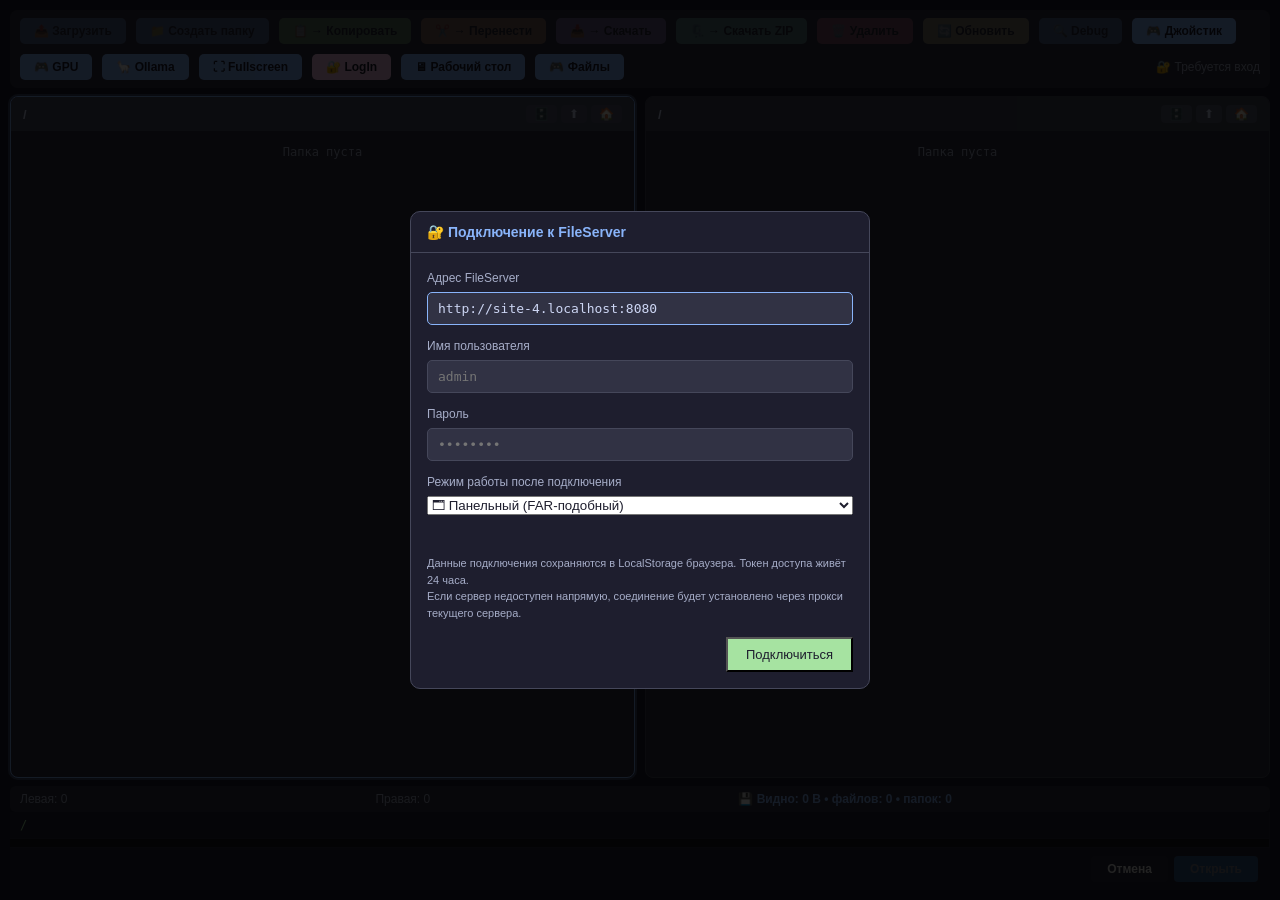
==== commit 9e0110a8: "добавил вложенные контекстные меню и запуск эмулятора в новой вкладки" ====
--- a/www/index.html
+++ b/www/index.html
@@ -192,5 +192,6 @@
 <script src="js/58-lbrn2-viewer.js"></script>
 <script src="js/59-gcode-viewer.js"></script>
 <script src="js/60-virtual-gamepad.js"></script>
+<script src="js/61-open-in-tab.js"></script>
 </body>
 </html>
--- a/www/css/wm.css
+++ b/www/css/wm.css
@@ -554,6 +554,51 @@
     margin: 4px 6px;
 }
 
+/* ============================================================
+   Стили для вложенного подменю контекстного меню WM
+   ============================================================ */
+.wm-ctx-submenu-popup {
+    position: fixed;
+    display: none;
+    min-width: 220px;
+    background: rgba(20, 24, 36, 0.98);
+    border: 1px solid #2b2b3c;
+    border-radius: 6px;
+    box-shadow: 0 12px 32px rgba(0, 0, 0, 0.7);
+    backdrop-filter: blur(18px);
+    padding: 6px;
+    z-index: 100000;
+    font-size: 12px;
+    color: #e6e6e6;
+    font-family: 'Segoe UI', Arial, sans-serif;
+    user-select: none;
+}
+
+.wm-ctx-submenu-popup .wm-ctx-item {
+    display: block;
+    padding: 7px 12px;
+    border-radius: 4px;
+    cursor: pointer;
+    white-space: nowrap;
+}
+
+.wm-ctx-submenu-popup .wm-ctx-item:hover {
+    background: rgba(74, 163, 255, 0.2);
+}
+
+.wm-ctx-submenu-popup .wm-ctx-item.disabled {
+    color: #6c7086;
+    cursor: not-allowed;
+    pointer-events: none;
+    opacity: 0.55;
+}
+
+.wm-ctx-submenu-popup .wm-ctx-sep {
+    height: 1px;
+    background: #2b2b3c;
+    margin: 4px 6px;
+}
+
 /* ==== Общие стили для контента внутри окон ==== */
 .wm-body .modal-body {
     overflow-y: auto;
--- a/www/css/virtual-gamepad.css
+++ b/www/css/virtual-gamepad.css
@@ -13,10 +13,11 @@
     -webkit-user-select: none;
 }
 
+/* Кнопка вызова джойстика */
 .vg-toggle-btn {
     position: absolute;
     top: 10px;
-    right: 10px;
+    right: 70px;
     width: 44px;
     height: 44px;
     border-radius: 50%;
@@ -34,6 +35,13 @@
 }
 .vg-toggle-btn:hover { background: rgba(0, 0, 0, 0.7); }
 .vg-toggle-btn.active { background: rgba(137, 180, 250, 0.8); border-color: #fff; }
+
+/* Скрываем кнопку на устройствах с мышью (ПК) */
+@media (hover: hover) and (pointer: fine) {
+    .vg-toggle-btn {
+        display: none !important;
+    }
+}
 
 .vg-pad-container {
     position: absolute;
@@ -92,14 +100,18 @@
     background: rgba(0, 0, 0, 0.2);
 }
 
-/* ============================================================
-   Action Кнопки (A, B, X, Y)
+/* Новое расположение L и R в углах крестовины */
+.vg-dpad-l { top: 0; left: 0; }
+.vg-dpad-r { top: 0; right: 0; }
+
+/* ============================================================
+   Action Кнопки (A, B, X, Y, C, Z)
    ============================================================ */
 .vg-actions {
     position: absolute;
     bottom: 20px;
     right: 20px;
-    width: 150px;
+    width: 180px;
     height: 150px;
     pointer-events: auto;
 }
@@ -115,7 +127,7 @@
     align-items: center;
     justify-content: center;
     color: rgba(255, 255, 255, 0.8);
-    font-size: 18px;
+    font-size: 16px;
     font-weight: bold;
     cursor: pointer;
     user-select: none;
@@ -130,12 +142,52 @@
     color: #fff;
 }
 
-/* Расположение как на геймпаде */
-.vg-btn-y { top: 48px; left: 0; }
-.vg-btn-x { top: 48px; right: 0; }
-.vg-btn-b { bottom: 0; left: 48px; }
-.vg-btn-a { bottom: 0; right: 48px; background: rgba(249, 226, 175, 0.15); }
-.vg-btn-a.active { background: rgba(249, 226, 175, 0.7); }
+/* Turbo-кнопки (для NES) */
+.vg-turbo-btn {
+    position: absolute;
+    width: 44px;
+    height: 44px;
+    border-radius: 50%;
+    background: rgba(255, 255, 255, 0.1);
+    border: 2px dashed rgba(255, 255, 255, 0.4);
+    display: flex;
+    align-items: center;
+    justify-content: center;
+    color: rgba(255, 255, 255, 0.8);
+    font-size: 12px;
+    font-weight: bold;
+    cursor: pointer;
+    user-select: none;
+    -webkit-user-select: none;
+    touch-action: none;
+    transition: background 0.1s;
+}
+.vg-turbo-btn.active {
+    background: rgba(166, 227, 161, 0.6);
+    border-color: #fff;
+    color: #fff;
+}
+
+/* --- Раскладка для NES (2 кнопки + турбо) --- */
+.vg-layout-nes .vg-btn-b { bottom: 20px; left: 0px; }
+.vg-layout-nes .vg-btn-a { bottom: 20px; left: 70px; }
+.vg-layout-nes .vg-btn-tb { bottom: 80px; left: 0px; }
+.vg-layout-nes .vg-btn-ta { bottom: 80px; left: 70px; }
+
+/* --- Раскладка для SNES/PSX (4 кнопки ромбом) --- */
+.vg-layout-snes .vg-btn-y { top: 10px; left: 20px; }
+.vg-layout-snes .vg-btn-x { top: 10px; right: 20px; }
+.vg-layout-snes .vg-btn-b { bottom: 10px; left: 20px; }
+.vg-layout-snes .vg-btn-a { bottom: 10px; right: 20px; background: rgba(249, 226, 175, 0.15); }
+.vg-layout-snes .vg-btn-a.active { background: rgba(249, 226, 175, 0.7); }
+
+/* --- Раскладка для Sega MD (6 кнопок) --- */
+.vg-layout-sega .vg-btn-x { top: 10px; left: 0px; }
+.vg-layout-sega .vg-btn-y { top: 10px; left: 60px; }
+.vg-layout-sega .vg-btn-z { top: 10px; left: 120px; }
+.vg-layout-sega .vg-btn-a { bottom: 10px; left: 0px; }
+.vg-layout-sega .vg-btn-b { bottom: 10px; left: 60px; }
+.vg-layout-sega .vg-btn-c { bottom: 10px; left: 120px; }
 
 /* ============================================================
    System Кнопки (Start, Select)
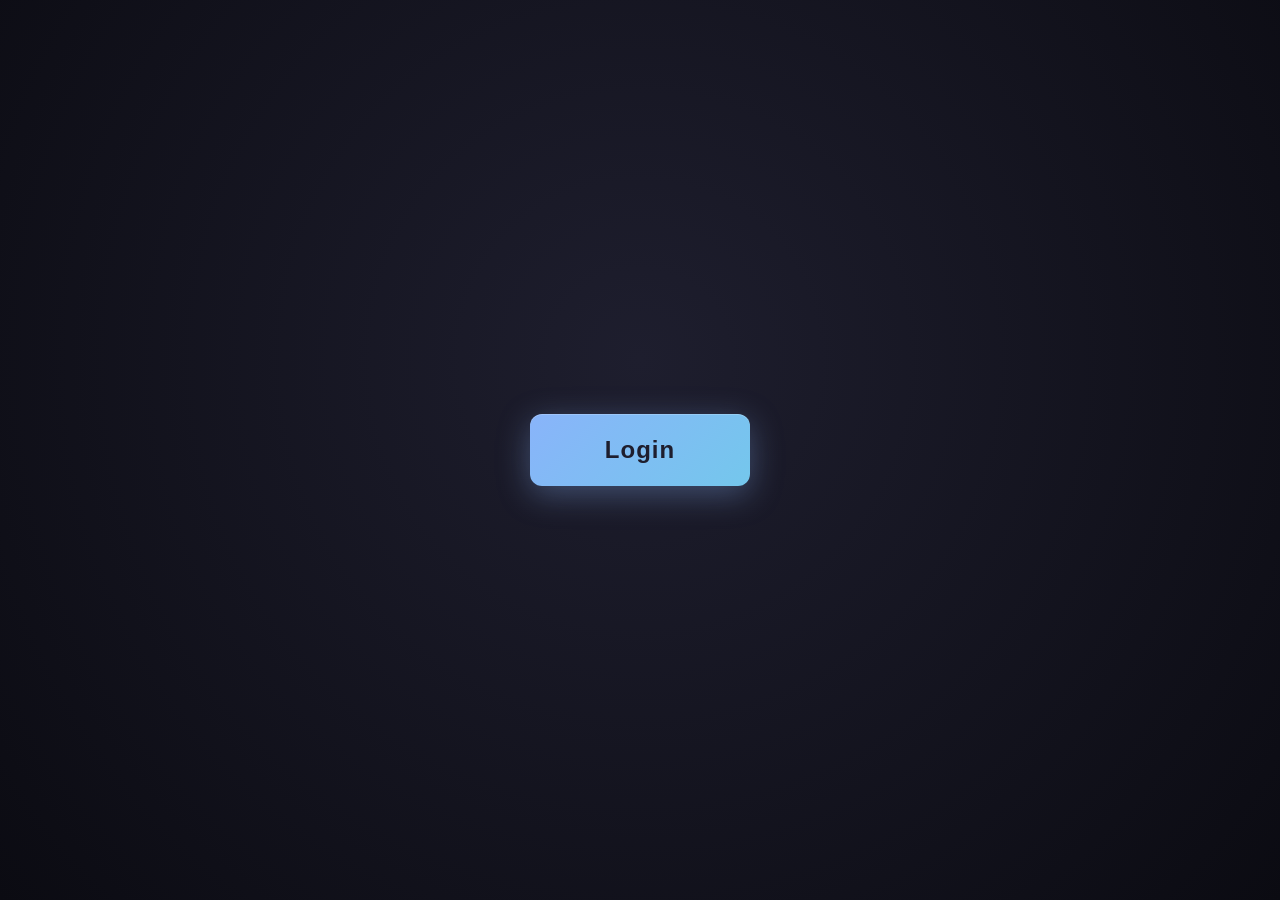
==== commit 568f6543: "удалил работу в режиме панели" ====
--- a/www/index.html
+++ b/www/index.html
@@ -3,7 +3,7 @@
 <head>
     <meta charset="UTF-8">
     <meta name="viewport" content="width=device-width, initial-scale=1.0">
-    <title>FAR-менеджер — FileServer</title>
+    <title>FileBD Manager — Рабочий стол</title>
 
     <script src="lib/jszip/jszip.min.js"></script>
 
@@ -43,75 +43,62 @@
 </head>
 <body>
 
-<div class="toolbar">
-    <button onclick="FAR.uploadFile()" id="btnUpload" disabled>📤 Загрузить</button>
-    <button onclick="FAR.createFolder()" id="btnMkdir" disabled>📁 Создать папку</button>
-    <button onclick="FAR.copySelected()" class="btn-success" id="btnCopy" disabled>📋 → Копировать</button>
-    <button onclick="FAR.moveSelected()" class="btn-move" id="btnMove" disabled>✂️ → Перенести</button>
-    <button onclick="FAR.downloadSelectedUncompressed()" class="btn-download" id="btnDownload" disabled>📥 → Скачать</button>
-    <button onclick="FAR.downloadSelectedAsZip()" class="btn-zip" id="btnZip" disabled>🗜️ → Скачать ZIP</button>
-    <button onclick="FAR.deleteSelected()" class="btn-danger" id="btnDelete" disabled>🗑️ Удалить</button>
-    <button onclick="FAR.refreshFiles()" class="btn-warning" id="btnRefresh" disabled>🔄 Обновить</button>
-    <button onclick="FAR.showDebug()" id="btnDebug" title="Показать структуру" disabled>🔍 Debug</button>
-    <button onclick="FAR.openGamepadSetup()" id="btnGamepad" title="Настроить джойстик">🎮 Джойстик</button>
-    <button onclick="FAR.openGpuMonitor()" id="btnGpu" title="Мониторинг видеокарт (nvidia-smi)">🎮 GPU</button>
-    <button onclick="FAR.openOllama()" id="btnOllama" title="Ollama Chat (локальная LLM)">🦙 Ollama</button>
-    <button onclick="FAR.openConsole()" id="btnConsole" title="Терминал (только для разрешённых пользователей)" style="display:none;">🖥️ Консоль</button>
-    <button onclick="FAR.openVideoChat()" id="btnVideoChat" title="Смотреть трансляцию" style="display:none;">📺 Трансляция</button>
-    <button onclick="FAR.openBroadcaster()" id="btnBroadcast" title="Начать трансляцию с камеры" style="display:none;">🎥 Вещать</button>
-    <button onclick="FAR.onAuthButton()" class="btn-auth" id="btnAuth" title="Войти / Выйти">🔐 LogIn</button>
-    <button onclick="FAR.WM.toggle()" id="btnWM" title="Оконный режим">🖥 Рабочий стол</button>
-    <button onclick="FAR.gamepadModeCycle()"
-            oncontextmenu="event.preventDefault(); FAR.openGamepadSetup();"
-            class="gp-mode-indicator gp-mode-files"
-            id="gpModeIndicator"
-            title="ЛКМ — переключить режим, ПКМ — настройка">🎮 Файлы</button>
-    <span style="color:#a6adc8;font-size:12px;margin-left:auto;" id="statusText">Инициализация…</span>
+<!-- ============================================================
+     Скрытый storage для элементов, на которые ссылается
+     внутренняя логика. Пользователь их не видит.
+     ВАЖНО: #listLeft / #listRight ОБЯЗАТЕЛЬНЫ — их клонирует
+     WM Explorer в окна Проводника.
+     ============================================================ -->
+<div id="panelModeStorage" style="display:none;" aria-hidden="true">
+    <button id="btnUpload" disabled></button>
+    <button id="btnMkdir" disabled></button>
+    <button id="btnCopy" disabled></button>
+    <button id="btnMove" disabled></button>
+    <button id="btnDownload" disabled></button>
+    <button id="btnZip" disabled></button>
+    <button id="btnDelete" disabled></button>
+    <button id="btnRefresh" disabled></button>
+    <button id="btnDebug" disabled></button>
+    <button id="btnGamepad"></button>
+    <button id="btnGpu"></button>
+    <button id="btnOllama"></button>
+    <button id="btnConsole" style="display:none;"></button>
+    <button id="btnVideoChat" style="display:none;"></button>
+    <button id="btnBroadcast" style="display:none;"></button>
+    <button id="btnAuth"></button>
+    <button id="btnWM"></button>
+    <button id="gpModeIndicator"></button>
+
+    <div id="panelLeft"><div class="file-list" id="listLeft"></div></div>
+    <div id="panelRight"><div class="file-list" id="listRight"></div></div>
+
+    <span id="statusText"></span>
+    <span id="statusLeft"></span>
+    <span id="statusRight"></span>
+    <span id="totalSize"></span>
+    <span id="selInfo"></span>
+    <span id="pathLeft"></span>
+    <span id="pathRight"></span>
 </div>
 
-<div class="panels">
-    <div class="panel active" id="panelLeft" onclick="FAR.setActivePanel('left')">
-        <div class="panel-header">
-            <span class="path" id="pathLeft">/</span>
-            <div class="nav-buttons">
-                <button onclick="event.stopPropagation(); FAR.openConnModal(false, 'left')" title="Сменить сервер для левой панели">🗄️</button>
-                <button onclick="event.stopPropagation(); FAR.navigatePanel('left', '..')">⬆</button>
-                <button onclick="event.stopPropagation(); FAR.navigatePanel('left', '/')">🏠</button>
-            </div>
-        </div>
-        <div class="file-list" id="listLeft"></div>
-        <div class="drop-hint" id="dropHintLeft">
-            <div class="drop-icon">📥</div>
-            <div>Отпустите, чтобы загрузить</div>
-            <div class="drop-path" id="dropPathLeft">/</div>
-        </div>
-    </div>
-    <div class="panel" id="panelRight" onclick="FAR.setActivePanel('right')">
-        <div class="panel-header">
-            <span class="path" id="pathRight">/</span>
-            <div class="nav-buttons">
-                <button onclick="event.stopPropagation(); FAR.openConnModal(false, 'right')" title="Сменить сервер для правой панели">🗄️</button>
-                <button onclick="event.stopPropagation(); FAR.navigatePanel('right', '..')">⬆</button>
-                <button onclick="event.stopPropagation(); FAR.navigatePanel('right', '/')">🏠</button>
-            </div>
-        </div>
-        <div class="file-list" id="listRight"></div>
-        <div class="drop-hint" id="dropHintRight">
-            <div class="drop-icon">📥</div>
-            <div>Отпустите, чтобы загрузить</div>
-            <div class="drop-path" id="dropPathRight">/</div>
-        </div>
-    </div>
+<!-- ============================================================
+     Сюда 23-main.js (injectModals) вставит все модалки.
+     ВАЖНО: оставьте этот div ПУСТЫМ.
+     ============================================================ -->
+<div id="modalRoot"></div>
+
+<!-- ============================================================
+     Экран Login — показывается неавторизованному пользователю.
+     Одна кнопка по центру. Пока пользователь не авторизуется,
+     ничего другого он не видит (кроме самой модалки подключения).
+     z-index: 8000 (см. css/base.css).
+     ============================================================ -->
+<div id="loginScreen" class="login-screen hidden">
+    <button type="button" class="login-screen-btn" onclick="FAR.openConnModal(false)">
+        Login
+    </button>
 </div>
 
-<div class="status-bar">
-    <span id="statusLeft">Левая: 0</span>
-    <span id="statusRight">Правая: 0</span>
-    <span class="total-size" id="totalSize">💾 Всего: 0 B • файлов: 0 • папок: 0</span>
-    <span class="sel-info" id="selInfo"></span>
-</div>
-
-<div id="modalRoot"></div>
 <div class="toast-container" id="toastContainer"></div>
 
 <!-- Pannellum -->
--- a/www/css/base.css
+++ b/www/css/base.css
@@ -1,11 +1,105 @@
-* { box-sizing: border-box; margin: 0; padding: 0; }
+/* ============================================================
+   base.css — фундамент приложения (WM-only)
+   ============================================================ */
+
+* {
+    box-sizing: border-box;
+    margin: 0;
+    padding: 0;
+}
+
+html, body {
+    width: 100%;
+    height: 100%;
+    overflow: hidden;
+}
+
 body {
     font-family: 'Segoe UI', Arial, sans-serif;
-    background: #1e1e2e;
+    background: #0b1220;
     color: #cdd6f4;
-    padding: 10px;
-    height: 100vh;
+    font-size: 13px;
+    line-height: 1.4;
+    -webkit-font-smoothing: antialiased;
+    -moz-osx-font-smoothing: grayscale;
+}
+
+/* ============================================================
+   Экран Login
+   z-index-иерархия:
+       #wmRoot          — 5000
+       .login-screen    — 6000 (этот файл)
+       .modal-overlay   — 9000+ (см. modal.css)
+       .toast-container — 9999+
+   ============================================================ */
+
+.login-screen {
+    position: fixed;
+    inset: 0;
     display: flex;
-    flex-direction: column;
-    overflow: hidden;
+    align-items: center;
+    justify-content: center;
+    background: radial-gradient(circle at 50% 40%, #1e1e2e 0%, #0b0b12 100%);
+    z-index: 6000; /* ВАЖНО: было 8000, из-за чего перекрывало модалки */
+    animation: login-screen-fade-in 0.25s ease-out;
+}
+
+.login-screen.hidden {
+    display: none;
+}
+
+@keyframes login-screen-fade-in {
+    from { opacity: 0; }
+    to   { opacity: 1; }
+}
+
+.login-screen-btn {
+    display: inline-flex;
+    align-items: center;
+    justify-content: center;
+    min-width: 220px;
+    padding: 22px 72px;
+    font-family: 'Segoe UI', Arial, sans-serif;
+    font-size: 24px;
+    font-weight: 700;
+    letter-spacing: 1px;
+    color: #1e1e2e;
+    background: linear-gradient(135deg, #89b4fa 0%, #74c7ec 100%);
+    border: none;
+    border-radius: 12px;
+    cursor: pointer;
+    transition: transform 0.18s ease, box-shadow 0.18s ease, background 0.18s ease;
+    box-shadow:
+            0 8px 32px rgba(137, 180, 250, 0.35),
+            inset 0 1px 0 rgba(255, 255, 255, 0.2);
+    user-select: none;
+    -webkit-user-select: none;
+}
+
+.login-screen-btn:hover {
+    background: linear-gradient(135deg, #74c7ec 0%, #89dceb 100%);
+    transform: translateY(-3px);
+    box-shadow:
+            0 14px 40px rgba(137, 180, 250, 0.55),
+            inset 0 1px 0 rgba(255, 255, 255, 0.3);
+}
+
+.login-screen-btn:active {
+    transform: translateY(-1px);
+    box-shadow:
+            0 4px 16px rgba(137, 180, 250, 0.4),
+            inset 0 1px 0 rgba(255, 255, 255, 0.2);
+}
+
+.login-screen-btn:focus-visible {
+    outline: 3px solid #f9e2af;
+    outline-offset: 4px;
+}
+
+@media (max-width: 480px) {
+    .login-screen-btn {
+        font-size: 20px;
+        padding: 18px 48px;
+        min-width: 180px;
+    }
 }
--- a/www/css/modal.css
+++ b/www/css/modal.css
@@ -1,6 +1,7 @@
 .modal-overlay {
     position: fixed; inset: 0; background: rgba(0,0,0,0.85);
-    z-index: 1000; display: flex; align-items: center; justify-content: center;
+    z-index: 9000; /* ВАЖНО: было 1000, из-за чего модалка уходила под .login-screen */
+    display: flex; align-items: center; justify-content: center;
     padding: 20px;
 }
 .modal-overlay.hidden { display: none; }
--- a/www/css/wm.css
+++ b/www/css/wm.css
@@ -1,5 +1,17 @@
 /* ============================================================
-   Оконный менеджер (WM) — Тёмный Windows 10
+   wm.css — стили оконного менеджера
+   ============================================================
+   z-index-иерархия приложения:
+       #wmSnapPreview       4000   (внутри WM)
+       #wmRoot              5000   (весь WM-контейнер)
+       #wmTaskbar           5100
+       #wmStartMenu         5200
+       #wmContextMenu       5300
+       .login-screen        8000   (в base.css)
+       .modal-overlay       9000+  (в modal.css — НЕ трогать)
+       .toast-container     9999+  (в toast.css)
+       .wm-ctx-submenu      100000 (всплывающее подменю контекстного меню —
+                                    специально выше модалок, чтобы не обрезалось)
    ============================================================ */
 
 /* ==== Полноэкранный контейнер оконного режима ==== */
